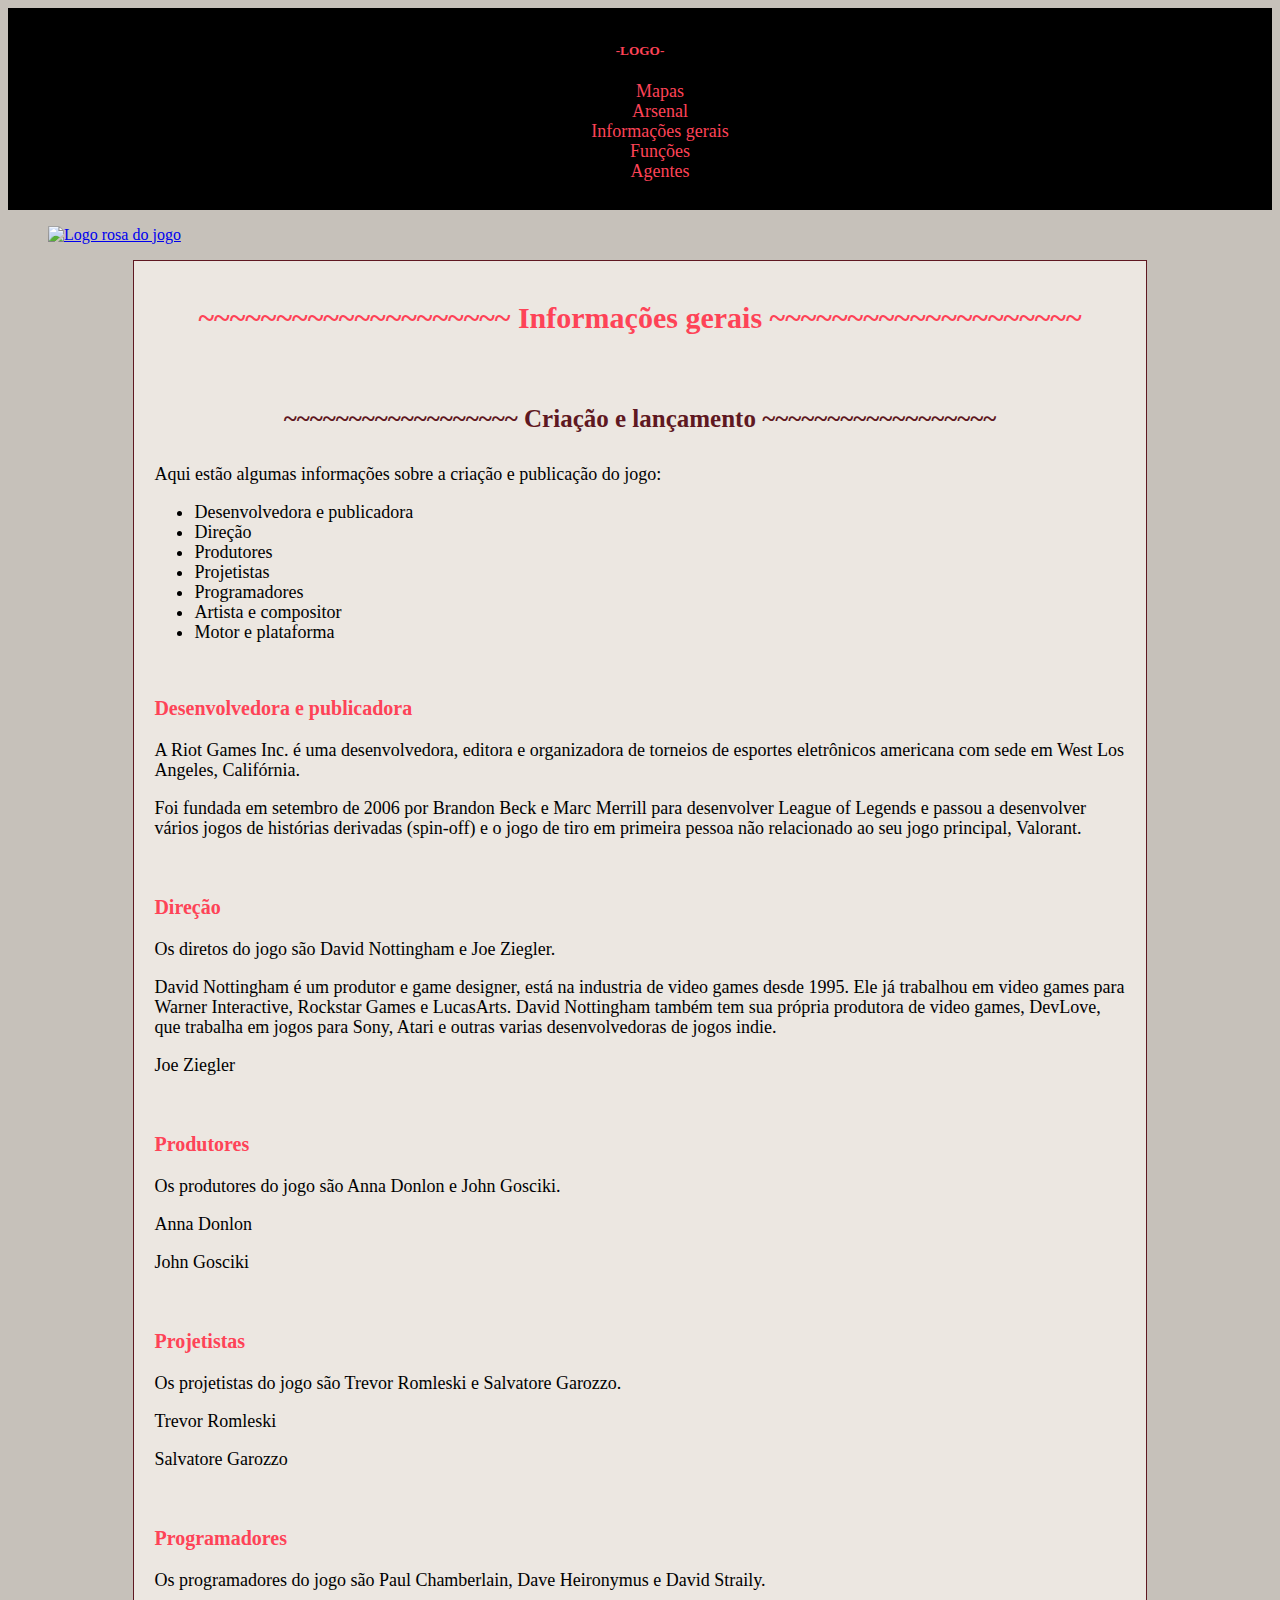
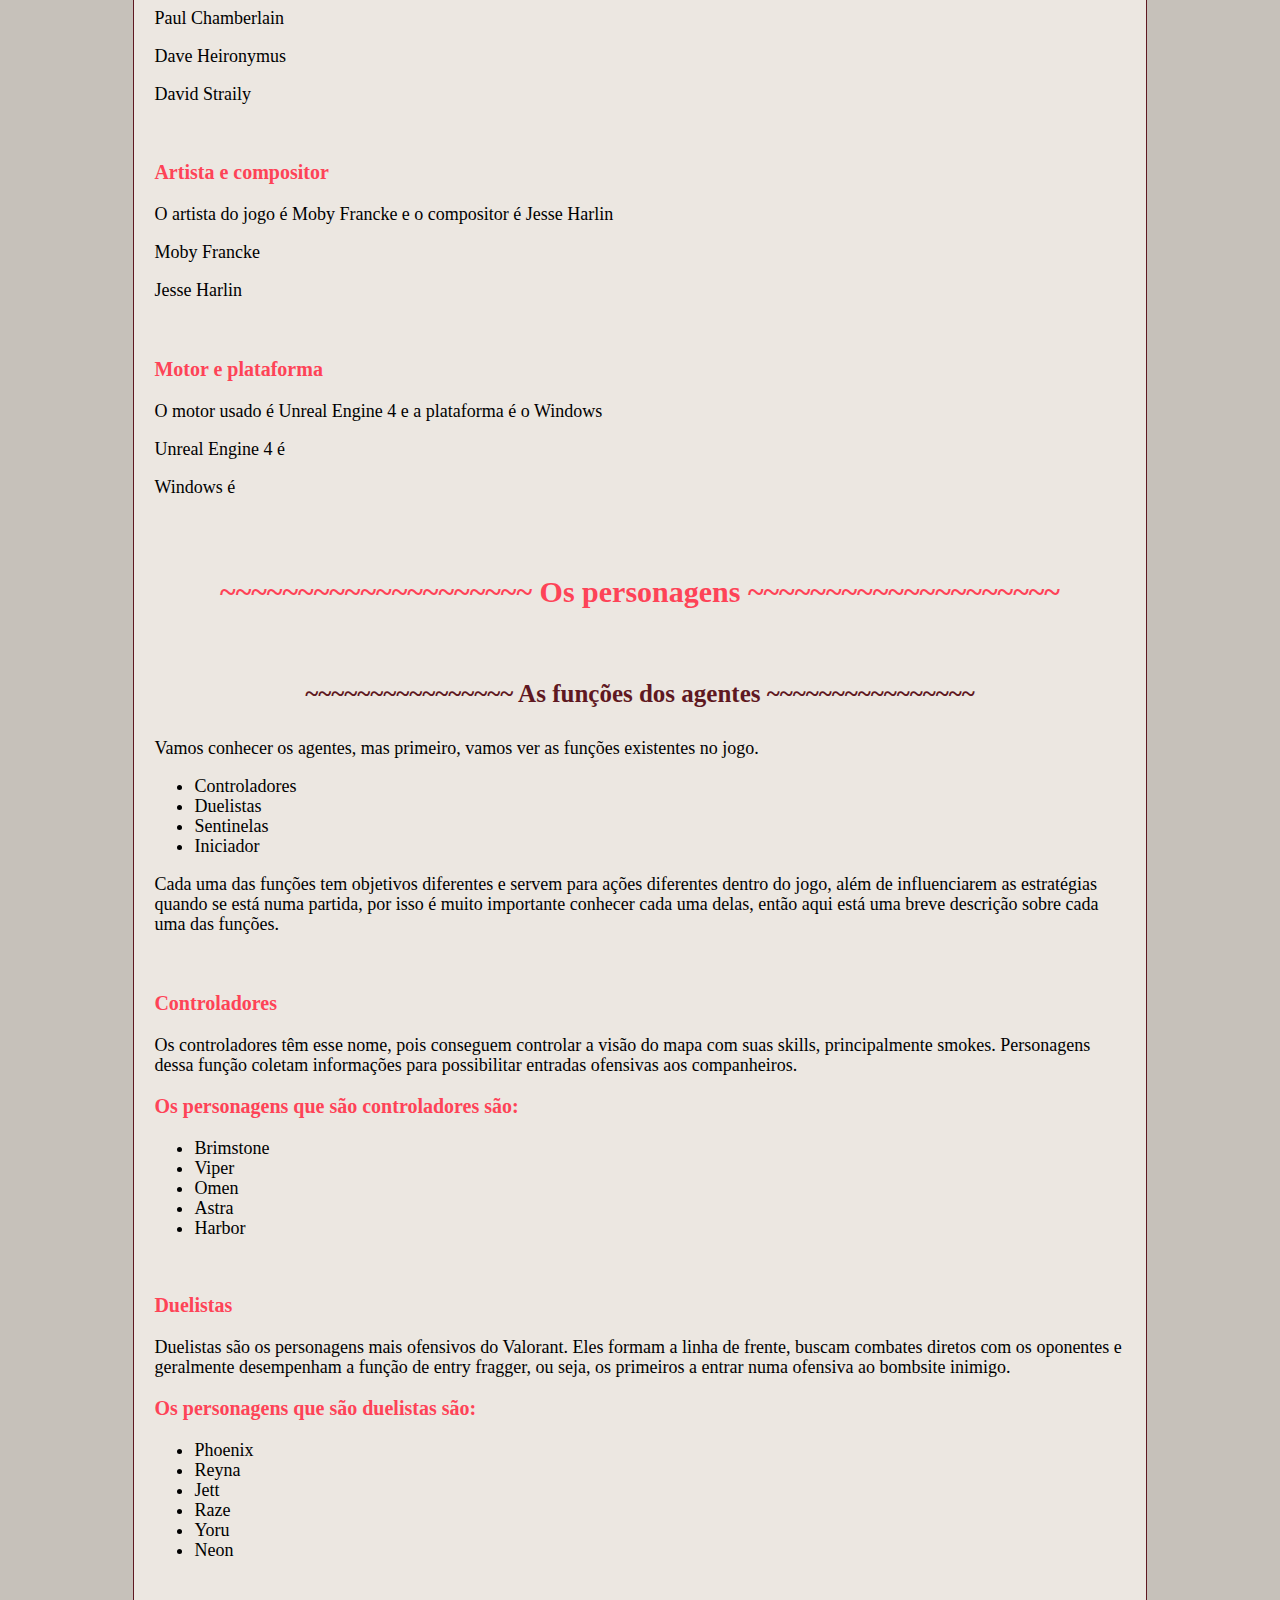
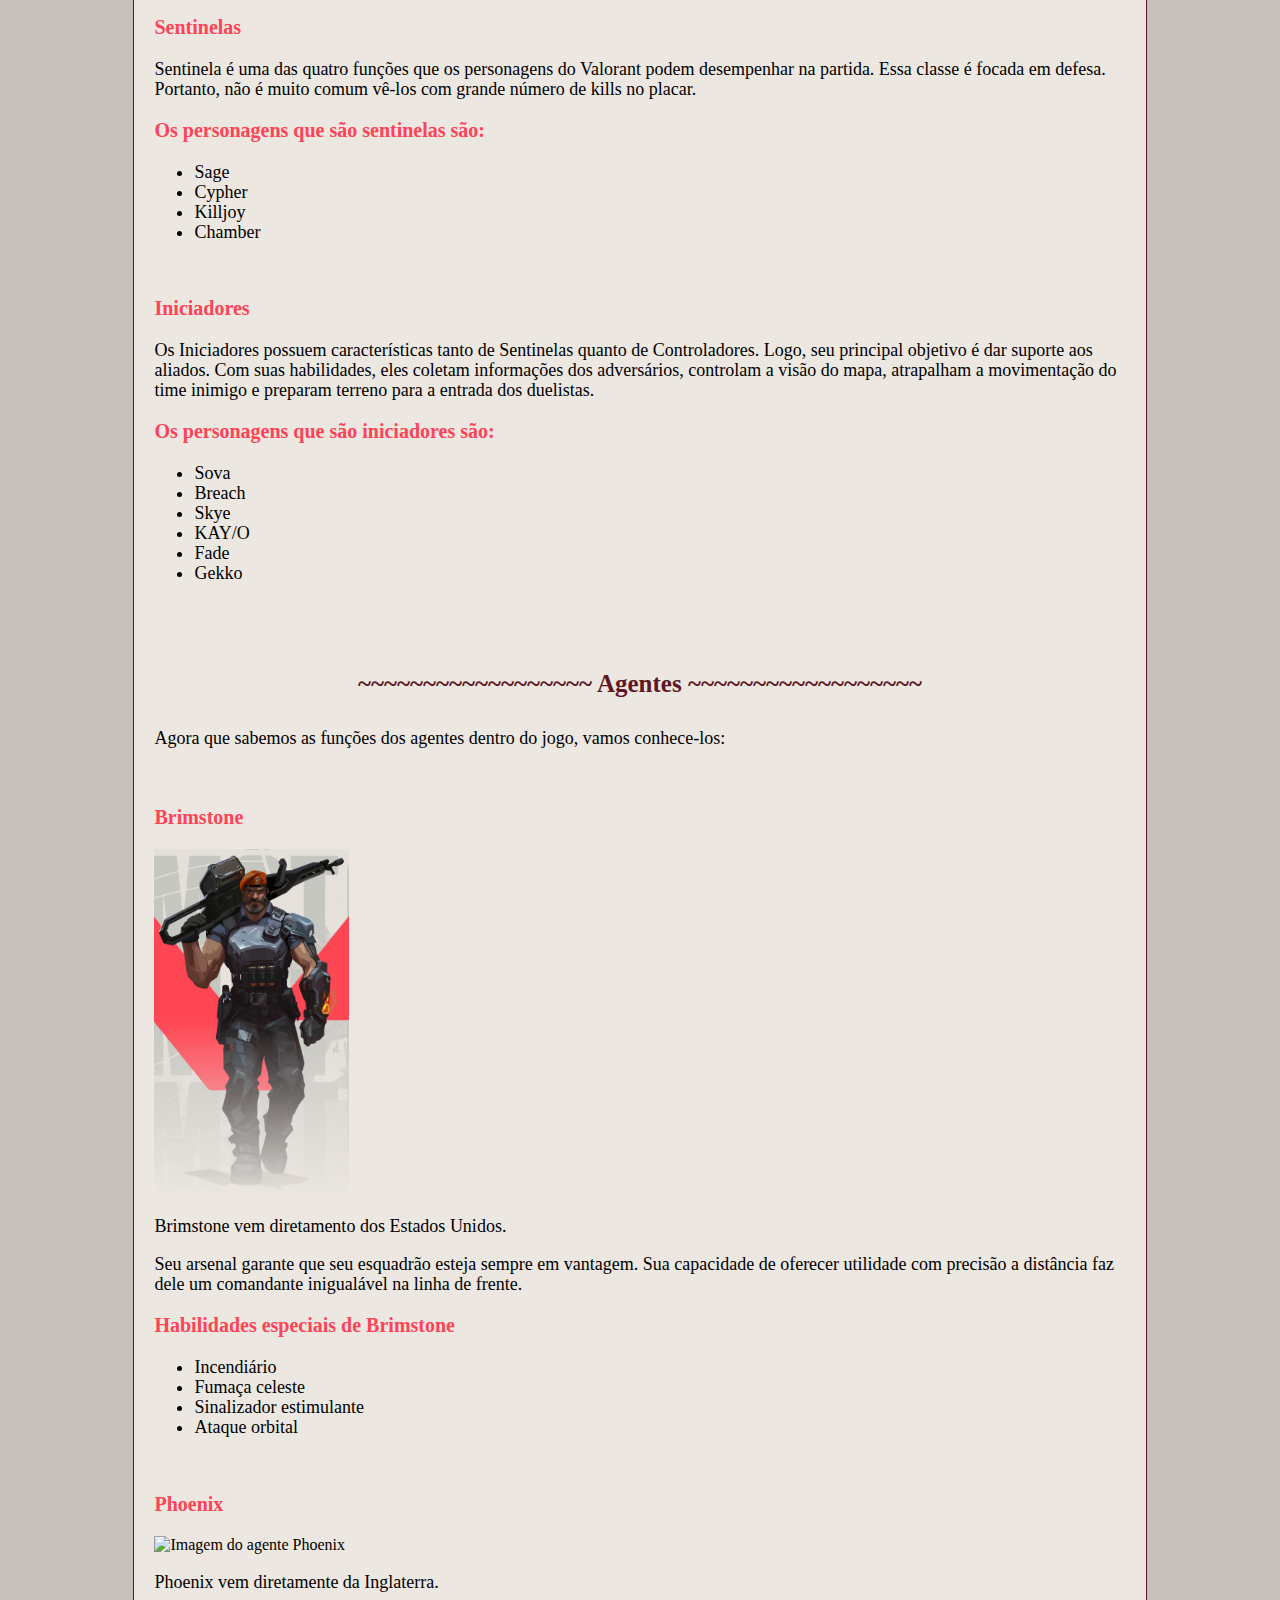
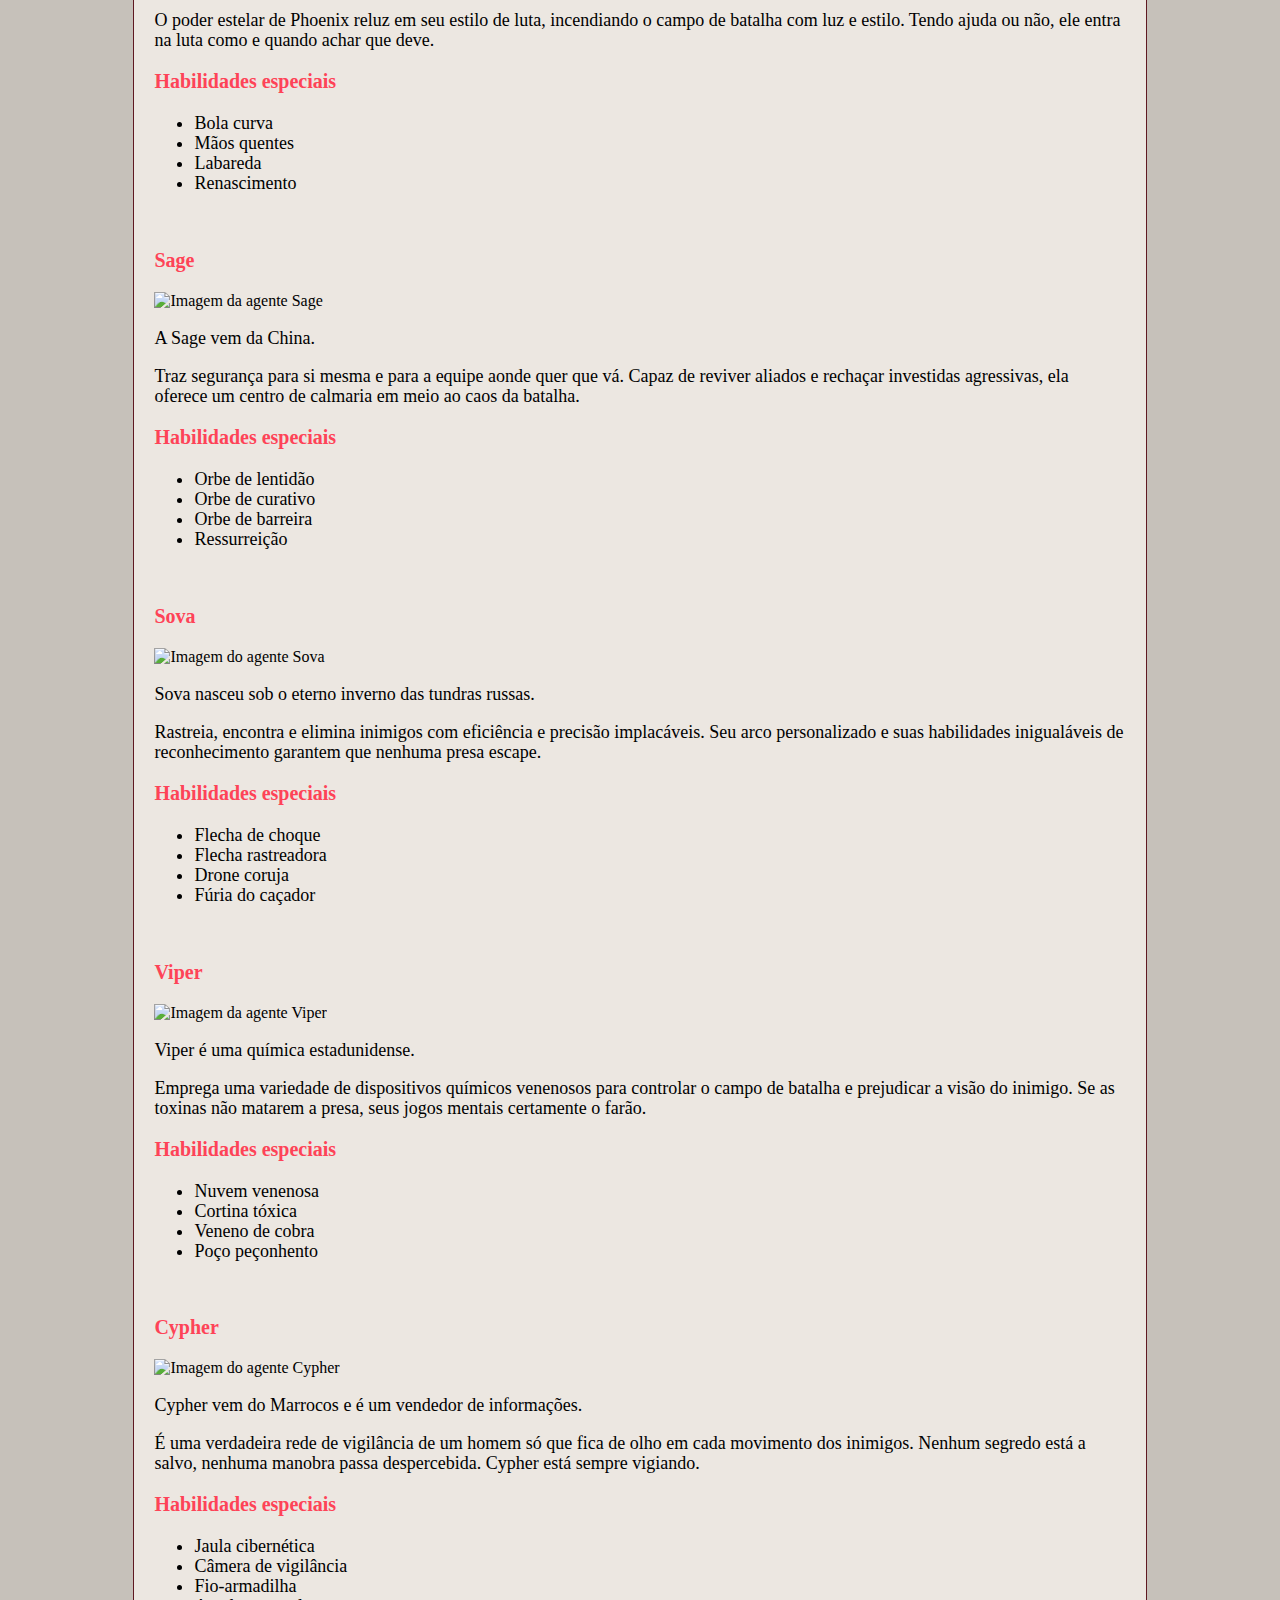
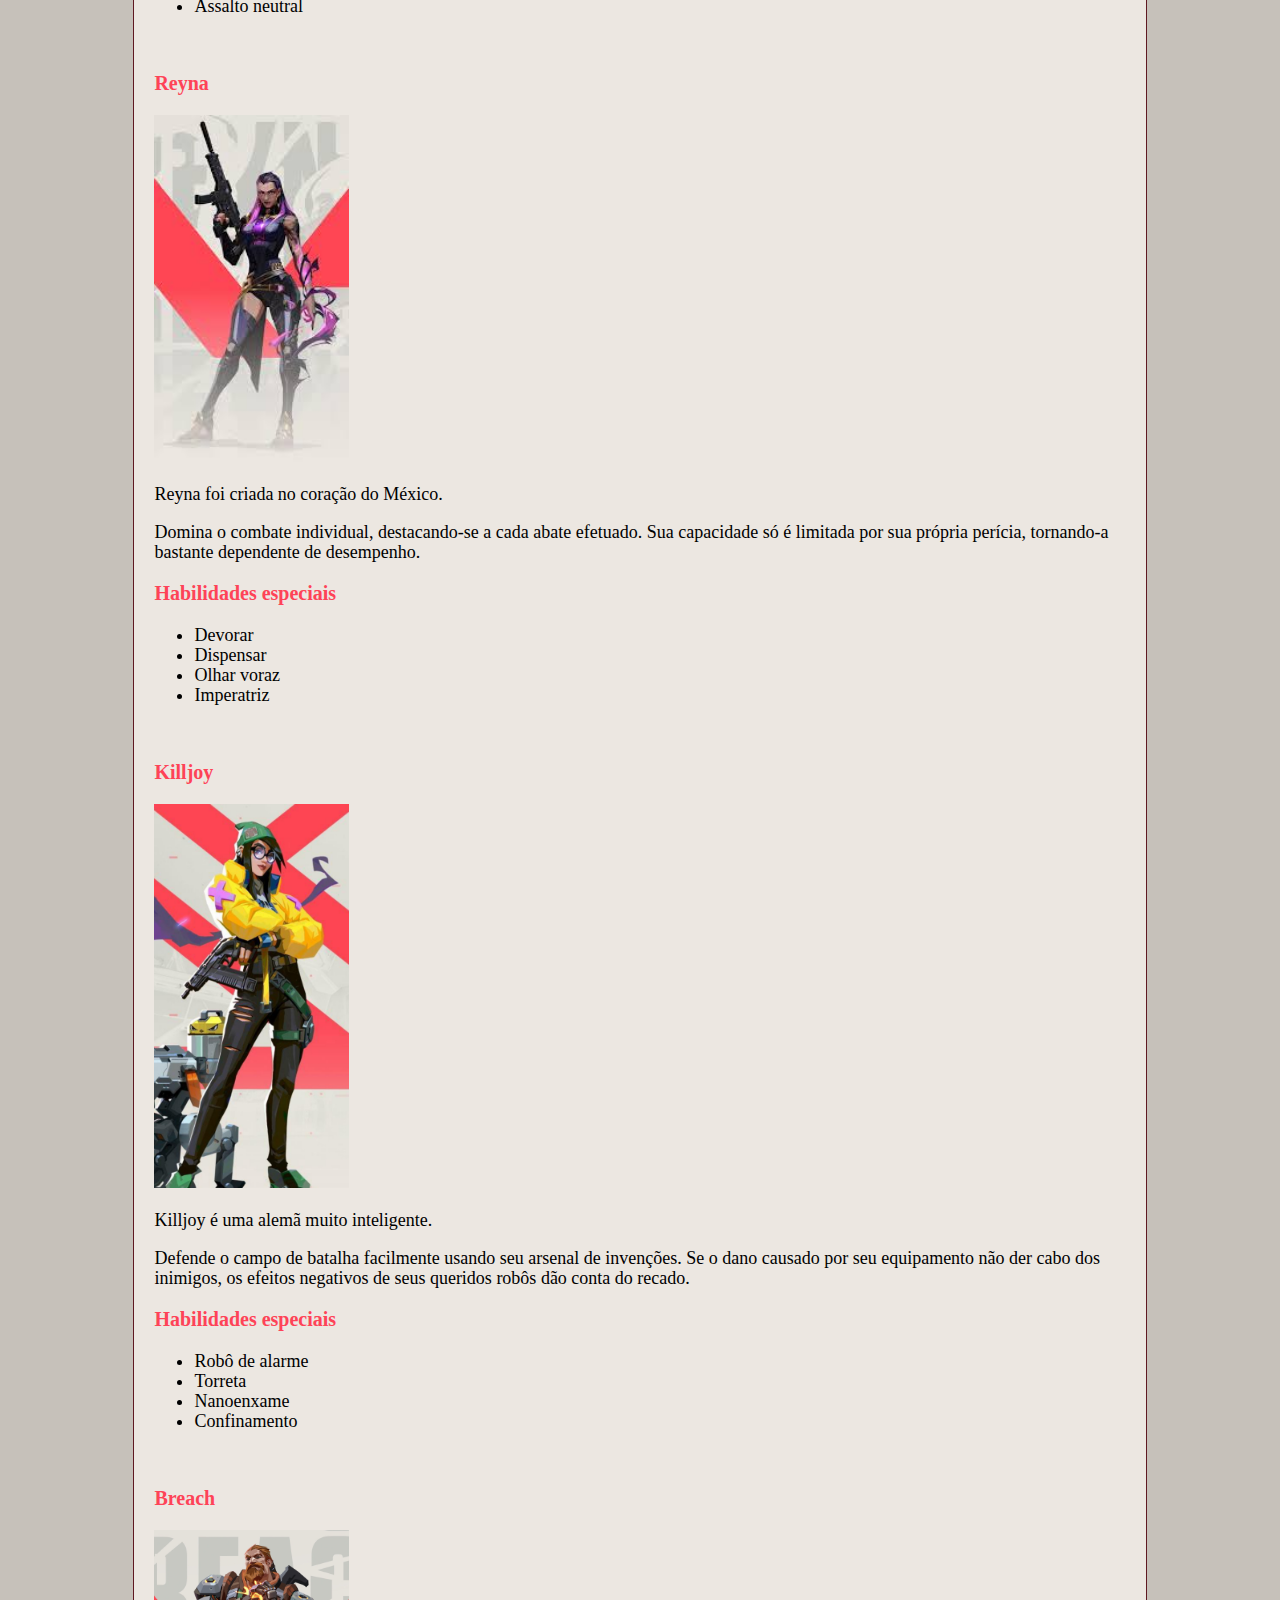
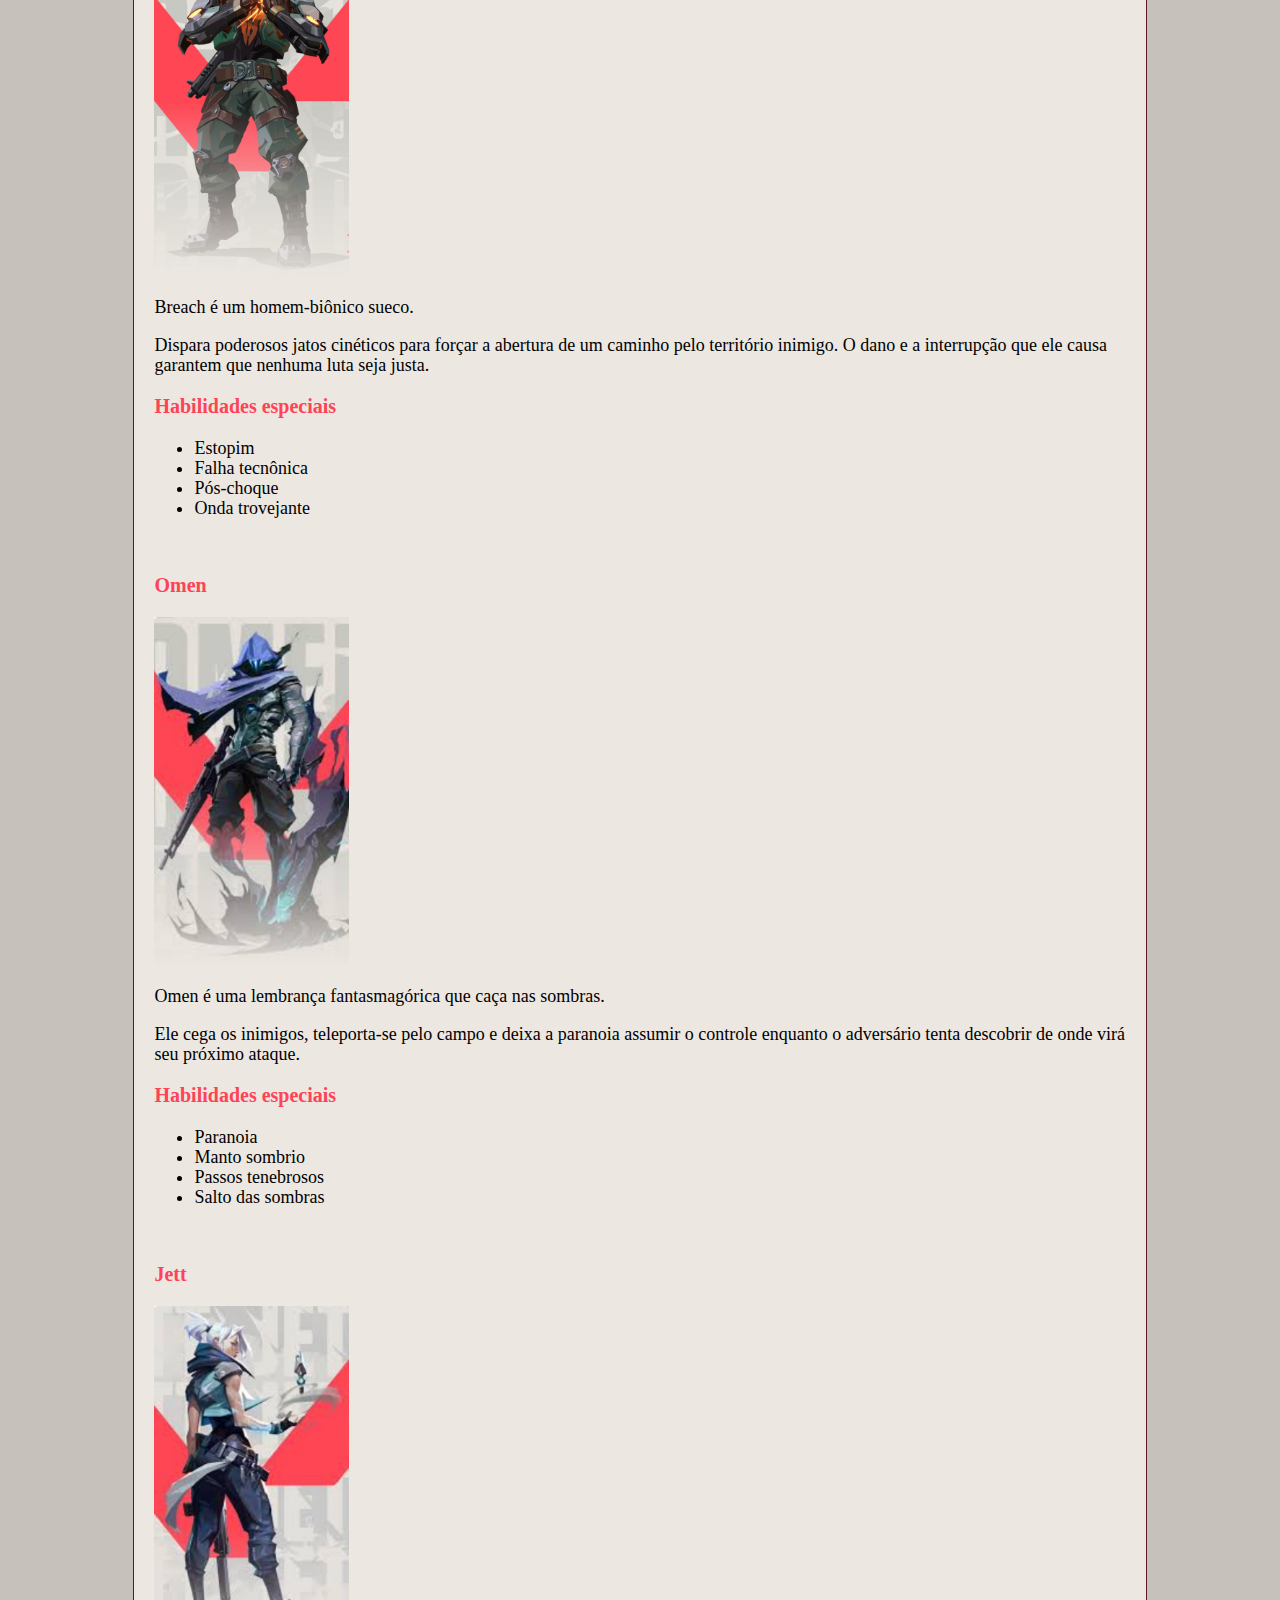
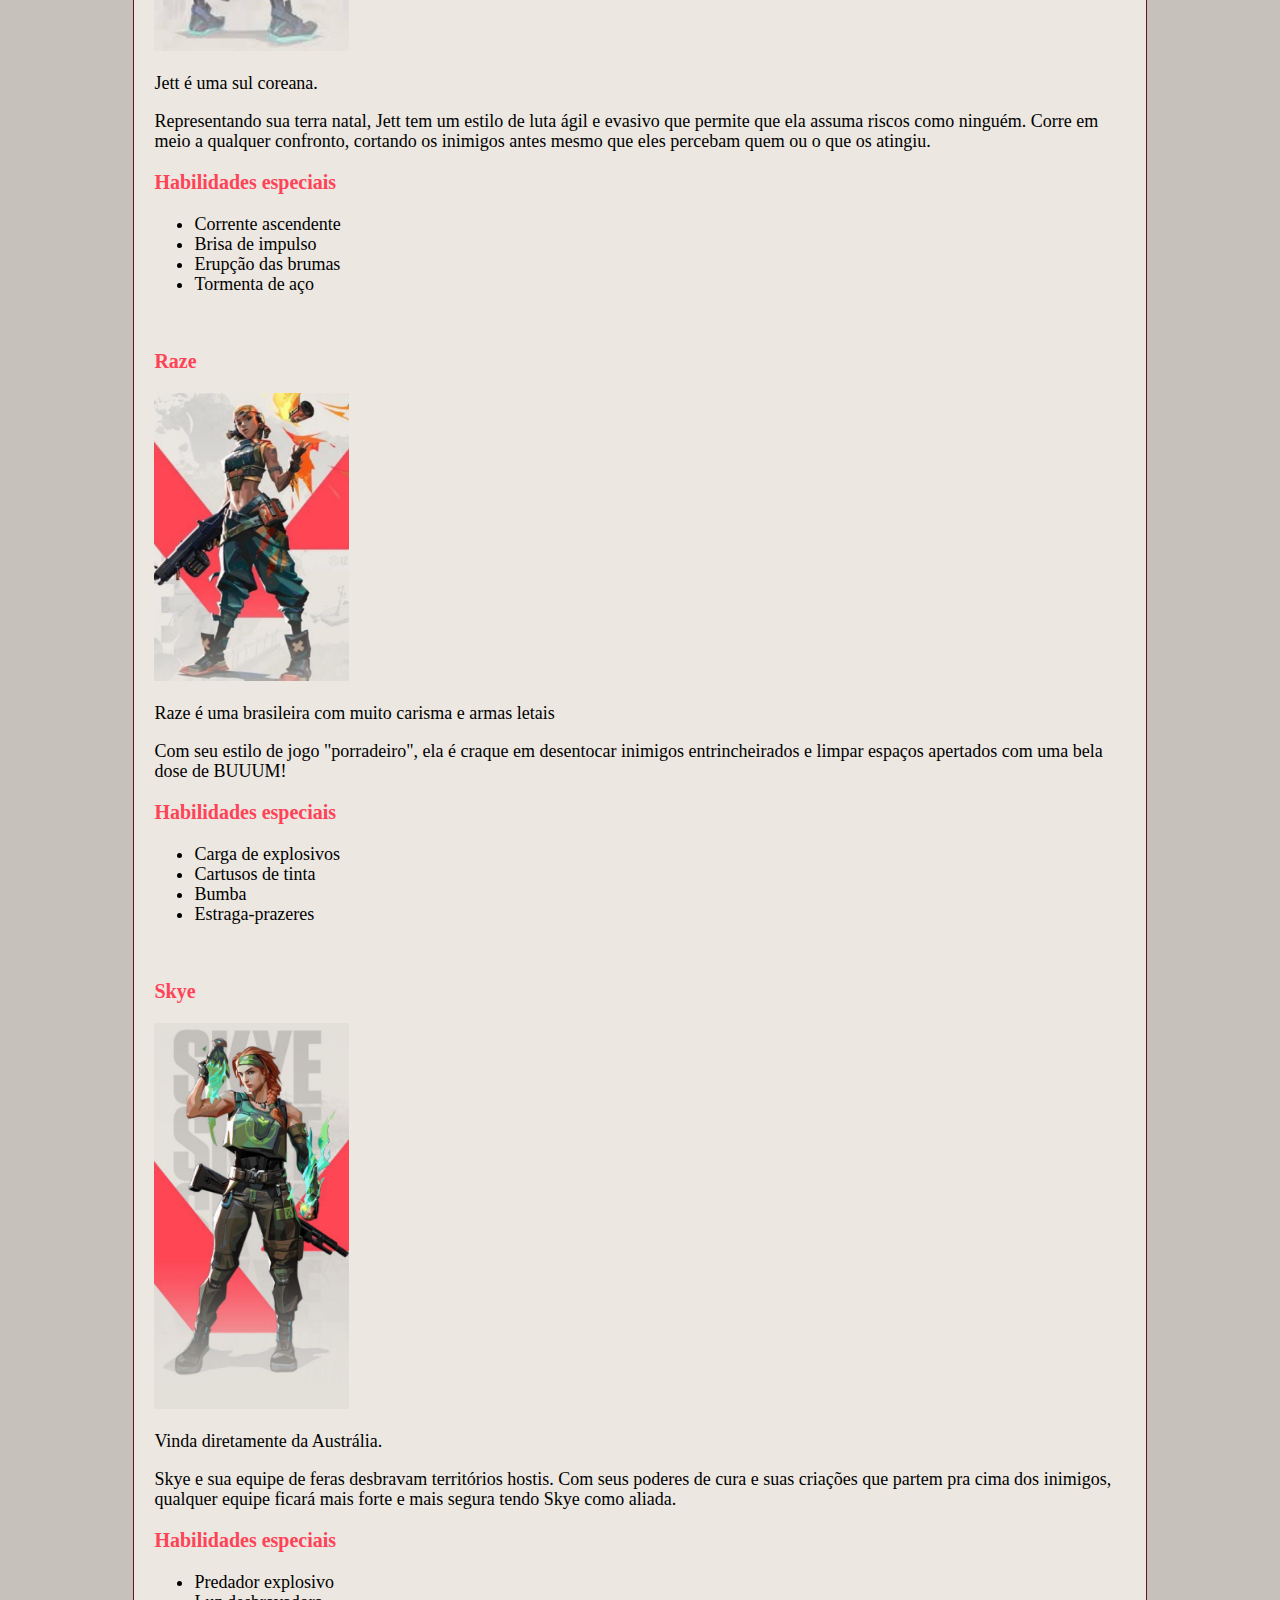
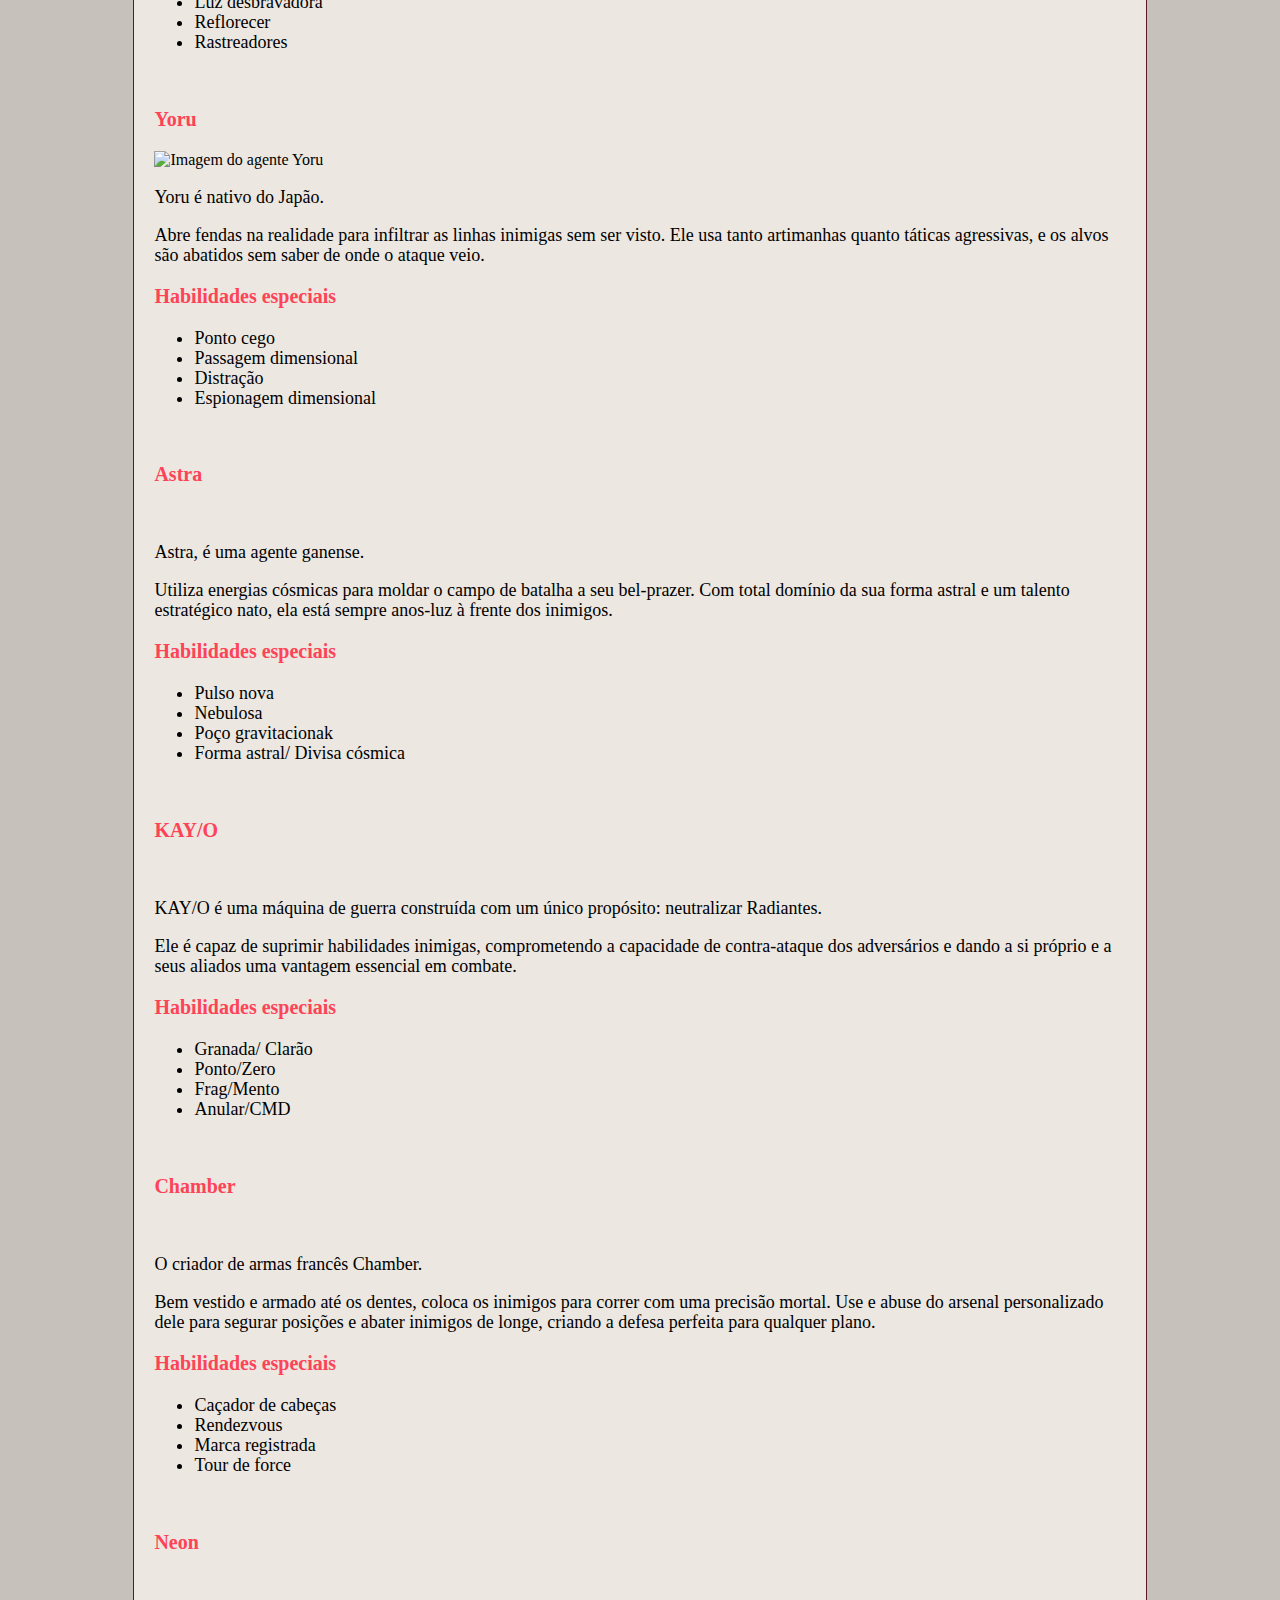
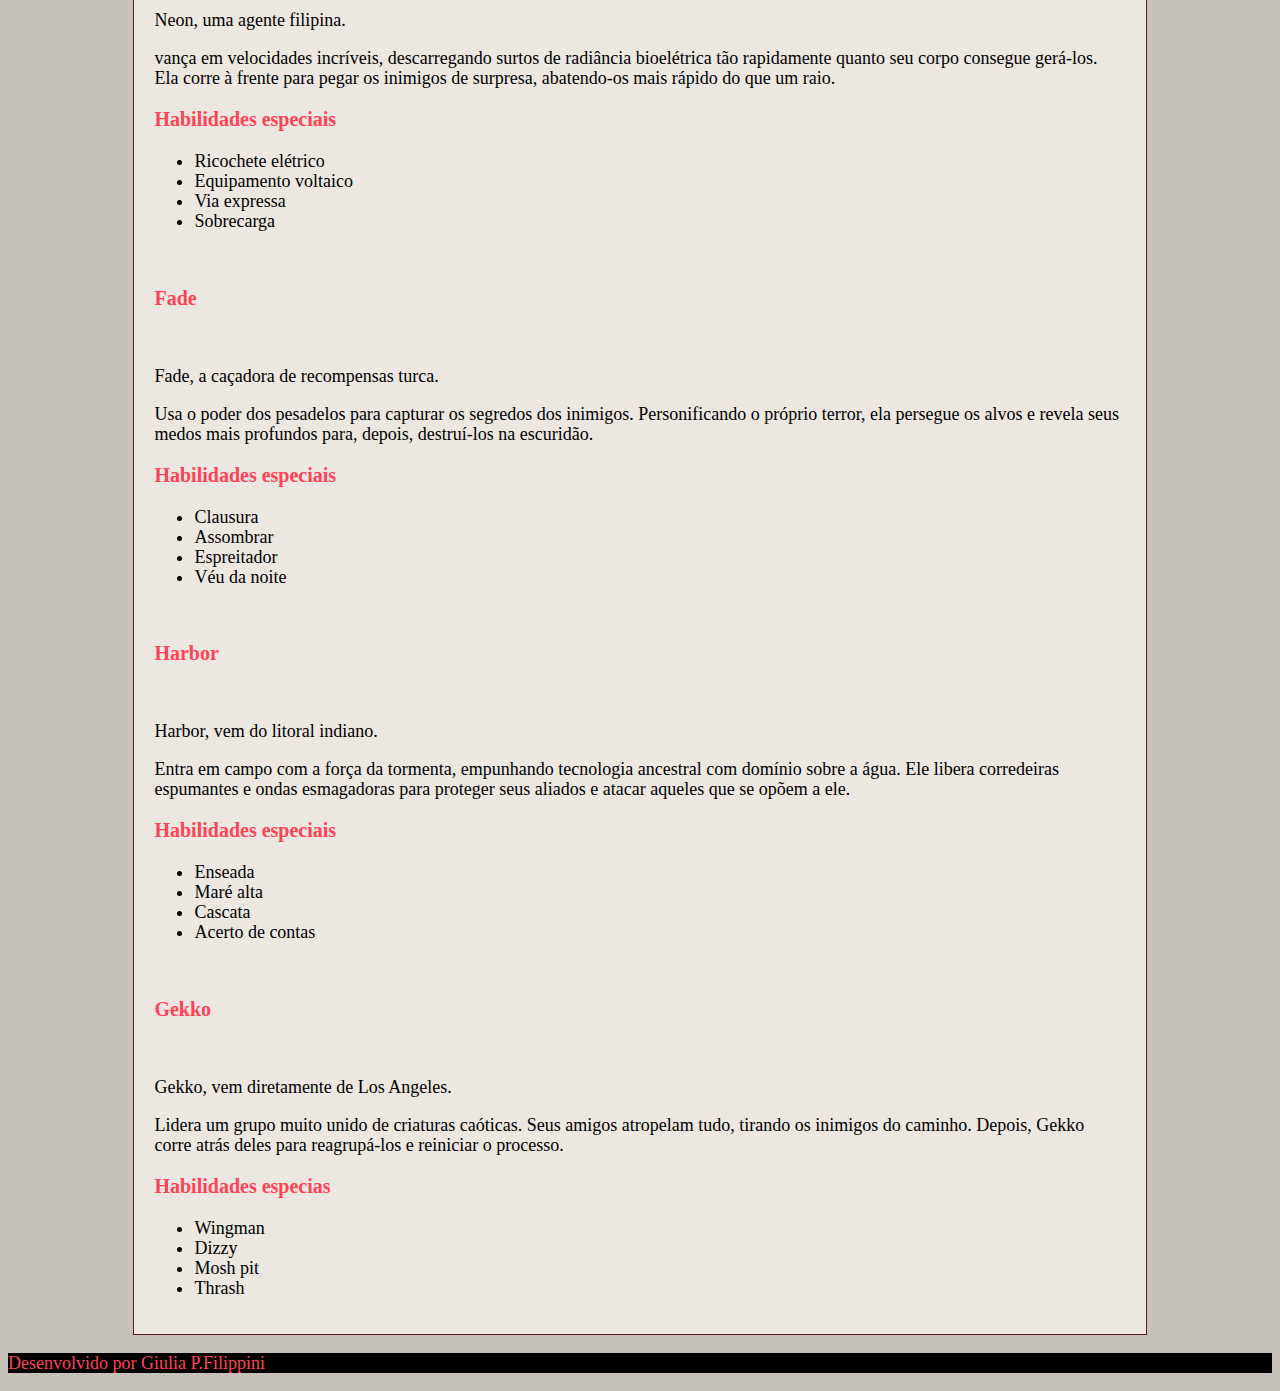
==== index.html @ 2f394bf1 "imagem" ====
<!DOCTYPE html>
<html lang="pt-br">
<head>
	<meta charset="UTF-8">
	<meta http-equiv="X-UA-Compatible" content="IE=edge">
	<meta name="viewport" content="width=device-width, initial-scale=1.0">
	<title>Valorant</title>
	<link rel="stylesheet" href="css/reset.css">
	<link rel="stylesheet" href="css/estilo.css">
	<link rel="shortcut icon" href="favicon.ico" type="image/x-icon">
</head>
<body>
	<!--Header ira representar o logo e o menu do site-->
	<header>
		<div class="logo">
			<h5>-LOGO-</h5>
		</div>
		<!--Nav contém links-->
		<nav>
			<ul>
				<li><a class="menu" href="Mapas.html">Mapas</a></li>
				<li><a class="menu" href="Arsenal.html">Arsenal</a></li>
				<li><a class="menu" href="#info">Informações gerais</a></li>
				<li><a class="menu" href="#funcoes">Funções</a></li>
				<li><a class="menu" href="#agentes">Agentes</a></li>
			</ul>
		</nav>
	</header>
	<!--Figure contém banner-->
	<figure>
		<a href="https://playvalorant.com/pt-br/"><img class="banner" src="Img/Logorosa.jpg" alt="Logo rosa do jogo"></a>
	</figure>
	<div class="container">
	<!--Section irá apresentar informações gerais-->
		<section id="info">
			<article>
				<h1>~~~~~~~~~~~~~~~~~~~~ Informações gerais ~~~~~~~~~~~~~~~~~~~~</h1>
				<section>
					<h2>~~~~~~~~~~~~~~~~~~ Criação e lançamento ~~~~~~~~~~~~~~~~~~</h2>
					<p>Aqui estão algumas informações sobre a criação e publicação do jogo:</p>
					<ul>
						<li>Desenvolvedora e publicadora</li>
						<li>Direção</li>
						<li>Produtores</li>
						<li>Projetistas</li>
						<li>Programadores</li>
						<li>Artista e compositor</li>
						<li>Motor e plataforma</li>
					</ul>
				</section>
				<!--Section apresenta desenvolvedora e pubicadora-->
					<section>
						<h3>Desenvolvedora e publicadora</h3>
						<p>A Riot Games Inc. é uma desenvolvedora, editora e organizadora de torneios de esportes eletrônicos americana com sede em West Los Angeles, Califórnia.</p>
						<p>Foi fundada em setembro de 2006 por Brandon Beck e Marc Merrill para desenvolver League of Legends e passou a desenvolver vários jogos de histórias derivadas (spin-off) e o jogo de tiro em primeira pessoa não relacionado ao seu jogo principal, Valorant.</p>
					</section>
				<!--Section apresenta diracao-->
					<section>
						<h3>Direção</h3>
						<p>Os diretos do jogo são David Nottingham e Joe Ziegler.</p>
						<p>David Nottingham é um produtor e game designer, está na industria de video games desde 1995. Ele já trabalhou em video games para Warner Interactive, Rockstar Games e LucasArts. David Nottingham também tem sua própria produtora de video games, DevLove, que trabalha em jogos para Sony, Atari e outras varias desenvolvedoras de jogos indie.</p>
						<p>Joe Ziegler</p>
					</section>
				<!--Section apresenta produtores-->
					<section>
						<h3>Produtores</h3>
						<p>Os produtores do jogo são Anna Donlon e John Gosciki.</p>
						<p>Anna Donlon</p>
						<p>John Gosciki</p>
					</section>
				<!--Section apresenta projetistas-->
					<section>
						<h3>Projetistas</h3>
						<p>Os projetistas do jogo são Trevor Romleski e Salvatore Garozzo.</p>
						<p>Trevor Romleski</p>
						<p>Salvatore Garozzo</p>
					</section>
				<!--Section apresenta programadores-->
					<section>
						<h3>Programadores</h3>
						<p>Os programadores do jogo são Paul Chamberlain, Dave Heironymus e David Straily.</p>
						<p>Paul Chamberlain</p>
						<p>Dave Heironymus</p>
						<p>David Straily</p>
					</section>
				<!--Section apresenta artista e compositor-->
					<section>
						<h3>Artista e compositor</h3>
						<p>O artista do jogo é Moby Francke e o compositor é Jesse Harlin</p>
						<p>Moby Francke</p>
						<p>Jesse Harlin</p>
					</section>
				<!--Section apresenta motor e plataforma-->
					<section>
						<h3>Motor e plataforma</h3>
						<p>O motor usado é Unreal Engine 4 e a plataforma é o Windows</p>
						<p>Unreal Engine 4 é</p>
						<p>Windows é</p>
					</section>
			</article>
		</section>
	<!--Section irá apresentar as funções dos personagens-->
		<section id="funcoes">
			<article>
				<h1>~~~~~~~~~~~~~~~~~~~~ Os personagens ~~~~~~~~~~~~~~~~~~~~</h1>
				<section>
						<h2>~~~~~~~~~~~~~~~~ As funções dos agentes ~~~~~~~~~~~~~~~~</h2>
						<p>Vamos conhecer os agentes, mas primeiro, vamos ver as funções existentes no jogo.</p>
						<ul>
							<li>Controladores</li>
							<li>Duelistas</li>
							<li>Sentinelas</li>
							<li>Iniciador</li>
						</ul>
						<p>Cada uma das funções tem objetivos diferentes e servem para ações diferentes dentro do jogo, além de influenciarem as estratégias quando se está numa partida, por isso é muito importante conhecer cada uma delas, então aqui está uma breve descrição sobre cada uma das funções.</p>
				</section>
			<!--Controladores-->
				<section>
					<h3>Controladores</h3>
					<p>Os controladores têm esse nome, pois conseguem controlar a visão do mapa com suas skills, principalmente smokes. Personagens dessa função coletam informações para possibilitar entradas ofensivas aos companheiros.</p>
					<h3>Os personagens que são controladores são:</h3>
					<ul>
						<li>Brimstone</li>
						<li>Viper</li>
						<li>Omen</li>
						<li>Astra</li>
						<li>Harbor</li>
					</ul>
				</section>
			<!--Duelistas-->
				<section>
					<h3>Duelistas</h3>
					<p>Duelistas são os personagens mais ofensivos do Valorant. Eles formam a linha de frente, buscam combates diretos com os oponentes e geralmente desempenham a função de entry fragger, ou seja, os primeiros a entrar numa ofensiva ao bombsite inimigo.</p>
					<h3>Os personagens que são duelistas são: </h3>
					<ul>
						<li>Phoenix</li>
						<li>Reyna</li>
						<li>Jett</li>
						<li>Raze</li>
						<li>Yoru</li>
						<li>Neon</li>
					</ul>
				</section>
			<!--Sentinelas-->
				<section>
					<h3>Sentinelas</h3>
					<p>Sentinela é uma das quatro funções que os personagens do Valorant podem desempenhar na partida. Essa classe é focada em defesa. Portanto, não é muito comum vê-los com grande número de kills no placar.</p>
					<h3>Os personagens que são sentinelas são:</h3>
					<ul>
						<li>Sage</li>
						<li>Cypher</li>
						<li>Killjoy</li>
						<li>Chamber</li>
					</ul>
				</section>
			<!--Iniciadores-->
				<section>
					<h3>Iniciadores</h3>
					<p>Os Iniciadores possuem características tanto de Sentinelas quanto de Controladores. Logo, seu principal objetivo é dar suporte aos aliados. Com suas habilidades, eles coletam informações dos adversários, controlam a visão do mapa, atrapalham a movimentação do time inimigo e preparam terreno para a entrada dos duelistas.</p>
					<h3>Os personagens que são iniciadores são:</h3>
					<ul>
						<li>Sova</li>
						<li>Breach</li>
						<li>Skye</li>
						<li>KAY/O</li>
						<li>Fade</li>
						<li>Gekko</li>
					</ul>
				</section>
			</article>
		</section>
	<!--Section irá apresentar os agentes-->
		<section id="agentes">
			<article>
			 	<section>
					<h2>~~~~~~~~~~~~~~~~~~ Agentes ~~~~~~~~~~~~~~~~~~</h2>
					<p>Agora que sabemos as funções dos agentes dentro do jogo, vamos conhece-los:</p>
				</section>
	<!--Agente Brimstone-->
				<section>
					<h3 class="nome">Brimstone</h3>
					<img class="agente" src="Img/Brimagente.jpeg" alt="Imagem do agente Brimstone">
					<p>Brimstone vem diretamento dos Estados Unidos.</p>
					<p>Seu arsenal garante que seu esquadrão esteja sempre em vantagem. Sua capacidade de oferecer utilidade com precisão a distância faz dele um comandante inigualável na linha de frente.</p>
					<h3>Habilidades especiais de Brimstone</h3>
					<ul>
						<li>Incendiário</li>
						<li>Fumaça celeste</li>
						<li>Sinalizador estimulante</li>
						<li>Ataque orbital</li>
					</ul>
				</section>
	<!--Agente Phoenix-->
			 	<section>
					<h3 class="nome">Phoenix</h3>
					<img class="agente" src="img/Phoenix.jpg" alt="Imagem do agente Phoenix">
					<p>Phoenix vem diretamente da Inglaterra.</p>
					<p>O poder estelar de Phoenix reluz em seu estilo de luta, incendiando o campo de batalha com luz e estilo. Tendo ajuda ou não, ele entra na luta como e quando achar que deve.</p>
					<h3>Habilidades especiais</h3>
					<ul>
						<li>Bola curva</li>
						<li>Mãos quentes</li>
						<li>Labareda</li>
						<li>Renascimento</li>
					</ul>
			 	</section>
	<!--Agente Sage-->
				<section>
					<h3 class="nome">Sage</h3>
					<img class="agente" src="Img/Sage.jpg" alt="Imagem da agente Sage">
					<p>A Sage vem da China.</p> 
					<p>Traz segurança para si mesma e para a equipe aonde quer que vá. Capaz de reviver aliados e rechaçar investidas agressivas, ela oferece um centro de calmaria em meio ao caos da batalha. </p>
					<h3>Habilidades especiais</h3>
					<ul>
						<li>Orbe de lentidão</li>
						<li>Orbe de curativo</li>
						<li>Orbe de barreira</li>
						<li>Ressurreição</li>
					</ul>
			 	</section>
	<!--Agente Sova-->
				<section>
					<h3 class="nome">Sova</h3>
					<img class="agente" src="Img/Sova.jpg" alt="Imagem do agente Sova">
					<p>Sova nasceu sob o eterno inverno das tundras russas.</p>
					<p>Rastreia, encontra e elimina inimigos com eficiência e precisão implacáveis. Seu arco personalizado e suas habilidades inigualáveis de reconhecimento garantem que nenhuma presa escape.</p>
					<h3>Habilidades especiais</h3>
					<ul>
						<li>Flecha de choque</li>
						<li>Flecha rastreadora</li>
						<li>Drone coruja</li>
						<li>Fúria do caçador</li>
					</ul>
			 	</section>
	<!--Agente Viper-->
				<section>
					<h3 class="nome">Viper</h3>
					<img class="agente" src="Img/AgenteViper.jpg" alt="Imagem da agente Viper">
					<p>Viper é uma química estadunidense.</p> 
					<p>Emprega uma variedade de dispositivos químicos venenosos para controlar o campo de batalha e prejudicar a visão do inimigo. Se as toxinas não matarem a presa, seus jogos mentais certamente o farão.</p>
					<h3>Habilidades especiais</h3>
					<ul>
						<li>Nuvem venenosa</li>
						<li>Cortina tóxica</li>
						<li>Veneno de cobra</li>
						<li>Poço peçonhento</li>
					</ul>
			 	</section>
	<!--Agente Cypher-->
				<section>
					<h3 class="nome">Cypher</h3>
					<img class="agente" src="Img/Cypher.jpg" alt="Imagem do agente Cypher">
					<p>Cypher vem do Marrocos e é um vendedor de informações.</p> 
					<p>É uma verdadeira rede de vigilância de um homem só que fica de olho em cada movimento dos inimigos. Nenhum segredo está a salvo, nenhuma manobra passa despercebida. Cypher está sempre vigiando. </p>
					<h3>Habilidades especiais</h3>
					<ul>
						<li>Jaula cibernética</li>
						<li>Câmera de vigilância</li>
						<li>Fio-armadilha</li>
						<li>Assalto neutral</li>
					</ul>
			 	</section>
	<!--Agente Reyna-->
				<section>
					<h3 class="nome">Reyna</h3>
					<img class="agente" src="Img/Reyna.jpeg" alt="Imagem da agente Reyna">
					<p>Reyna foi criada no coração do México.</p> 
					<p>Domina o combate individual, destacando-se a cada abate efetuado. Sua capacidade só é limitada por sua própria perícia, tornando-a bastante dependente de desempenho.</p>
					<h3>Habilidades especiais</h3>
					<ul>
						<li>Devorar</li>
						<li>Dispensar</li>
						<li>Olhar voraz</li>
						<li>Imperatriz</li>
					</ul>
			 	</section>
	<!--Agente Killjoy-->
				<section>
					<h3 class="nome">Killjoy</h3>
					<img class="agente" src="Img/Killjoyagente.jpg" alt="Imagem da agente Killjoy">
					<p>Killjoy é uma alemã muito inteligente.</p>
					<p>Defende o campo de batalha facilmente usando seu arsenal de invenções. Se o dano causado por seu equipamento não der cabo dos inimigos, os efeitos negativos de seus queridos robôs dão conta do recado.</p>
					<h3>Habilidades especiais</h3>
					<ul>
						<li>Robô de alarme</li>
						<li>Torreta</li>
						<li>Nanoenxame</li>
						<li>Confinamento</li>
					</ul>
			 	</section>
	<!--Agente Breach-->
				<section>
					<h3 class="nome">Breach</h3>
					<img class="agente" src="Img/Breach.jpg" alt="Imagem do agente Breach">
					<p>Breach é um homem-biônico sueco.</p> 
					<P>Dispara poderosos jatos cinéticos para forçar a abertura de um caminho pelo território inimigo. O dano e a interrupção que ele causa garantem que nenhuma luta seja justa.</p>
					<h3>Habilidades especiais</h3>
					<ul>
						<li>Estopim</li>
						<li>Falha tecnônica</li>
						<li>Pós-choque</li>
						<li>Onda trovejante</li>
					</ul>
			 	</section>
	<!--Agente Omen-->
				<section>
					<h3 class="nome">Omen</h3>
					<img class="agente" src="Img/Omen.jpg" alt="Imagem do agente Omen">
					<p>Omen é uma lembrança fantasmagórica que caça nas sombras.</p>
					<p>Ele cega os inimigos, teleporta-se pelo campo e deixa a paranoia assumir o controle enquanto o adversário tenta descobrir de onde virá seu próximo ataque.</p>
					<h3>Habilidades especiais</h3>
					<ul>
						<li>Paranoia</li>
						<li>Manto sombrio</li>
						<li>Passos tenebrosos</li>
						<li>Salto das sombras</li>
					</ul>
			 	</section>
	<!--Agente Jett-->
				<section>
					<h3 class="nome">Jett</h3>
					<img class="agente" src="Img/Jett.jpg" alt="Imagem da agente Jett">
					<p> Jett é uma sul coreana.</p> 
					<p>Representando sua terra natal, Jett tem um estilo de luta ágil e evasivo que permite que ela assuma riscos como ninguém. Corre em meio a qualquer confronto, cortando os inimigos antes mesmo que eles percebam quem ou o que os atingiu.</p>
					<h3>Habilidades especiais</h3>
					<ul>
						<li>Corrente ascendente</li>
						<li>Brisa de impulso</li>
						<li>Erupção das brumas</li>
						<li>Tormenta de aço</li>
					</ul>
			 	</section>
	<!--Agente Raze-->
				<section>
					<h3 class="nome">Raze</h3>
					<img class="agente" src="Img/raze.jpg" alt="Imagem da agente Raze">
					<p>Raze é uma brasileira com muito carisma e armas letais</p>
					<p>Com seu estilo de jogo "porradeiro", ela é craque em desentocar inimigos entrincheirados e limpar espaços apertados com uma bela dose de BUUUM!</p>
					<h3>Habilidades especiais</h3>
					<ul>
						<li>Carga de explosivos</li>
						<li>Cartusos de tinta</li>
						<li>Bumba</li>
						<li>Estraga-prazeres</li>
					</ul>
			 	</section>
	<!--Agente Skye-->
				<section>
					<h3 class="nome">Skye</h3>
					<img class="agente" src="Img/Skye.jpg" alt="Imagem da agente Skye">
					<p>Vinda diretamente da Austrália.</p>
					<p>Skye e sua equipe de feras desbravam territórios hostis. Com seus poderes de cura e suas criações que partem pra cima dos inimigos, qualquer equipe ficará mais forte e mais segura tendo Skye como aliada.</p>
					<h3>Habilidades especiais</h3>
					<ul>
						<li>Predador explosivo</li>
						<li>Luz desbravadora</li>
						<li>Reflorecer</li>
						<li>Rastreadores</li>
					</ul>
			 	</section>
	<!--Agente Yoru-->
				<section>
					<h3 class="nome">Yoru</h3>
					<img class="agente" src="" alt="Imagem do agente Yoru">
					<p>Yoru é nativo do Japão.</p>
					<p>Abre fendas na realidade para infiltrar as linhas inimigas sem ser visto. Ele usa tanto artimanhas quanto táticas agressivas, e os alvos são abatidos sem saber de onde o ataque veio.</p>
					<h3>Habilidades especiais</h3>
					<ul>
						<li>Ponto cego</li>
						<li>Passagem dimensional</li>
						<li>Distração</li>
						<li>Espionagem dimensional</li>
					</ul>
			 	</section>
	<!--Agente Astra-->
				<section>
					<h3 class="nome">Astra</h3>
					<img class="agente" src="" alt="">
					<p>Astra, é uma agente ganense.</p>
					<p>Utiliza energias cósmicas para moldar o campo de batalha a seu bel-prazer. Com total domínio da sua forma astral e um talento estratégico nato, ela está sempre anos-luz à frente dos inimigos.</p>
					<h3>Habilidades especiais</h3>
					<ul>
						<li>Pulso nova</li>
						<li>Nebulosa</li>
						<li>Poço gravitacionak</li>
						<li>Forma astral/ Divisa cósmica</li>
					</ul>
			 	</section>
	<!--Agente KAY/O-->
				<section>
					<h3 class="nome">KAY/O</h3>
					<img class="agente" src="" alt="">
					<p>KAY/O é uma máquina de guerra construída com um único propósito: neutralizar Radiantes.</P> 
					<P>Ele é capaz de suprimir habilidades inimigas, comprometendo a capacidade de contra-ataque dos adversários e dando a si próprio e a seus aliados uma vantagem essencial em combate.</p>
					<h3>Habilidades especiais</h3>
					<ul>
						<li>Granada/ Clarão</li>
						<li>Ponto/Zero</li>
						<li>Frag/Mento</li>
						<li>Anular/CMD</li>
					</ul>
			 	</section>
	<!--Agente Chamber-->
				<section>
					<h3 class="nome">Chamber</h3>
					<img class="agente" src="" alt="">
					<p>O criador de armas francês Chamber.
					<p>Bem vestido e armado até os dentes, coloca os inimigos para correr com uma precisão mortal. Use e abuse do arsenal personalizado dele para segurar posições e abater inimigos de longe, criando a defesa perfeita para qualquer plano.</p>
					<h3>Habilidades especiais</h3>
					<ul>
						<li>Caçador de cabeças</li>
						<li>Rendezvous</li>
						<li>Marca registrada</li>
						<li>Tour de force</li>
					</ul>
			 	</section>
	<!--Agente Neon-->
				<section>
					<h3 class="nome">Neon</h3>
					<img class="agente" src="" alt="">
					<p>Neon, uma agente filipina.</p> 
					<p>vança em velocidades incríveis, descarregando surtos de radiância bioelétrica tão rapidamente quanto seu corpo consegue gerá-los. Ela corre à frente para pegar os inimigos de surpresa, abatendo-os mais rápido do que um raio.</p>
					<h3>Habilidades especiais</h3>
					<ul>
						<li>Ricochete elétrico</li>
						<li>Equipamento voltaico</li>
						<li>Via expressa</li>
						<li>Sobrecarga</li>
					</ul>
			 	</section>
	<!--Agente Fade-->
				<section>
					<h3 class="nome">Fade</h3>
					<img class="agente" src="" alt="">
					<p>Fade, a caçadora de recompensas turca.</p> 
					<p>Usa o poder dos pesadelos para capturar os segredos dos inimigos. Personificando o próprio terror, ela persegue os alvos e revela seus medos mais profundos para, depois, destruí-los na escuridão.</p>
					<h3>Habilidades especiais</h3>
					<ul>
						<li>Clausura</li>
						<li>Assombrar</li>
						<li>Espreitador</li>
						<li>Véu da noite</li>
					</ul>
			 	</section>
	<!--Agente Habor-->
				<section>
					<h3 class="nome">Harbor</h3>
					<img class="agente" src="" alt="">
					<p>Harbor, vem do litoral indiano.</p> 
					<p>Entra em campo com a força da tormenta, empunhando tecnologia ancestral com domínio sobre a água. Ele libera corredeiras espumantes e ondas esmagadoras para proteger seus aliados e atacar aqueles que se opõem a ele.</p>
					<h3>Habilidades especiais</h3>
					<ul>
						<li>Enseada</li>
						<li>Maré alta</li>
						<li>Cascata</li>
						<li>Acerto de contas</li>
					</ul>
			 	</section>
	<!--Agente Gekko-->
				<section>
					<h3 class="nome">Gekko</h3>
					<img class="agente" src="" alt="">
					<p>Gekko, vem diretamente de Los Angeles.</p> 
					<p>Lidera um grupo muito unido de criaturas caóticas. Seus amigos atropelam tudo, tirando os inimigos do caminho. Depois, Gekko corre atrás deles para reagrupá-los e reiniciar o processo.</p>
					<h3>Habilidades especias</h3>
					<ul>
						<li>Wingman</li>
						<li>Dizzy</li>
						<li>Mosh pit</li>
						<li>Thrash</li>
					</ul>
			 	</section>
			</article>
		</section>
	</div>
	<footer>
		<p class="final">Desenvolvido por Giulia P.Filippini </p>
	</footer>
</body>
</html>
---- css/estilo.css ----
header{
    width: 100%;
    background-color: rgb(0, 0, 0);
    padding-bottom: 1%;
    padding-top: 1%;
}

body{
    background-color: rgb(198, 193, 186);
}

/*links*/
nav{
    text-align: center;
    color: rgb(254, 67, 87);
    font-size: 1em;
}

/*Em section estao os articles e informacoes sobre personagens e funcoes*/ 
section{
    padding: 1%;
}

/*titulo*/
h1{
    color: rgb(254, 67, 87);
    text-align: center;
    font-size: 30px;
    padding-top: 1%;
    padding-bottom: 1%;
}

/*subtitulo*/
h2{
    color: rgb(95, 24, 33);
    text-align: center;
    font-size: 25px;
    padding-top: 1%;
    padding-bottom: 1%;
}

/*segundo subtitulo*/
h3{
    color: rgb(254, 67, 87);
    font-size: 20px;
}

p{
    color: rgb(0, 0, 0);
    font-size: 18px;
    line-height: 20px;
}

li{
    color: rgb(0, 0, 0);
    line-height: 20px;
    font-size: 18px;
}

footer{
    background-color:rgb(0, 0, 0);
}

/*Classe do paragrafo no footer*/
.final{
    color: rgb(254, 67, 87);
}

/*Classe do div para a logo*/
.logo{
    text-align: center;
    color: rgb(254, 67, 87);
    font-size: 1em;
}

/*Classe do div para conter as informacoes*/
.container{
    background-color: rgb(236, 231, 225);
    width: 80%;
    margin: auto;
    border: 1px solid rgb(95, 24, 33);
}

/*Classe para o nome dos personagens*/
.nome{
    color: rgb(254, 67, 87)
}

/*Classe para imagem dos personagens*/
.agente{
    width: 20%;
}

/*Classe da imagem do banner*/
.banner{
    width: 100%;
}

.mapa{
    display: block;
    margin-left: auto;
    margin-right: auto;
    width: 50%;
  }

/*Estilo dos links*/

/*Link ser ter sido visitado*/
a.menu:link{
    color: rgb(254, 67, 87);
    text-decoration: none;
}

/*Link visitado*/
a.menu:visited{
    color: rgb(95, 24, 33);
}

/*Quando o mouse passar por cima do link*/
a.menu:hover{
    color: rgb(254, 67, 87);
}

/*Quando o link é ativadoc*/
a.menu:active{
    color: rgb(236, 231, 225);
}
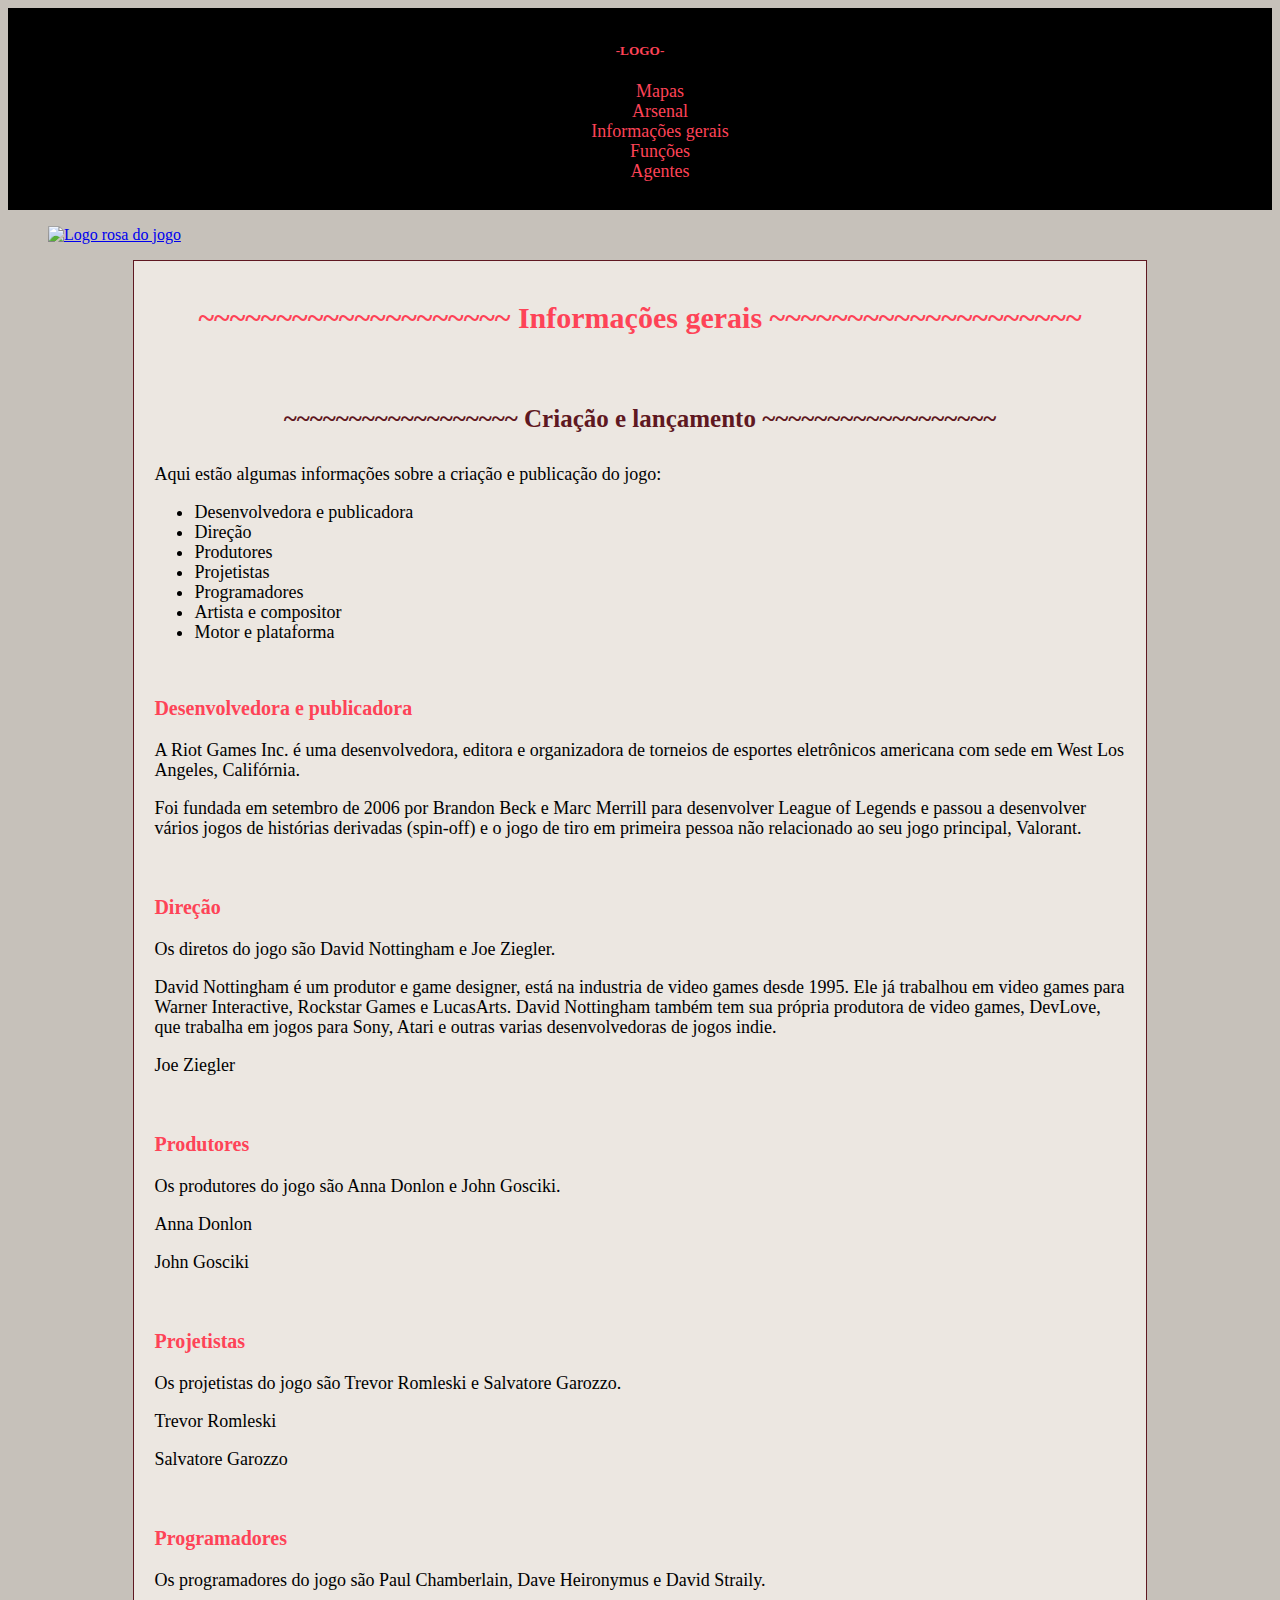
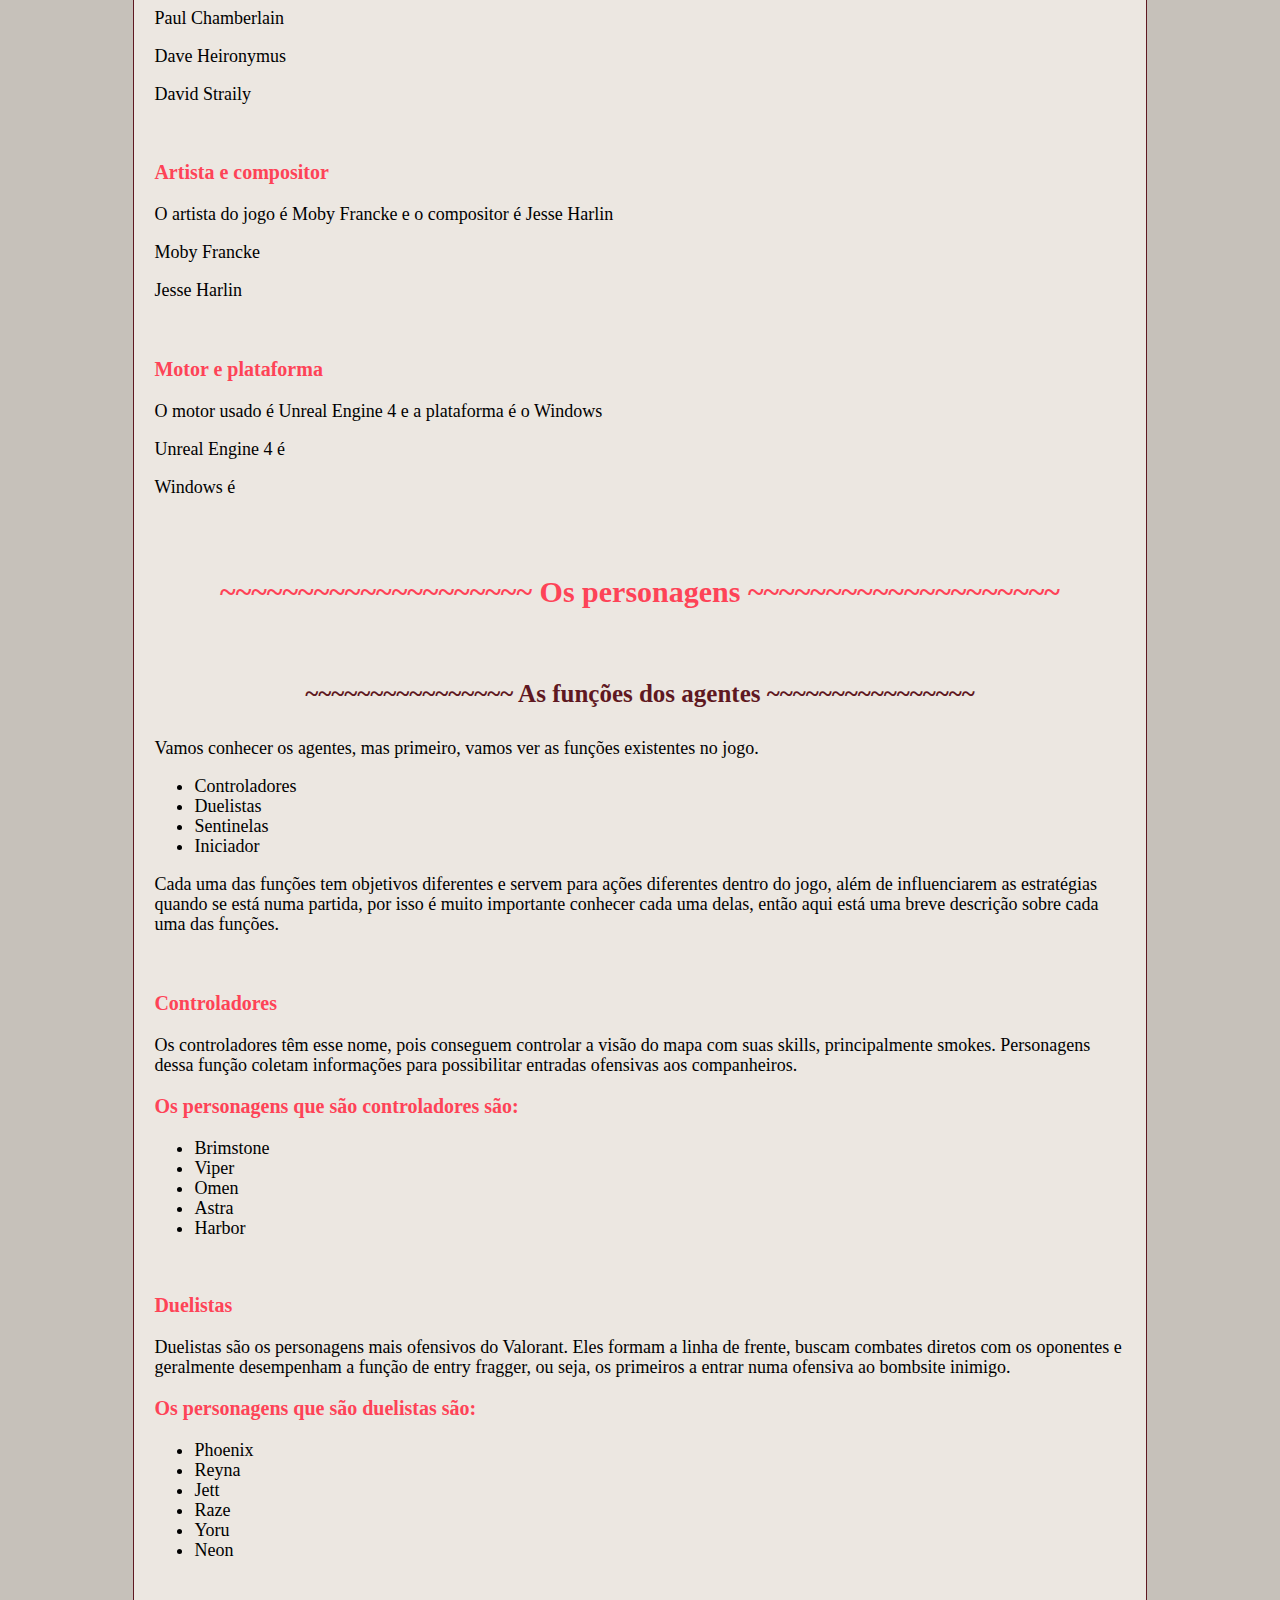
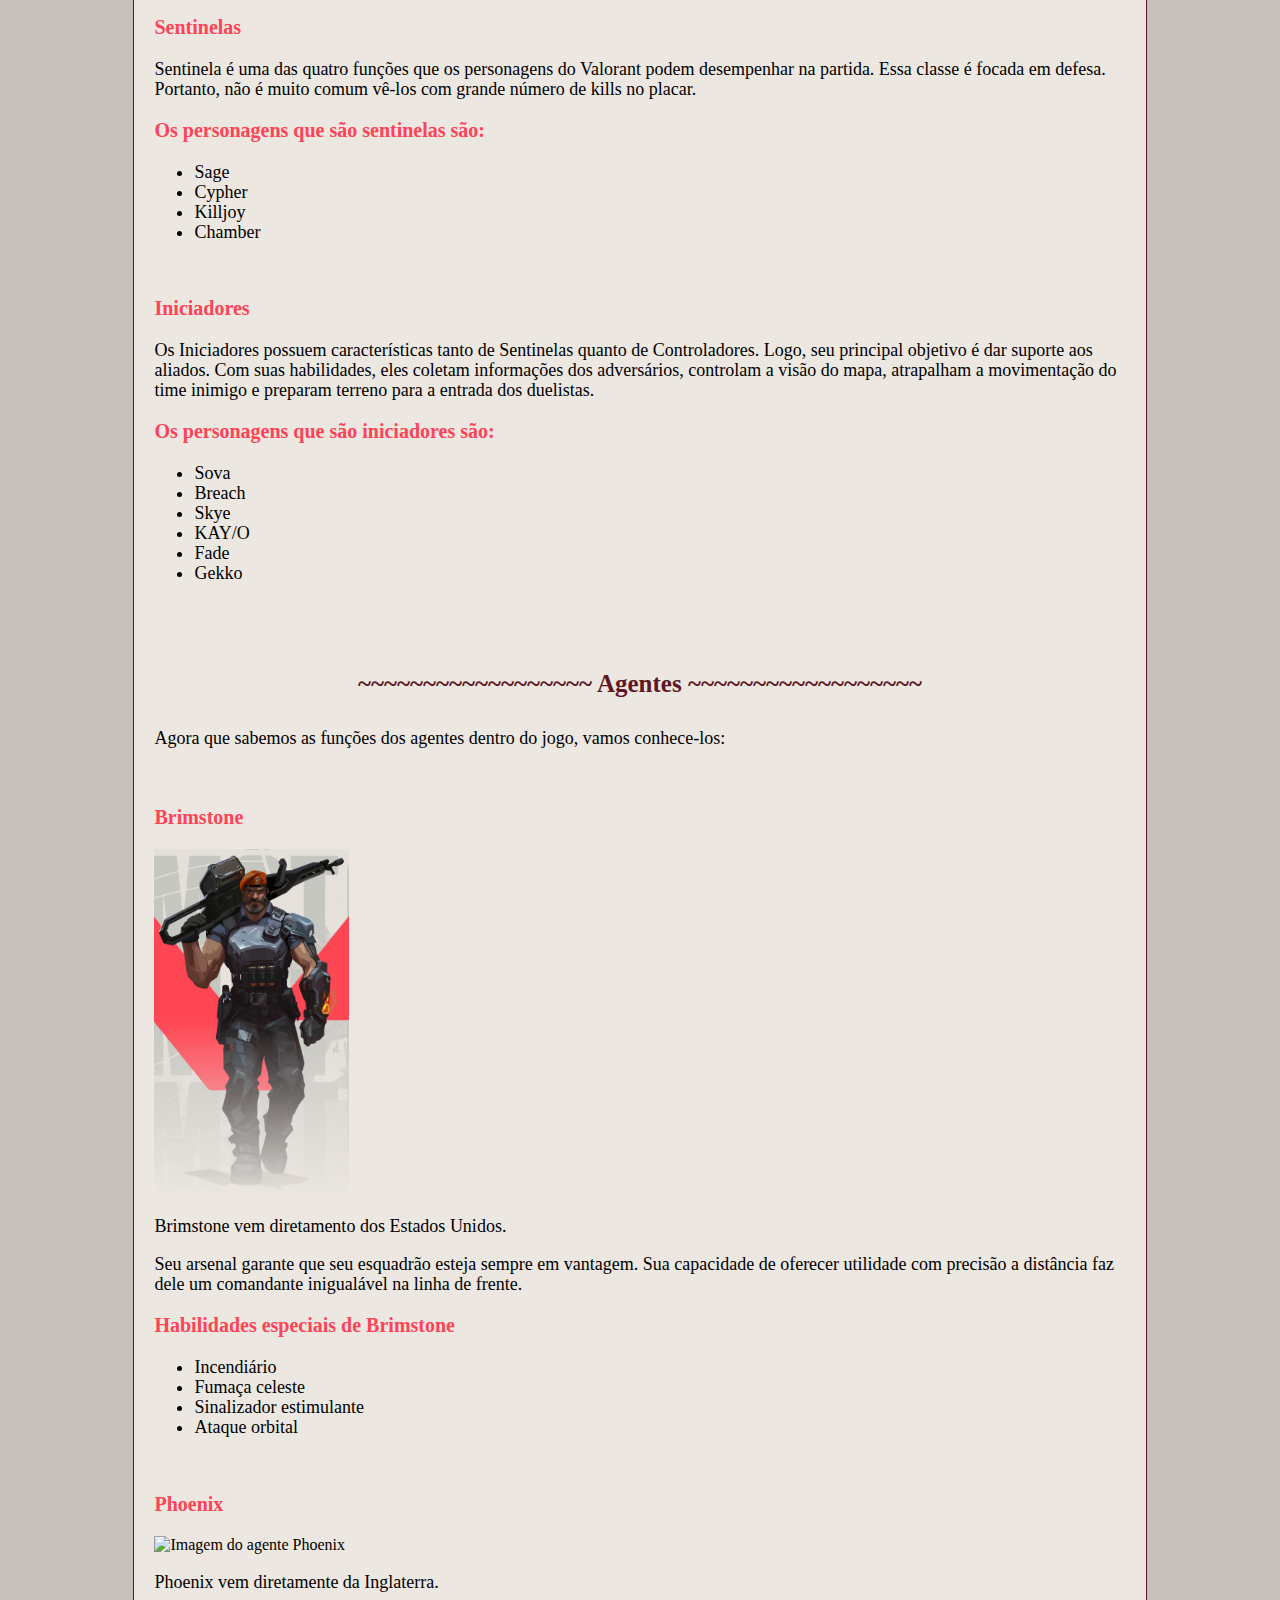
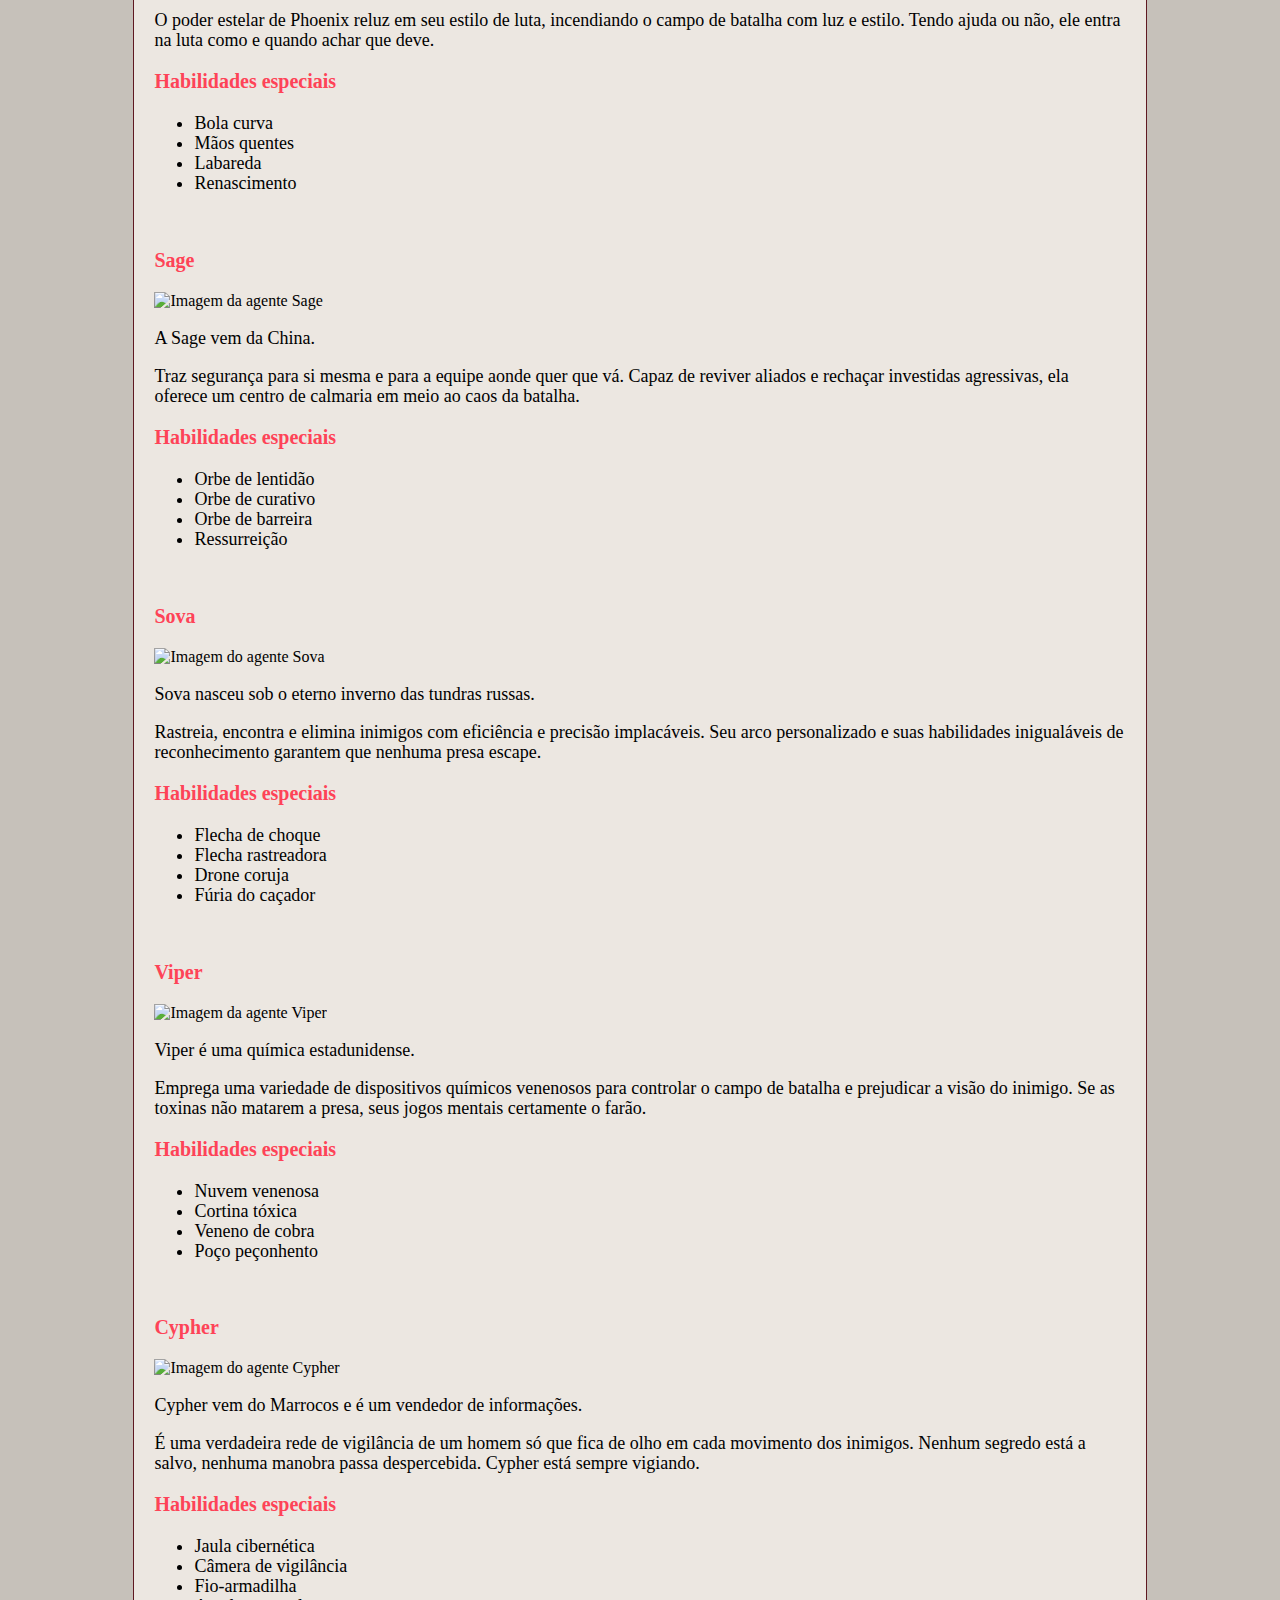
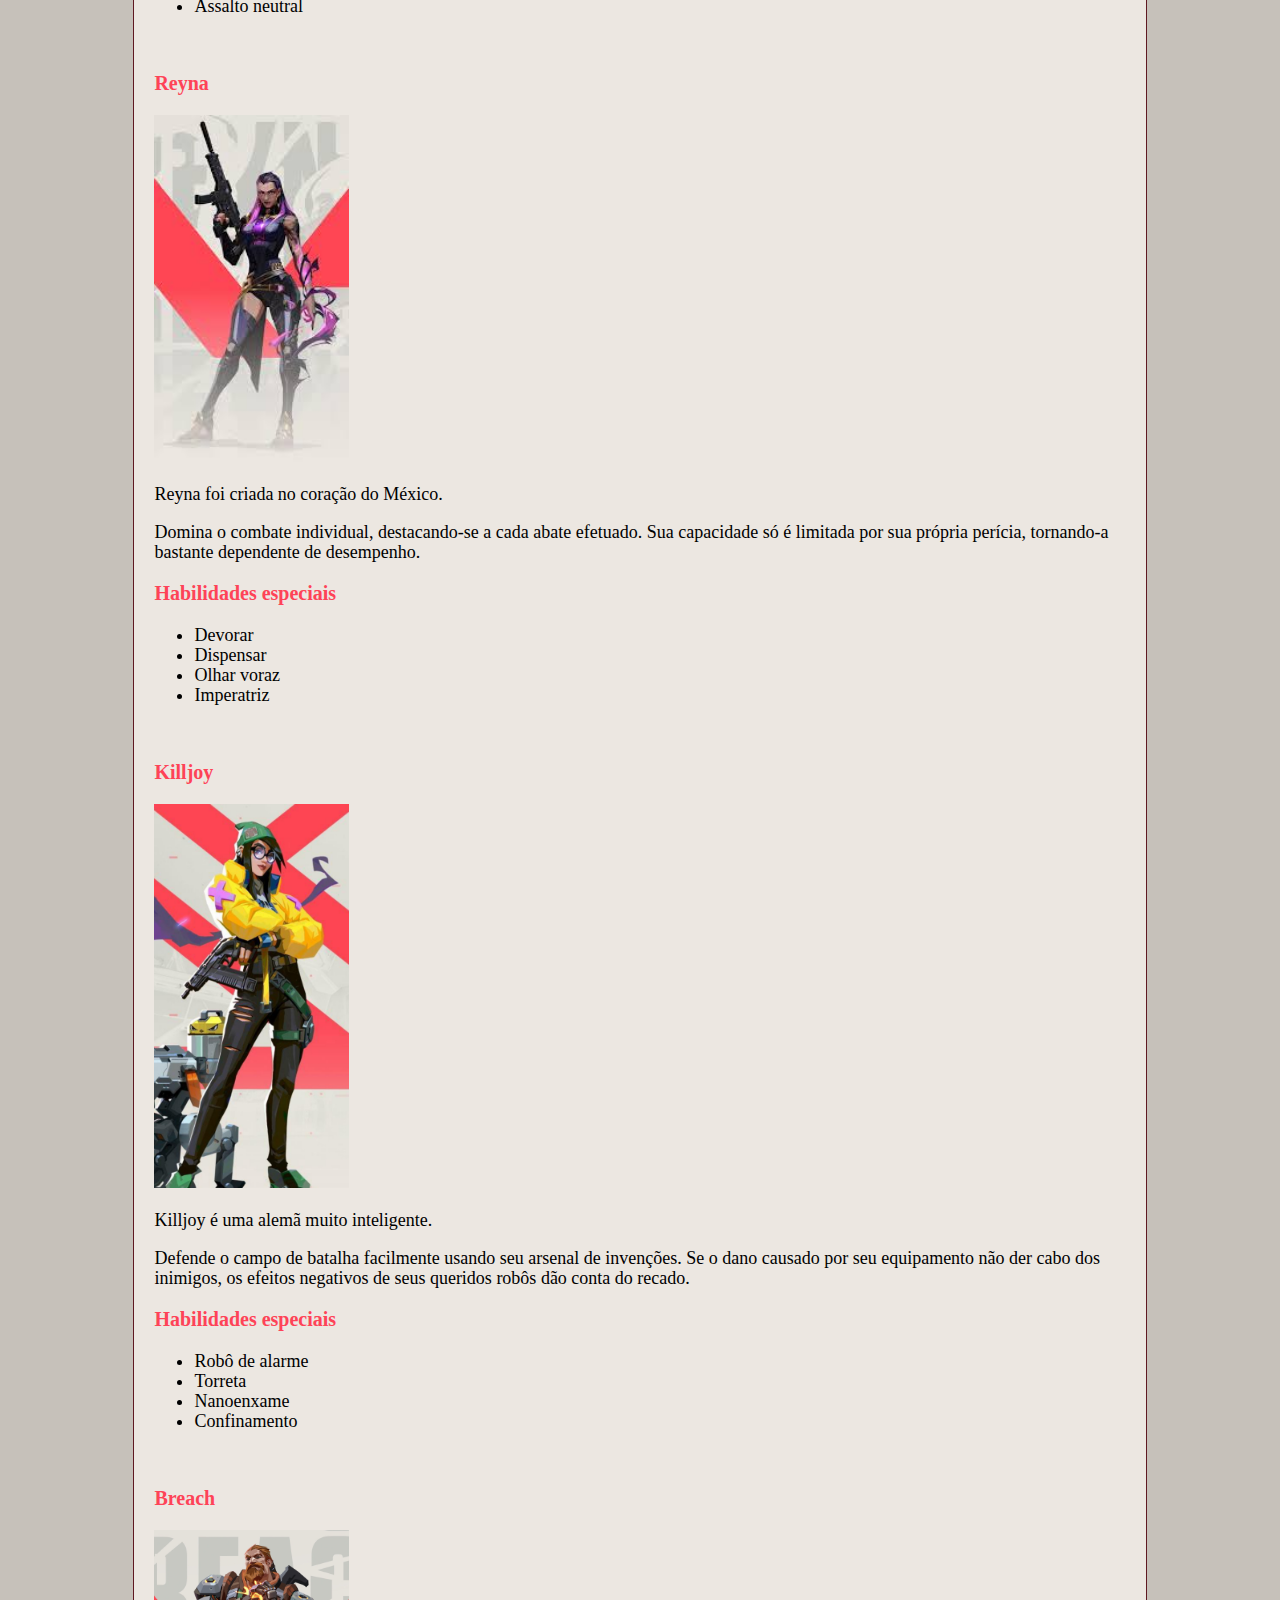
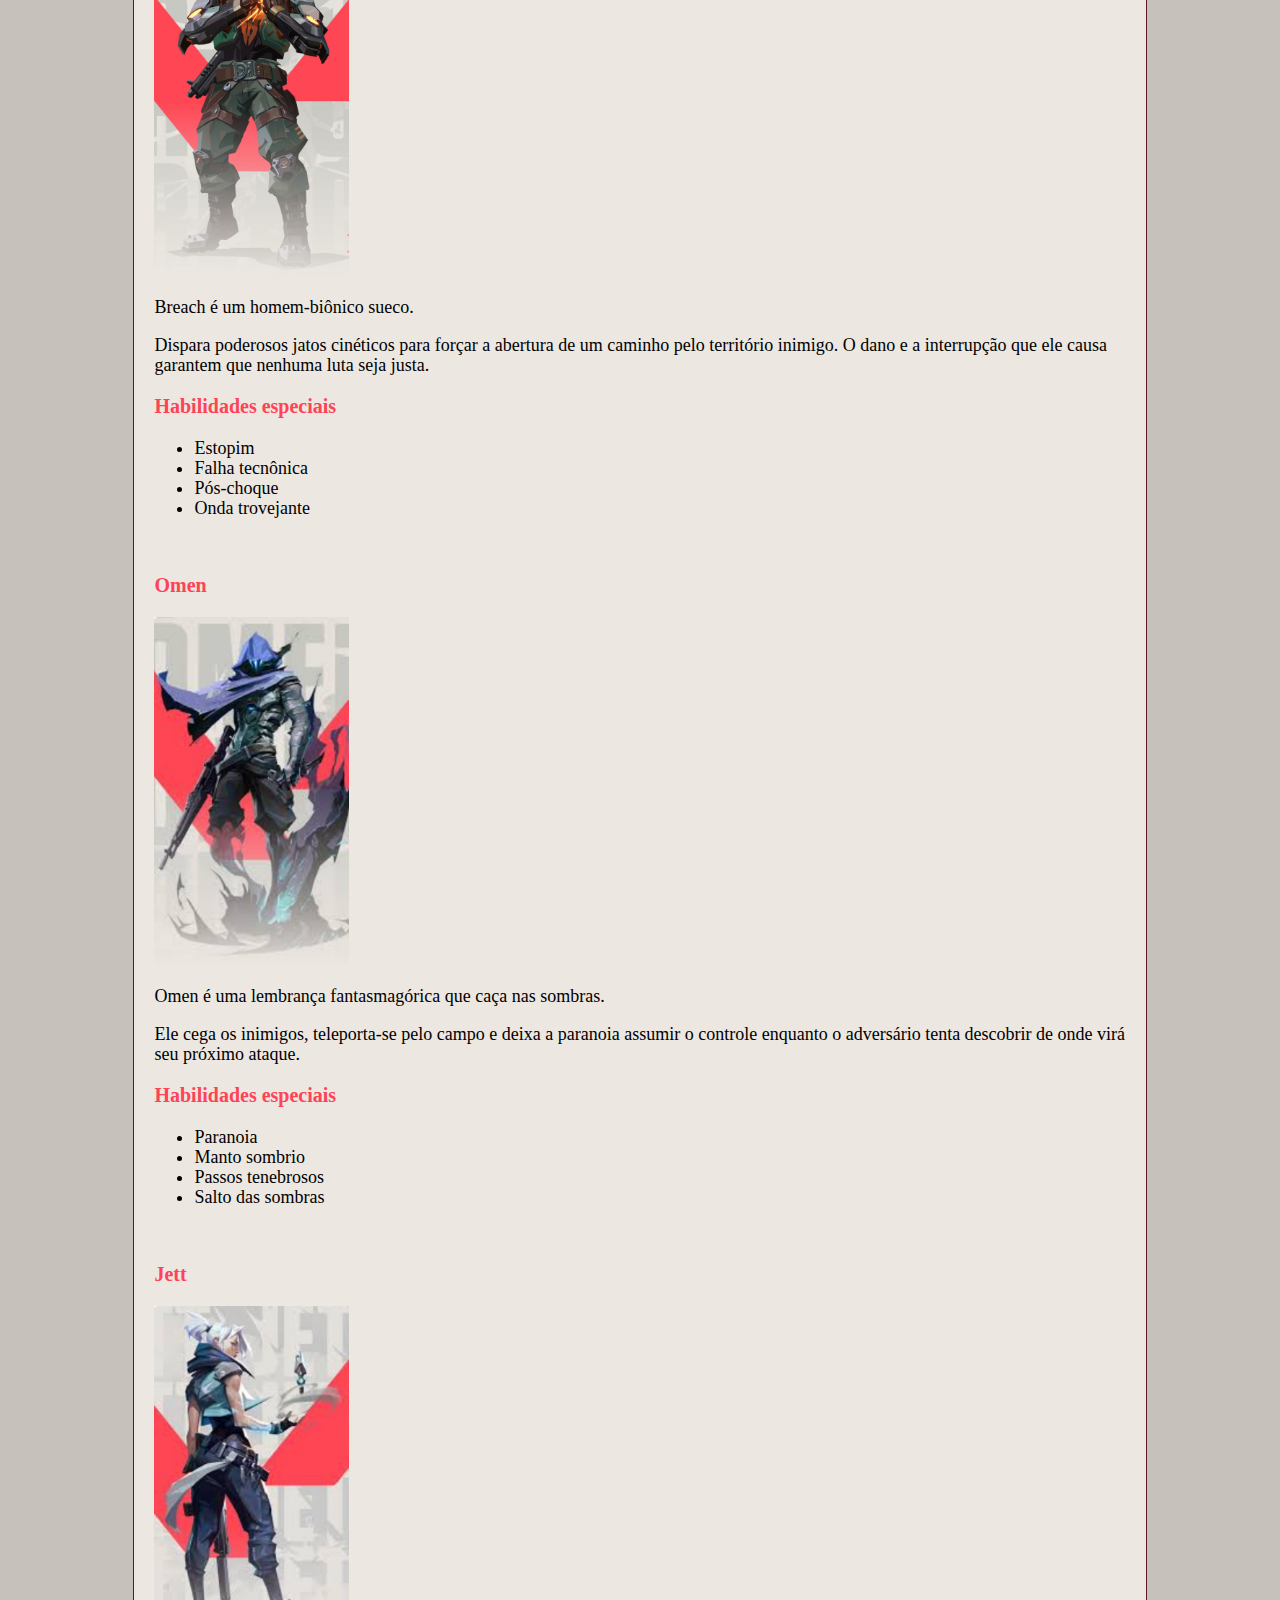
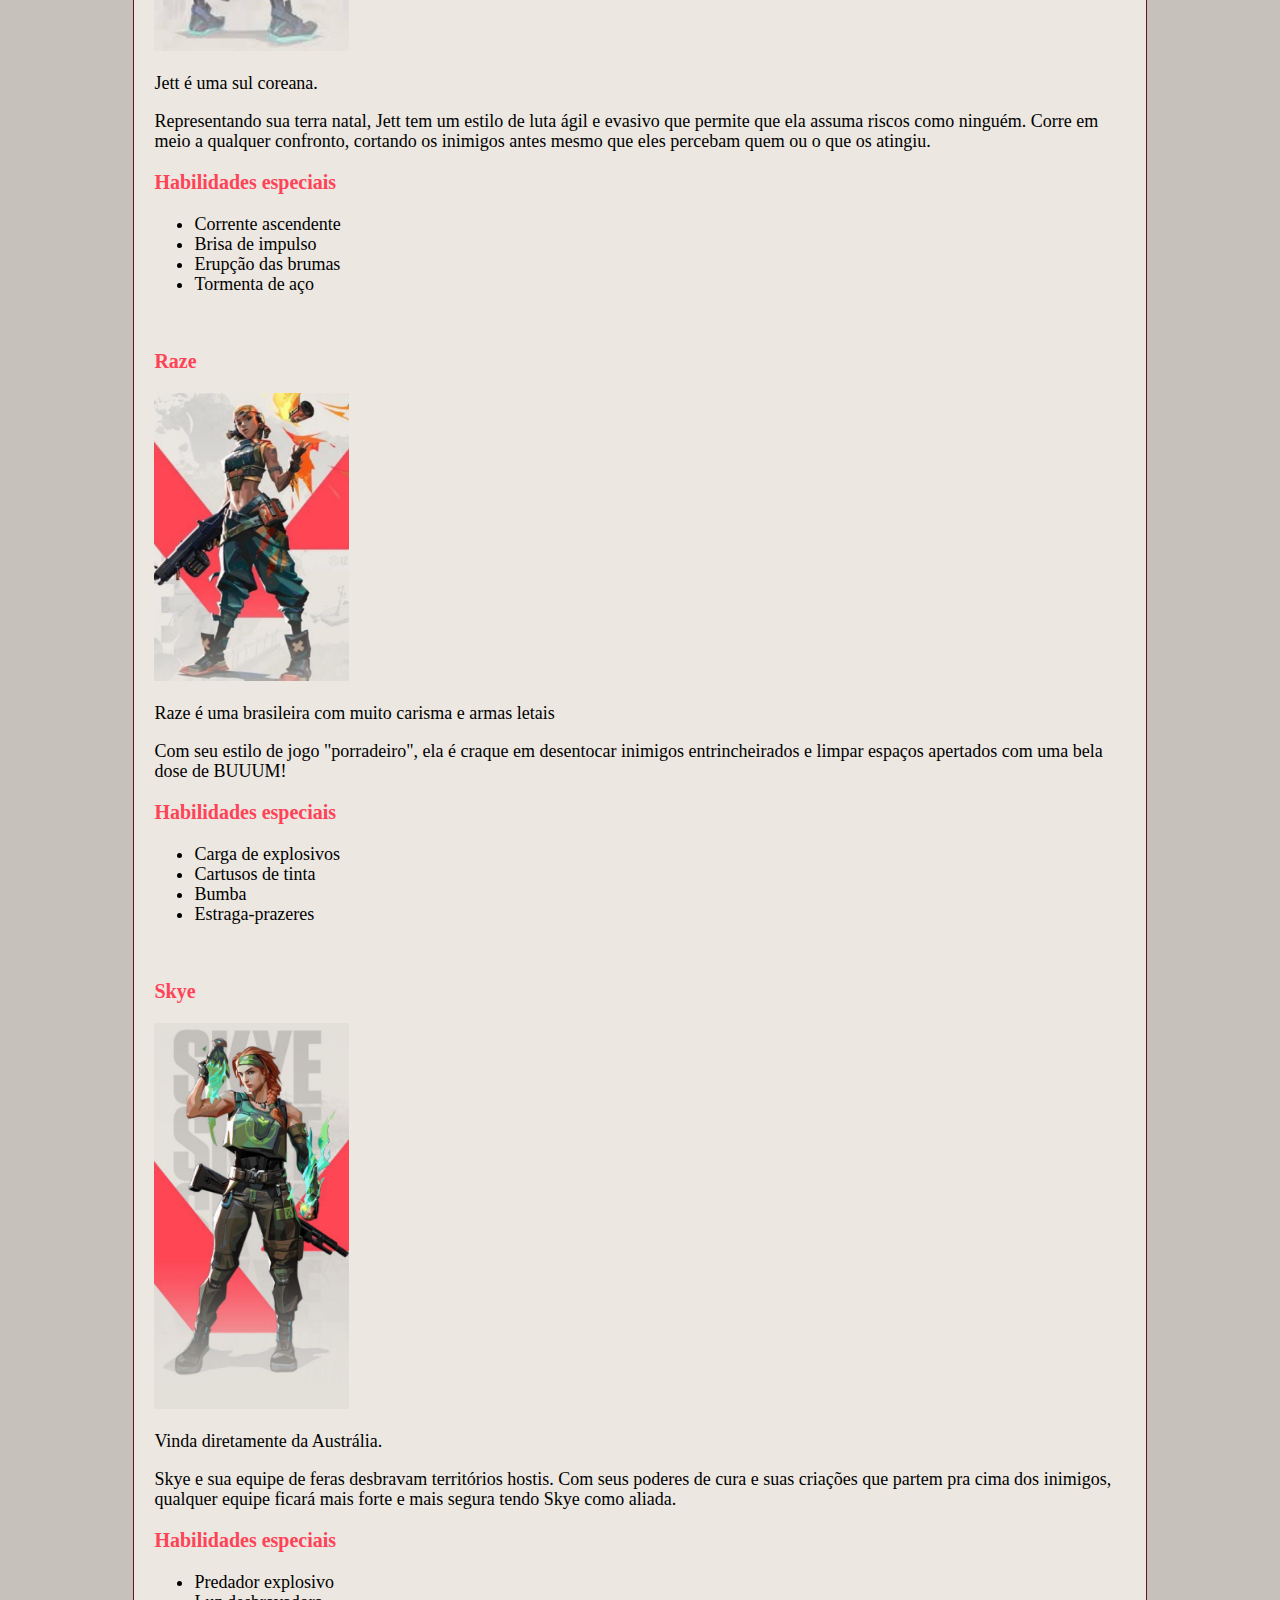
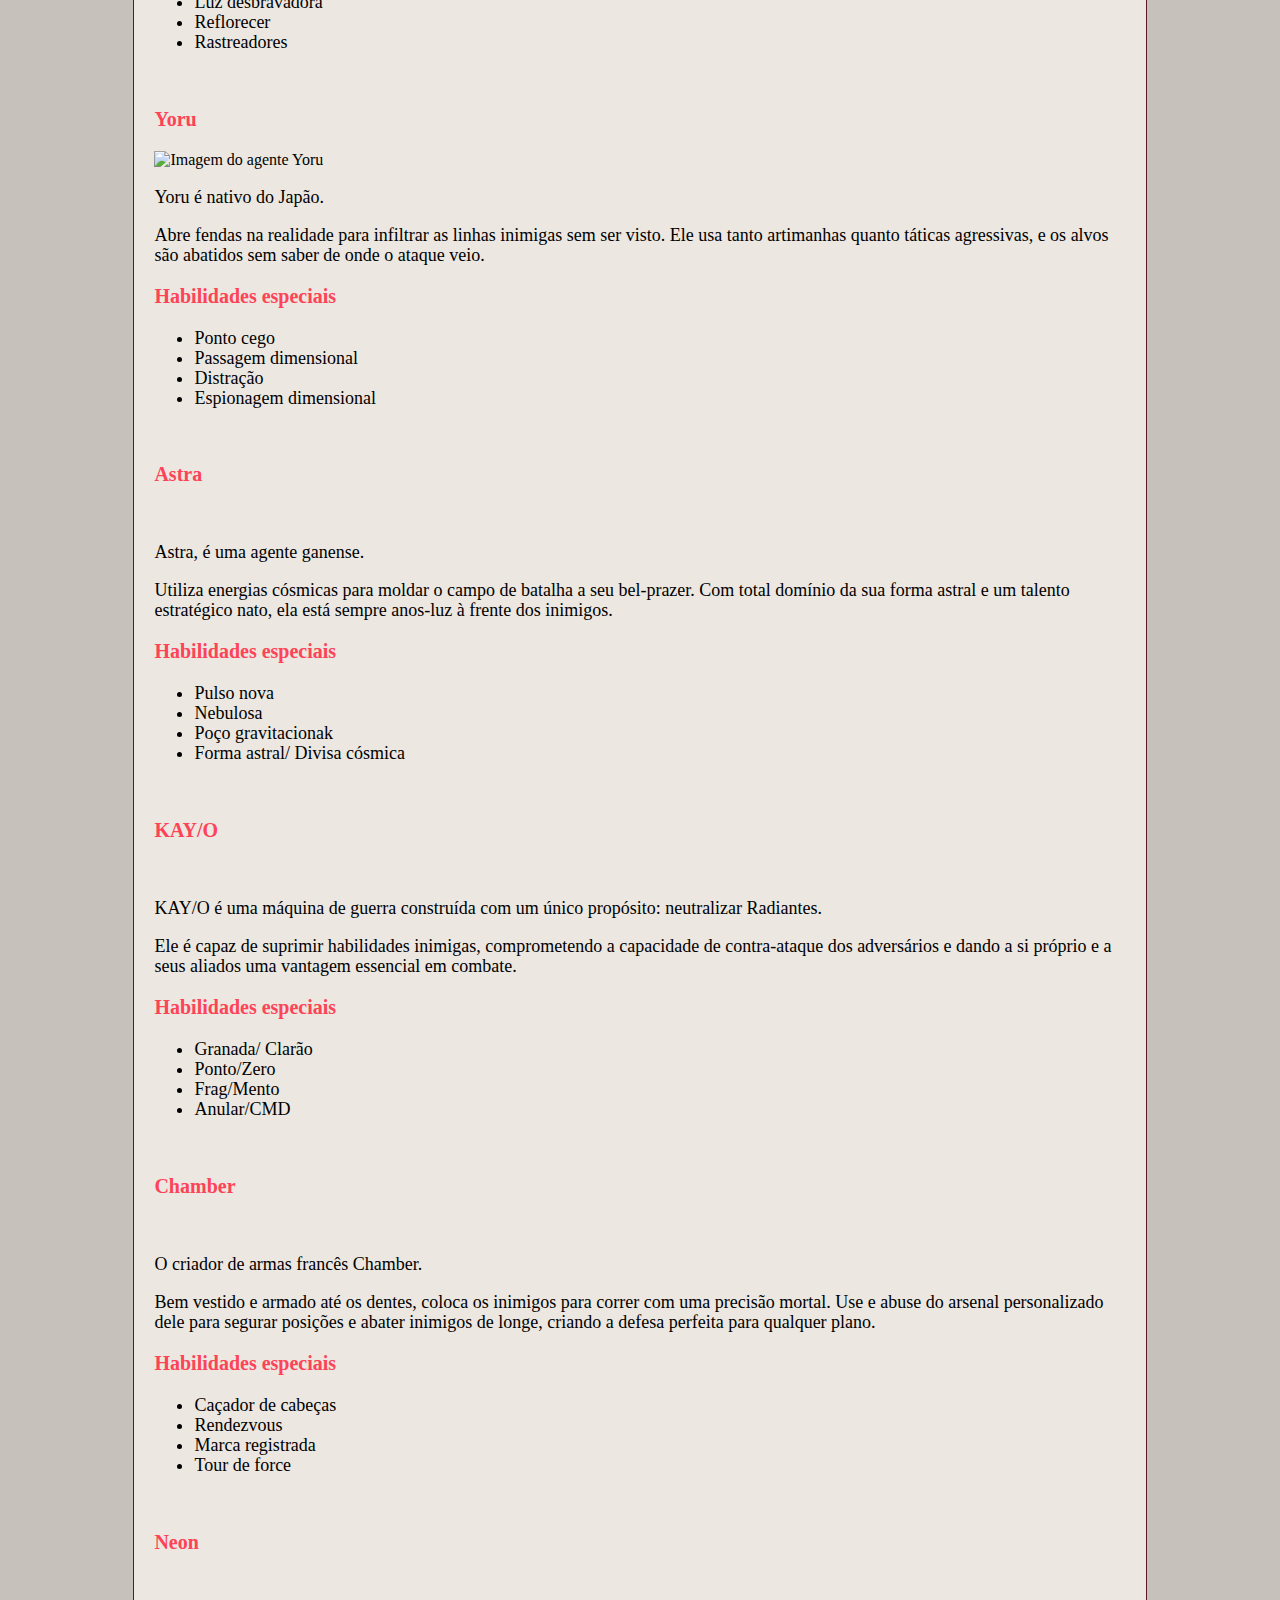
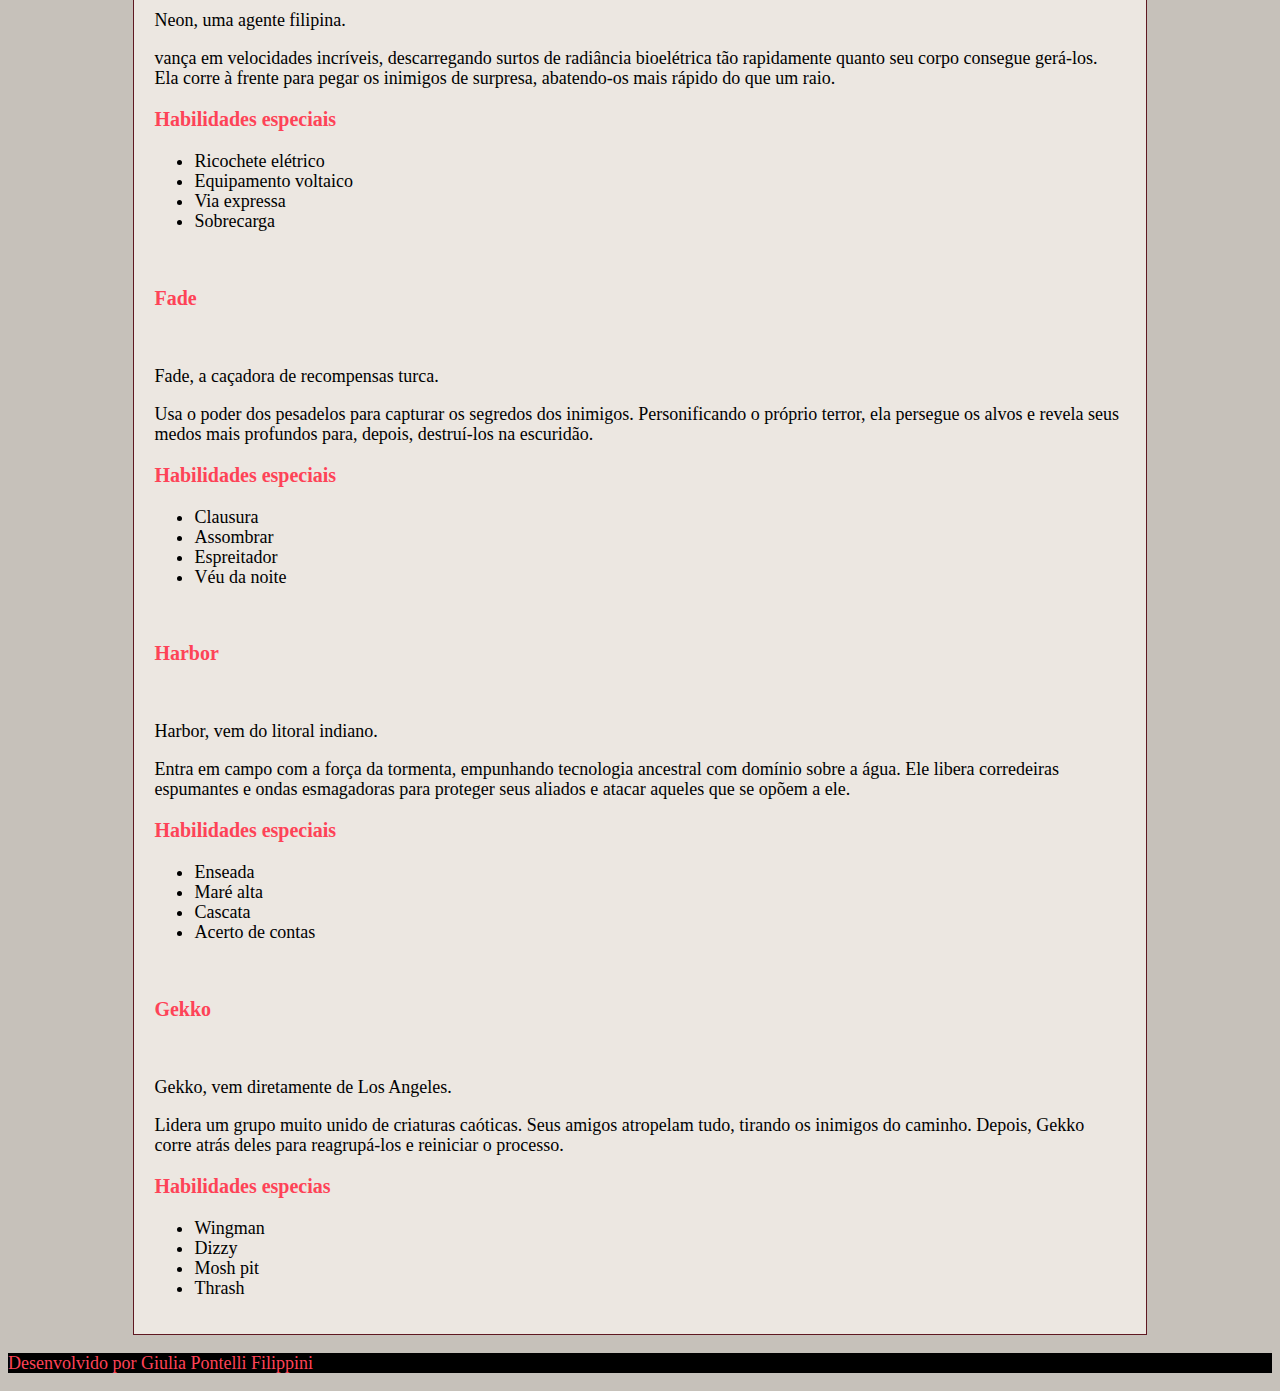
==== commit 4c50dd2d: "footer" ====
--- a/index.html
+++ b/index.html
@@ -474,7 +474,7 @@
 		</section>
 	</div>
 	<footer>
-		<p class="final">Desenvolvido por Giulia P.Filippini </p>
+		<p class="final">Desenvolvido por Giulia Pontelli Filippini </p>
 	</footer>
 </body>
 </html>--- a/css/estilo.css
+++ b/css/estilo.css
@@ -119,6 +119,7 @@
 /*Quando o mouse passar por cima do link*/
 a.menu:hover{
     color: rgb(254, 67, 87);
+    font-size: 150%;
 }
 
 /*Quando o link é ativadoc*/
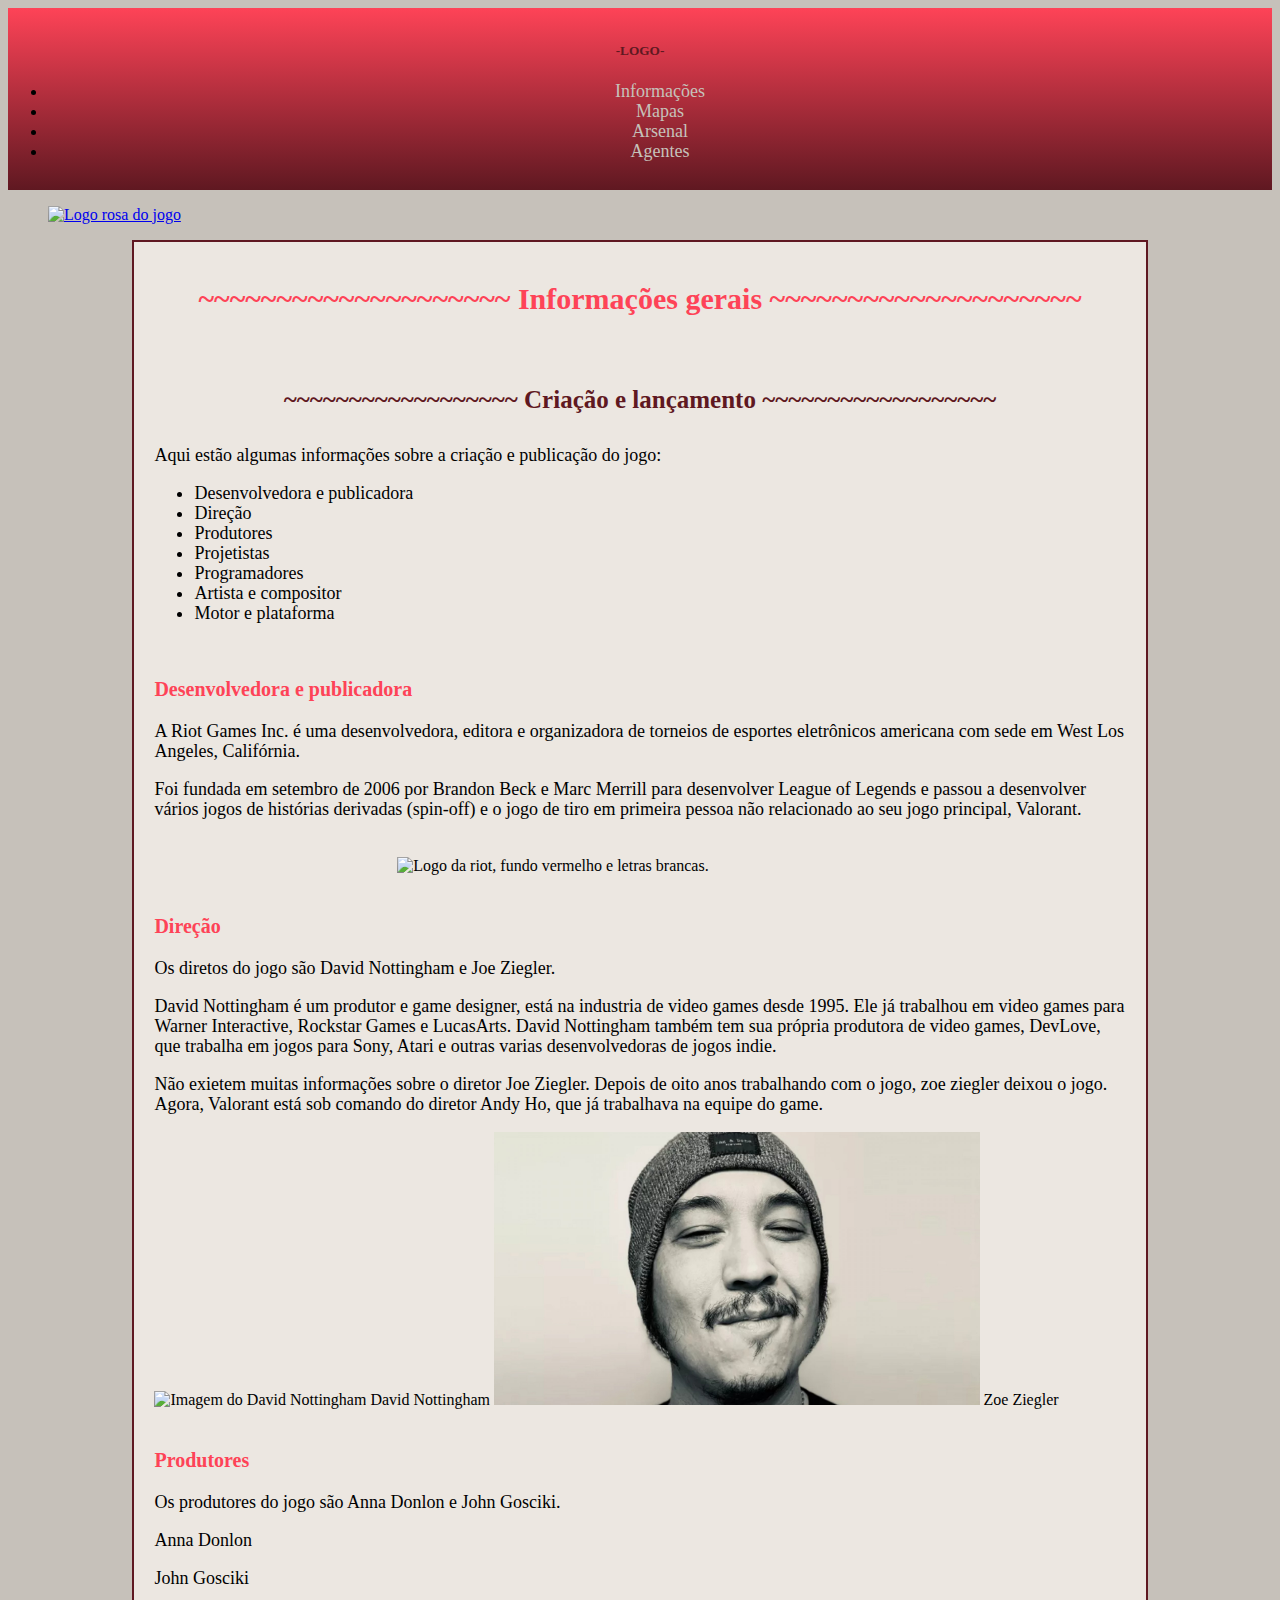
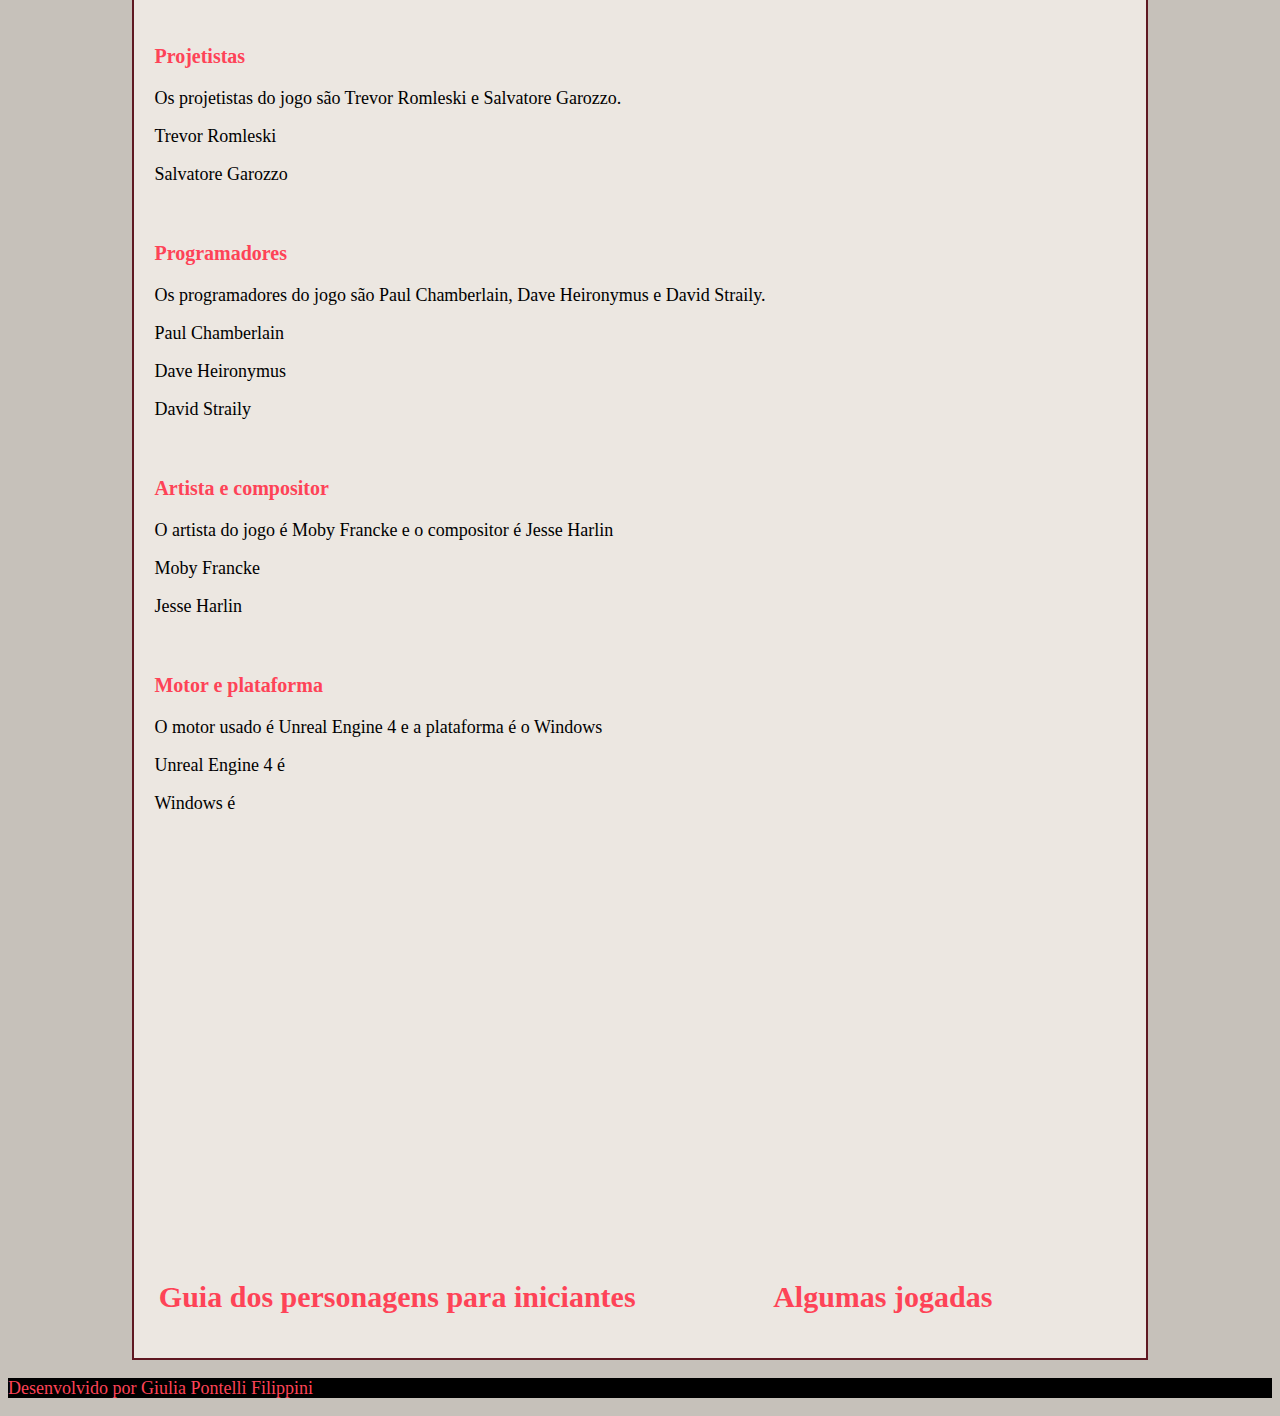
==== commit b027fea3: "tabela" ====
--- a/index.html
+++ b/index.html
@@ -18,11 +18,10 @@
 		<!--Nav contém links-->
 		<nav>
 			<ul>
+				<li><a class="menu" href="index.html">Informações</a></li>
 				<li><a class="menu" href="Mapas.html">Mapas</a></li>
 				<li><a class="menu" href="Arsenal.html">Arsenal</a></li>
-				<li><a class="menu" href="#info">Informações gerais</a></li>
-				<li><a class="menu" href="#funcoes">Funções</a></li>
-				<li><a class="menu" href="#agentes">Agentes</a></li>
+                <li><a class="menu" href="Personagens.html">Agentes</a></li>
 			</ul>
 		</nav>
 	</header>
@@ -32,7 +31,7 @@
 	</figure>
 	<div class="container">
 	<!--Section irá apresentar informações gerais-->
-		<section id="info">
+		<section>
 			<article>
 				<h1>~~~~~~~~~~~~~~~~~~~~ Informações gerais ~~~~~~~~~~~~~~~~~~~~</h1>
 				<section>
@@ -53,13 +52,18 @@
 						<h3>Desenvolvedora e publicadora</h3>
 						<p>A Riot Games Inc. é uma desenvolvedora, editora e organizadora de torneios de esportes eletrônicos americana com sede em West Los Angeles, Califórnia.</p>
 						<p>Foi fundada em setembro de 2006 por Brandon Beck e Marc Merrill para desenvolver League of Legends e passou a desenvolver vários jogos de histórias derivadas (spin-off) e o jogo de tiro em primeira pessoa não relacionado ao seu jogo principal, Valorant.</p>
+						<img class="center" src="Img/Logoriot.png" alt="Logo da riot, fundo vermelho e letras brancas.">
 					</section>
 				<!--Section apresenta diracao-->
 					<section>
 						<h3>Direção</h3>
 						<p>Os diretos do jogo são David Nottingham e Joe Ziegler.</p>
 						<p>David Nottingham é um produtor e game designer, está na industria de video games desde 1995. Ele já trabalhou em video games para Warner Interactive, Rockstar Games e LucasArts. David Nottingham também tem sua própria produtora de video games, DevLove, que trabalha em jogos para Sony, Atari e outras varias desenvolvedoras de jogos indie.</p>
-						<p>Joe Ziegler</p>
+						<p>Não exietem muitas informações sobre o diretor Joe Ziegler. Depois de oito anos trabalhando com o jogo, zoe ziegler deixou o jogo. Agora, Valorant está sob comando do diretor Andy Ho, que já trabalhava na equipe do game.</p>
+						<img class="col-6" src="Img/DavidNottingham.jpg" alt="Imagem do David Nottingham">
+						<span>David Nottingham</span>
+						<img class="col-6" src="Img/joeziegler.jpg" alt="Imagem do Zoe Ziegler">
+						<span>Zoe Ziegler</span>
 					</section>
 				<!--Section apresenta produtores-->
 					<section>
@@ -98,380 +102,25 @@
 						<p>Windows é</p>
 					</section>
 			</article>
-		</section>
-	<!--Section irá apresentar as funções dos personagens-->
-		<section id="funcoes">
 			<article>
-				<h1>~~~~~~~~~~~~~~~~~~~~ Os personagens ~~~~~~~~~~~~~~~~~~~~</h1>
+			<!--Vídeos-->
 				<section>
-						<h2>~~~~~~~~~~~~~~~~ As funções dos agentes ~~~~~~~~~~~~~~~~</h2>
-						<p>Vamos conhecer os agentes, mas primeiro, vamos ver as funções existentes no jogo.</p>
-						<ul>
-							<li>Controladores</li>
-							<li>Duelistas</li>
-							<li>Sentinelas</li>
-							<li>Iniciador</li>
-						</ul>
-						<p>Cada uma das funções tem objetivos diferentes e servem para ações diferentes dentro do jogo, além de influenciarem as estratégias quando se está numa partida, por isso é muito importante conhecer cada uma delas, então aqui está uma breve descrição sobre cada uma das funções.</p>
-				</section>
-			<!--Controladores-->
-				<section>
-					<h3>Controladores</h3>
-					<p>Os controladores têm esse nome, pois conseguem controlar a visão do mapa com suas skills, principalmente smokes. Personagens dessa função coletam informações para possibilitar entradas ofensivas aos companheiros.</p>
-					<h3>Os personagens que são controladores são:</h3>
-					<ul>
-						<li>Brimstone</li>
-						<li>Viper</li>
-						<li>Omen</li>
-						<li>Astra</li>
-						<li>Harbor</li>
-					</ul>
-				</section>
-			<!--Duelistas-->
-				<section>
-					<h3>Duelistas</h3>
-					<p>Duelistas são os personagens mais ofensivos do Valorant. Eles formam a linha de frente, buscam combates diretos com os oponentes e geralmente desempenham a função de entry fragger, ou seja, os primeiros a entrar numa ofensiva ao bombsite inimigo.</p>
-					<h3>Os personagens que são duelistas são: </h3>
-					<ul>
-						<li>Phoenix</li>
-						<li>Reyna</li>
-						<li>Jett</li>
-						<li>Raze</li>
-						<li>Yoru</li>
-						<li>Neon</li>
-					</ul>
-				</section>
-			<!--Sentinelas-->
-				<section>
-					<h3>Sentinelas</h3>
-					<p>Sentinela é uma das quatro funções que os personagens do Valorant podem desempenhar na partida. Essa classe é focada em defesa. Portanto, não é muito comum vê-los com grande número de kills no placar.</p>
-					<h3>Os personagens que são sentinelas são:</h3>
-					<ul>
-						<li>Sage</li>
-						<li>Cypher</li>
-						<li>Killjoy</li>
-						<li>Chamber</li>
-					</ul>
-				</section>
-			<!--Iniciadores-->
-				<section>
-					<h3>Iniciadores</h3>
-					<p>Os Iniciadores possuem características tanto de Sentinelas quanto de Controladores. Logo, seu principal objetivo é dar suporte aos aliados. Com suas habilidades, eles coletam informações dos adversários, controlam a visão do mapa, atrapalham a movimentação do time inimigo e preparam terreno para a entrada dos duelistas.</p>
-					<h3>Os personagens que são iniciadores são:</h3>
-					<ul>
-						<li>Sova</li>
-						<li>Breach</li>
-						<li>Skye</li>
-						<li>KAY/O</li>
-						<li>Fade</li>
-						<li>Gekko</li>
-					</ul>
+					<div class="linha">
+						<div class="col-6">
+							<iframe width="80%" height="400" src="https://www.youtube.com/embed/AIsGhJbgvxA" title="GUIA DE TODOS PERSONAGENS DO VALORANT (HABILIDADES e ULT) 2022 | VALORANT INICIANTES" frameborder="0" allow="accelerometer; autoplay; clipboard-write; encrypted-media; gyroscope; picture-in-picture; web-share" allowfullscreen></iframe>
+							<div>
+								<h1>Guia dos personagens para iniciantes</h1>
+							</div>
+						</div>
+						<div class="col-6">
+							<iframe width="80%" height="400" src="https://www.youtube.com/embed/_SNxyHhAUbI" title="jogadas tão espertas que nem parecem reais..." frameborder="0" allow="accelerometer; autoplay; clipboard-write; encrypted-media; gyroscope; picture-in-picture; web-share" allowfullscreen></iframe>
+							<div>
+								<h1>Algumas jogadas</h1>
+							</div>
+						</div>
+					</div>
 				</section>
 			</article>
-		</section>
-	<!--Section irá apresentar os agentes-->
-		<section id="agentes">
-			<article>
-			 	<section>
-					<h2>~~~~~~~~~~~~~~~~~~ Agentes ~~~~~~~~~~~~~~~~~~</h2>
-					<p>Agora que sabemos as funções dos agentes dentro do jogo, vamos conhece-los:</p>
-				</section>
-	<!--Agente Brimstone-->
-				<section>
-					<h3 class="nome">Brimstone</h3>
-					<img class="agente" src="Img/Brimagente.jpeg" alt="Imagem do agente Brimstone">
-					<p>Brimstone vem diretamento dos Estados Unidos.</p>
-					<p>Seu arsenal garante que seu esquadrão esteja sempre em vantagem. Sua capacidade de oferecer utilidade com precisão a distância faz dele um comandante inigualável na linha de frente.</p>
-					<h3>Habilidades especiais de Brimstone</h3>
-					<ul>
-						<li>Incendiário</li>
-						<li>Fumaça celeste</li>
-						<li>Sinalizador estimulante</li>
-						<li>Ataque orbital</li>
-					</ul>
-				</section>
-	<!--Agente Phoenix-->
-			 	<section>
-					<h3 class="nome">Phoenix</h3>
-					<img class="agente" src="img/Phoenix.jpg" alt="Imagem do agente Phoenix">
-					<p>Phoenix vem diretamente da Inglaterra.</p>
-					<p>O poder estelar de Phoenix reluz em seu estilo de luta, incendiando o campo de batalha com luz e estilo. Tendo ajuda ou não, ele entra na luta como e quando achar que deve.</p>
-					<h3>Habilidades especiais</h3>
-					<ul>
-						<li>Bola curva</li>
-						<li>Mãos quentes</li>
-						<li>Labareda</li>
-						<li>Renascimento</li>
-					</ul>
-			 	</section>
-	<!--Agente Sage-->
-				<section>
-					<h3 class="nome">Sage</h3>
-					<img class="agente" src="Img/Sage.jpg" alt="Imagem da agente Sage">
-					<p>A Sage vem da China.</p> 
-					<p>Traz segurança para si mesma e para a equipe aonde quer que vá. Capaz de reviver aliados e rechaçar investidas agressivas, ela oferece um centro de calmaria em meio ao caos da batalha. </p>
-					<h3>Habilidades especiais</h3>
-					<ul>
-						<li>Orbe de lentidão</li>
-						<li>Orbe de curativo</li>
-						<li>Orbe de barreira</li>
-						<li>Ressurreição</li>
-					</ul>
-			 	</section>
-	<!--Agente Sova-->
-				<section>
-					<h3 class="nome">Sova</h3>
-					<img class="agente" src="Img/Sova.jpg" alt="Imagem do agente Sova">
-					<p>Sova nasceu sob o eterno inverno das tundras russas.</p>
-					<p>Rastreia, encontra e elimina inimigos com eficiência e precisão implacáveis. Seu arco personalizado e suas habilidades inigualáveis de reconhecimento garantem que nenhuma presa escape.</p>
-					<h3>Habilidades especiais</h3>
-					<ul>
-						<li>Flecha de choque</li>
-						<li>Flecha rastreadora</li>
-						<li>Drone coruja</li>
-						<li>Fúria do caçador</li>
-					</ul>
-			 	</section>
-	<!--Agente Viper-->
-				<section>
-					<h3 class="nome">Viper</h3>
-					<img class="agente" src="Img/AgenteViper.jpg" alt="Imagem da agente Viper">
-					<p>Viper é uma química estadunidense.</p> 
-					<p>Emprega uma variedade de dispositivos químicos venenosos para controlar o campo de batalha e prejudicar a visão do inimigo. Se as toxinas não matarem a presa, seus jogos mentais certamente o farão.</p>
-					<h3>Habilidades especiais</h3>
-					<ul>
-						<li>Nuvem venenosa</li>
-						<li>Cortina tóxica</li>
-						<li>Veneno de cobra</li>
-						<li>Poço peçonhento</li>
-					</ul>
-			 	</section>
-	<!--Agente Cypher-->
-				<section>
-					<h3 class="nome">Cypher</h3>
-					<img class="agente" src="Img/Cypher.jpg" alt="Imagem do agente Cypher">
-					<p>Cypher vem do Marrocos e é um vendedor de informações.</p> 
-					<p>É uma verdadeira rede de vigilância de um homem só que fica de olho em cada movimento dos inimigos. Nenhum segredo está a salvo, nenhuma manobra passa despercebida. Cypher está sempre vigiando. </p>
-					<h3>Habilidades especiais</h3>
-					<ul>
-						<li>Jaula cibernética</li>
-						<li>Câmera de vigilância</li>
-						<li>Fio-armadilha</li>
-						<li>Assalto neutral</li>
-					</ul>
-			 	</section>
-	<!--Agente Reyna-->
-				<section>
-					<h3 class="nome">Reyna</h3>
-					<img class="agente" src="Img/Reyna.jpeg" alt="Imagem da agente Reyna">
-					<p>Reyna foi criada no coração do México.</p> 
-					<p>Domina o combate individual, destacando-se a cada abate efetuado. Sua capacidade só é limitada por sua própria perícia, tornando-a bastante dependente de desempenho.</p>
-					<h3>Habilidades especiais</h3>
-					<ul>
-						<li>Devorar</li>
-						<li>Dispensar</li>
-						<li>Olhar voraz</li>
-						<li>Imperatriz</li>
-					</ul>
-			 	</section>
-	<!--Agente Killjoy-->
-				<section>
-					<h3 class="nome">Killjoy</h3>
-					<img class="agente" src="Img/Killjoyagente.jpg" alt="Imagem da agente Killjoy">
-					<p>Killjoy é uma alemã muito inteligente.</p>
-					<p>Defende o campo de batalha facilmente usando seu arsenal de invenções. Se o dano causado por seu equipamento não der cabo dos inimigos, os efeitos negativos de seus queridos robôs dão conta do recado.</p>
-					<h3>Habilidades especiais</h3>
-					<ul>
-						<li>Robô de alarme</li>
-						<li>Torreta</li>
-						<li>Nanoenxame</li>
-						<li>Confinamento</li>
-					</ul>
-			 	</section>
-	<!--Agente Breach-->
-				<section>
-					<h3 class="nome">Breach</h3>
-					<img class="agente" src="Img/Breach.jpg" alt="Imagem do agente Breach">
-					<p>Breach é um homem-biônico sueco.</p> 
-					<P>Dispara poderosos jatos cinéticos para forçar a abertura de um caminho pelo território inimigo. O dano e a interrupção que ele causa garantem que nenhuma luta seja justa.</p>
-					<h3>Habilidades especiais</h3>
-					<ul>
-						<li>Estopim</li>
-						<li>Falha tecnônica</li>
-						<li>Pós-choque</li>
-						<li>Onda trovejante</li>
-					</ul>
-			 	</section>
-	<!--Agente Omen-->
-				<section>
-					<h3 class="nome">Omen</h3>
-					<img class="agente" src="Img/Omen.jpg" alt="Imagem do agente Omen">
-					<p>Omen é uma lembrança fantasmagórica que caça nas sombras.</p>
-					<p>Ele cega os inimigos, teleporta-se pelo campo e deixa a paranoia assumir o controle enquanto o adversário tenta descobrir de onde virá seu próximo ataque.</p>
-					<h3>Habilidades especiais</h3>
-					<ul>
-						<li>Paranoia</li>
-						<li>Manto sombrio</li>
-						<li>Passos tenebrosos</li>
-						<li>Salto das sombras</li>
-					</ul>
-			 	</section>
-	<!--Agente Jett-->
-				<section>
-					<h3 class="nome">Jett</h3>
-					<img class="agente" src="Img/Jett.jpg" alt="Imagem da agente Jett">
-					<p> Jett é uma sul coreana.</p> 
-					<p>Representando sua terra natal, Jett tem um estilo de luta ágil e evasivo que permite que ela assuma riscos como ninguém. Corre em meio a qualquer confronto, cortando os inimigos antes mesmo que eles percebam quem ou o que os atingiu.</p>
-					<h3>Habilidades especiais</h3>
-					<ul>
-						<li>Corrente ascendente</li>
-						<li>Brisa de impulso</li>
-						<li>Erupção das brumas</li>
-						<li>Tormenta de aço</li>
-					</ul>
-			 	</section>
-	<!--Agente Raze-->
-				<section>
-					<h3 class="nome">Raze</h3>
-					<img class="agente" src="Img/raze.jpg" alt="Imagem da agente Raze">
-					<p>Raze é uma brasileira com muito carisma e armas letais</p>
-					<p>Com seu estilo de jogo "porradeiro", ela é craque em desentocar inimigos entrincheirados e limpar espaços apertados com uma bela dose de BUUUM!</p>
-					<h3>Habilidades especiais</h3>
-					<ul>
-						<li>Carga de explosivos</li>
-						<li>Cartusos de tinta</li>
-						<li>Bumba</li>
-						<li>Estraga-prazeres</li>
-					</ul>
-			 	</section>
-	<!--Agente Skye-->
-				<section>
-					<h3 class="nome">Skye</h3>
-					<img class="agente" src="Img/Skye.jpg" alt="Imagem da agente Skye">
-					<p>Vinda diretamente da Austrália.</p>
-					<p>Skye e sua equipe de feras desbravam territórios hostis. Com seus poderes de cura e suas criações que partem pra cima dos inimigos, qualquer equipe ficará mais forte e mais segura tendo Skye como aliada.</p>
-					<h3>Habilidades especiais</h3>
-					<ul>
-						<li>Predador explosivo</li>
-						<li>Luz desbravadora</li>
-						<li>Reflorecer</li>
-						<li>Rastreadores</li>
-					</ul>
-			 	</section>
-	<!--Agente Yoru-->
-				<section>
-					<h3 class="nome">Yoru</h3>
-					<img class="agente" src="" alt="Imagem do agente Yoru">
-					<p>Yoru é nativo do Japão.</p>
-					<p>Abre fendas na realidade para infiltrar as linhas inimigas sem ser visto. Ele usa tanto artimanhas quanto táticas agressivas, e os alvos são abatidos sem saber de onde o ataque veio.</p>
-					<h3>Habilidades especiais</h3>
-					<ul>
-						<li>Ponto cego</li>
-						<li>Passagem dimensional</li>
-						<li>Distração</li>
-						<li>Espionagem dimensional</li>
-					</ul>
-			 	</section>
-	<!--Agente Astra-->
-				<section>
-					<h3 class="nome">Astra</h3>
-					<img class="agente" src="" alt="">
-					<p>Astra, é uma agente ganense.</p>
-					<p>Utiliza energias cósmicas para moldar o campo de batalha a seu bel-prazer. Com total domínio da sua forma astral e um talento estratégico nato, ela está sempre anos-luz à frente dos inimigos.</p>
-					<h3>Habilidades especiais</h3>
-					<ul>
-						<li>Pulso nova</li>
-						<li>Nebulosa</li>
-						<li>Poço gravitacionak</li>
-						<li>Forma astral/ Divisa cósmica</li>
-					</ul>
-			 	</section>
-	<!--Agente KAY/O-->
-				<section>
-					<h3 class="nome">KAY/O</h3>
-					<img class="agente" src="" alt="">
-					<p>KAY/O é uma máquina de guerra construída com um único propósito: neutralizar Radiantes.</P> 
-					<P>Ele é capaz de suprimir habilidades inimigas, comprometendo a capacidade de contra-ataque dos adversários e dando a si próprio e a seus aliados uma vantagem essencial em combate.</p>
-					<h3>Habilidades especiais</h3>
-					<ul>
-						<li>Granada/ Clarão</li>
-						<li>Ponto/Zero</li>
-						<li>Frag/Mento</li>
-						<li>Anular/CMD</li>
-					</ul>
-			 	</section>
-	<!--Agente Chamber-->
-				<section>
-					<h3 class="nome">Chamber</h3>
-					<img class="agente" src="" alt="">
-					<p>O criador de armas francês Chamber.
-					<p>Bem vestido e armado até os dentes, coloca os inimigos para correr com uma precisão mortal. Use e abuse do arsenal personalizado dele para segurar posições e abater inimigos de longe, criando a defesa perfeita para qualquer plano.</p>
-					<h3>Habilidades especiais</h3>
-					<ul>
-						<li>Caçador de cabeças</li>
-						<li>Rendezvous</li>
-						<li>Marca registrada</li>
-						<li>Tour de force</li>
-					</ul>
-			 	</section>
-	<!--Agente Neon-->
-				<section>
-					<h3 class="nome">Neon</h3>
-					<img class="agente" src="" alt="">
-					<p>Neon, uma agente filipina.</p> 
-					<p>vança em velocidades incríveis, descarregando surtos de radiância bioelétrica tão rapidamente quanto seu corpo consegue gerá-los. Ela corre à frente para pegar os inimigos de surpresa, abatendo-os mais rápido do que um raio.</p>
-					<h3>Habilidades especiais</h3>
-					<ul>
-						<li>Ricochete elétrico</li>
-						<li>Equipamento voltaico</li>
-						<li>Via expressa</li>
-						<li>Sobrecarga</li>
-					</ul>
-			 	</section>
-	<!--Agente Fade-->
-				<section>
-					<h3 class="nome">Fade</h3>
-					<img class="agente" src="" alt="">
-					<p>Fade, a caçadora de recompensas turca.</p> 
-					<p>Usa o poder dos pesadelos para capturar os segredos dos inimigos. Personificando o próprio terror, ela persegue os alvos e revela seus medos mais profundos para, depois, destruí-los na escuridão.</p>
-					<h3>Habilidades especiais</h3>
-					<ul>
-						<li>Clausura</li>
-						<li>Assombrar</li>
-						<li>Espreitador</li>
-						<li>Véu da noite</li>
-					</ul>
-			 	</section>
-	<!--Agente Habor-->
-				<section>
-					<h3 class="nome">Harbor</h3>
-					<img class="agente" src="" alt="">
-					<p>Harbor, vem do litoral indiano.</p> 
-					<p>Entra em campo com a força da tormenta, empunhando tecnologia ancestral com domínio sobre a água. Ele libera corredeiras espumantes e ondas esmagadoras para proteger seus aliados e atacar aqueles que se opõem a ele.</p>
-					<h3>Habilidades especiais</h3>
-					<ul>
-						<li>Enseada</li>
-						<li>Maré alta</li>
-						<li>Cascata</li>
-						<li>Acerto de contas</li>
-					</ul>
-			 	</section>
-	<!--Agente Gekko-->
-				<section>
-					<h3 class="nome">Gekko</h3>
-					<img class="agente" src="" alt="">
-					<p>Gekko, vem diretamente de Los Angeles.</p> 
-					<p>Lidera um grupo muito unido de criaturas caóticas. Seus amigos atropelam tudo, tirando os inimigos do caminho. Depois, Gekko corre atrás deles para reagrupá-los e reiniciar o processo.</p>
-					<h3>Habilidades especias</h3>
-					<ul>
-						<li>Wingman</li>
-						<li>Dizzy</li>
-						<li>Mosh pit</li>
-						<li>Thrash</li>
-					</ul>
-			 	</section>
-			</article>
-		</section>
 	</div>
 	<footer>
 		<p class="final">Desenvolvido por Giulia Pontelli Filippini </p>
--- a/css/estilo.css
+++ b/css/estilo.css
@@ -1,8 +1,13 @@
+html{
+    scroll-behavior: smooth;
+}
+
 header{
     width: 100%;
     background-color: rgb(0, 0, 0);
     padding-bottom: 1%;
     padding-top: 1%;
+    background-image: linear-gradient(rgb(254, 67, 87), rgb(95, 24, 33));
 }
 
 body{
@@ -61,6 +66,16 @@
     background-color:rgb(0, 0, 0);
 }
 
+.linha{
+    display: flex;
+    flex-flow: row wrap;
+    text-align: center;
+}
+
+.col-6 {
+    width: 50%;
+}
+
 /*Classe do paragrafo no footer*/
 .final{
     color: rgb(254, 67, 87);
@@ -69,7 +84,7 @@
 /*Classe do div para a logo*/
 .logo{
     text-align: center;
-    color: rgb(254, 67, 87);
+    color: rgb(95, 24, 33);
     font-size: 1em;
 }
 
@@ -78,7 +93,7 @@
     background-color: rgb(236, 231, 225);
     width: 80%;
     margin: auto;
-    border: 1px solid rgb(95, 24, 33);
+    border: 2px solid rgb(95, 24, 33);
 }
 
 /*Classe para o nome dos personagens*/
@@ -96,6 +111,20 @@
     width: 100%;
 }
 
+.center {
+    display: block;
+    margin-left: auto;
+    margin-right: auto;
+    padding-top: 2%;
+    width: 50%;
+  }
+
+.primapa{
+    float: left;
+    width: 40%;
+    box-shadow: -2px 2px 5px rgb(254, 67, 87);
+}
+
 .mapa{
     display: block;
     margin-left: auto;
@@ -103,26 +132,48 @@
     width: 50%;
   }
 
+.mapap{
+    padding-left: 45%;
+}
+
 /*Estilo dos links*/
 
 /*Link ser ter sido visitado*/
 a.menu:link{
-    color: rgb(254, 67, 87);
+    color: rgb(198, 193, 186);
     text-decoration: none;
 }
 
 /*Link visitado*/
 a.menu:visited{
-    color: rgb(95, 24, 33);
+    color: rgb(236, 231, 225);
 }
 
 /*Quando o mouse passar por cima do link*/
 a.menu:hover{
-    color: rgb(254, 67, 87);
+    color: rgb(198, 193, 186);
     font-size: 150%;
 }
 
 /*Quando o link é ativadoc*/
 a.menu:active{
     color: rgb(236, 231, 225);
-}+}
+
+/*Tabelas*/
+
+table {
+    font-family: arial, sans-serif;
+    border-collapse: collapse;
+    width: 100%;
+  }
+  
+  td, th {
+    border: 1px solid rgb(95, 24, 33);
+    text-align: left;
+    padding: 8px;
+  }
+  
+  tr:nth-child(even) {
+    background-color: rgb(198, 193, 186);
+  }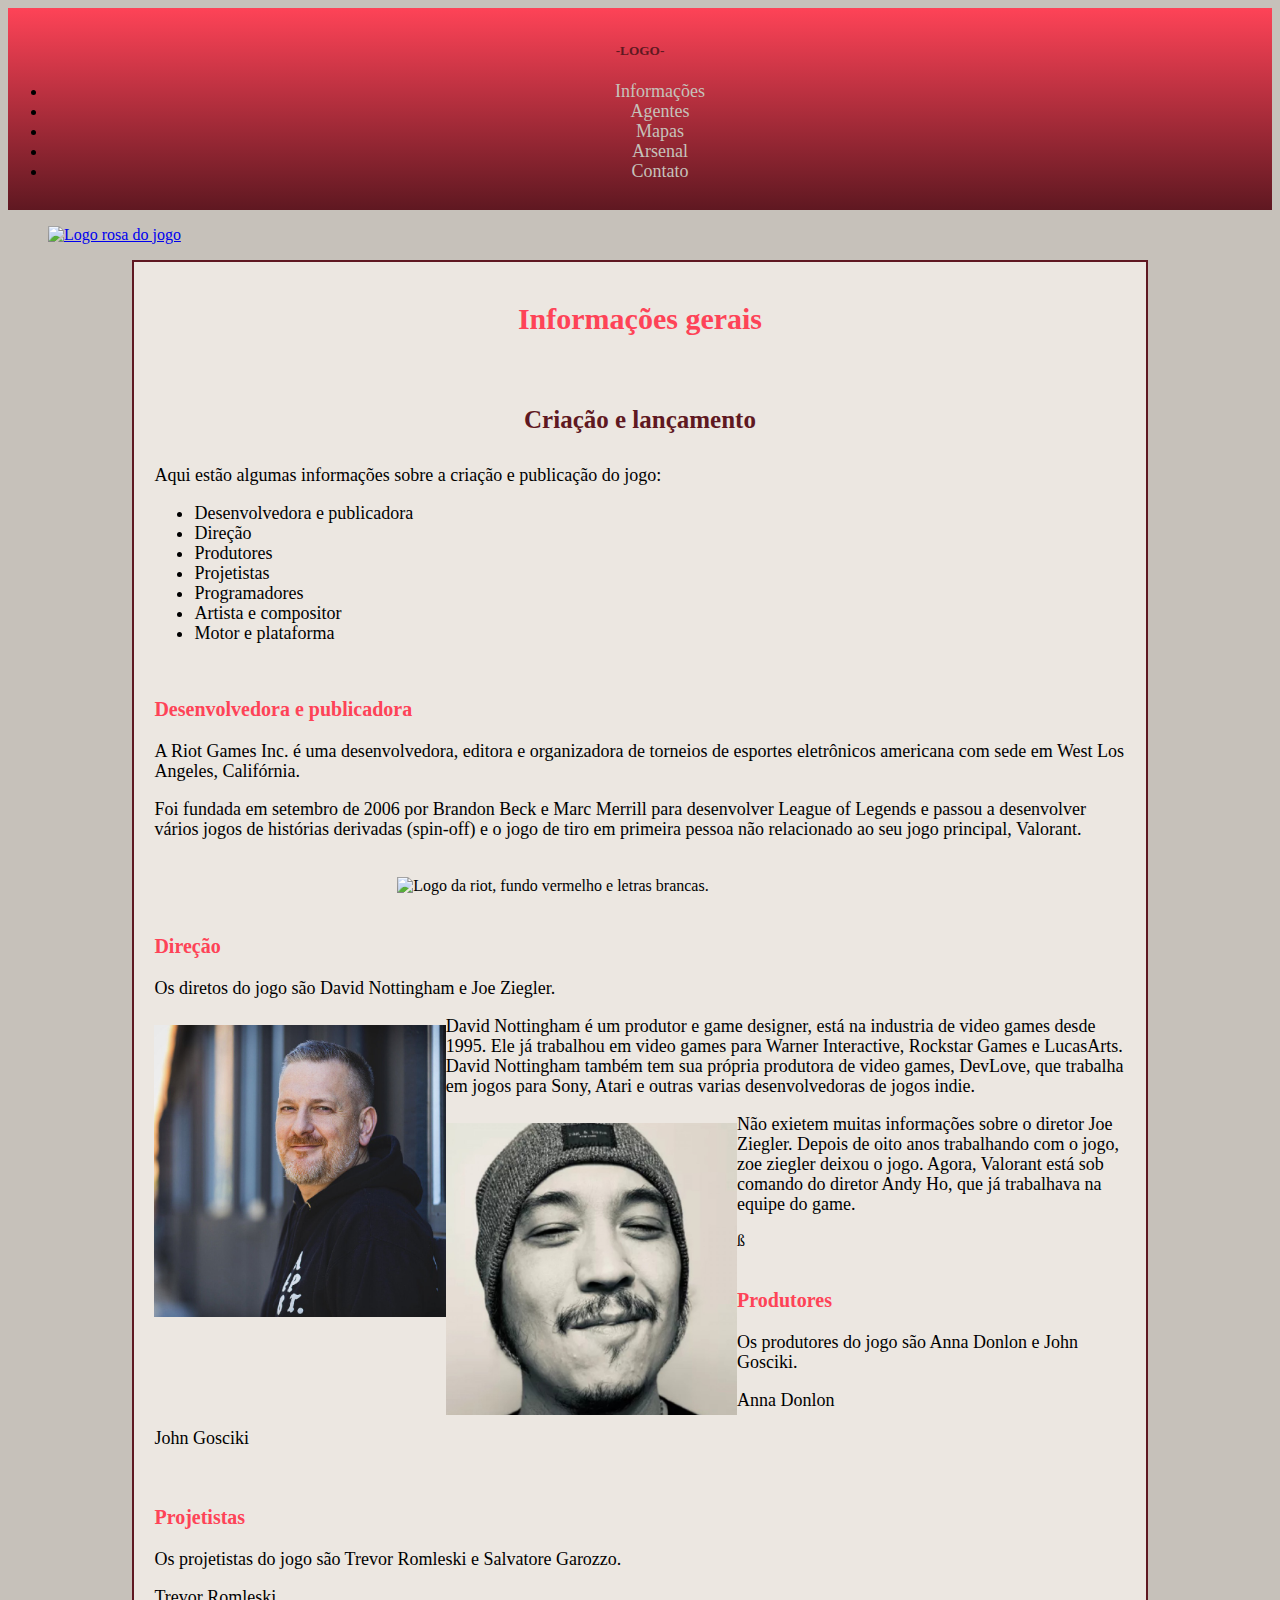
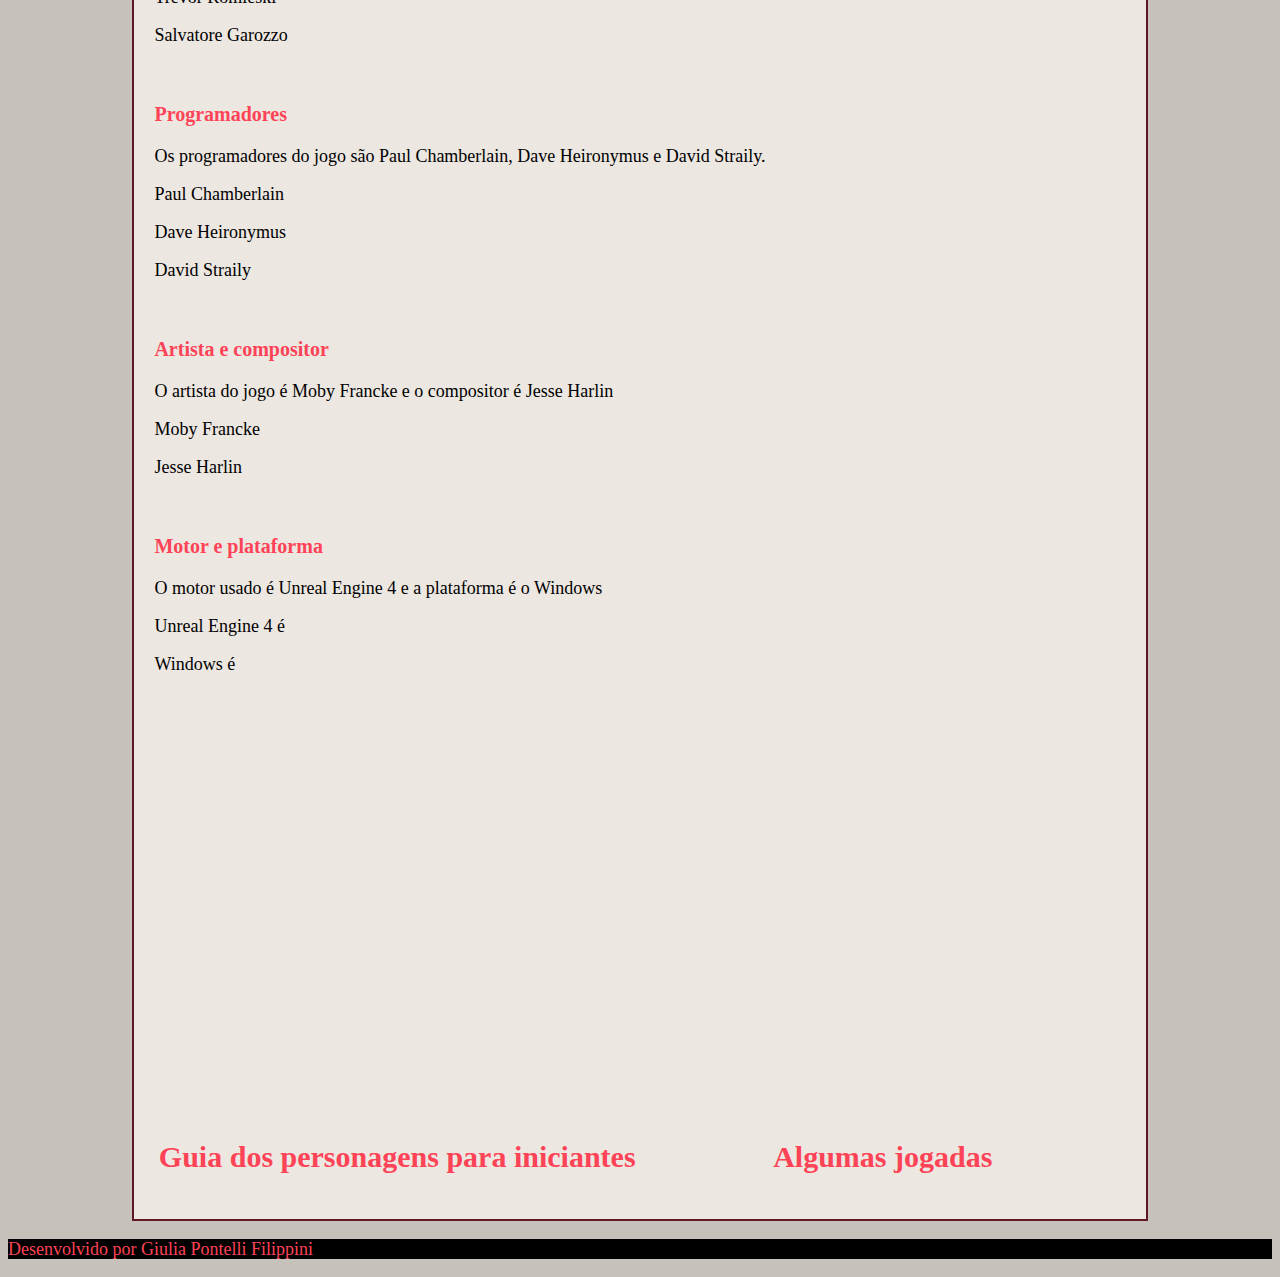
==== commit 0ee27fbf: "imagem" ====
--- a/index.html
+++ b/index.html
@@ -19,9 +19,10 @@
 		<nav>
 			<ul>
 				<li><a class="menu" href="index.html">Informações</a></li>
+				<li><a class="menu" href="Personagens.html">Agentes</a></li>
 				<li><a class="menu" href="Mapas.html">Mapas</a></li>
 				<li><a class="menu" href="Arsenal.html">Arsenal</a></li>
-                <li><a class="menu" href="Personagens.html">Agentes</a></li>
+                <li><a class="menu" href="contato.html">Contato</a></li>
 			</ul>
 		</nav>
 	</header>
@@ -33,9 +34,9 @@
 	<!--Section irá apresentar informações gerais-->
 		<section>
 			<article>
-				<h1>~~~~~~~~~~~~~~~~~~~~ Informações gerais ~~~~~~~~~~~~~~~~~~~~</h1>
+				<h1> Informações gerais </h1>
 				<section>
-					<h2>~~~~~~~~~~~~~~~~~~ Criação e lançamento ~~~~~~~~~~~~~~~~~~</h2>
+					<h2> Criação e lançamento </h2>
 					<p>Aqui estão algumas informações sobre a criação e publicação do jogo:</p>
 					<ul>
 						<li>Desenvolvedora e publicadora</li>
@@ -58,12 +59,10 @@
 					<section>
 						<h3>Direção</h3>
 						<p>Os diretos do jogo são David Nottingham e Joe Ziegler.</p>
+						<img class="pessoa" src="Img/David.jpg" alt="Imagem do David Nottingham">
 						<p>David Nottingham é um produtor e game designer, está na industria de video games desde 1995. Ele já trabalhou em video games para Warner Interactive, Rockstar Games e LucasArts. David Nottingham também tem sua própria produtora de video games, DevLove, que trabalha em jogos para Sony, Atari e outras varias desenvolvedoras de jogos indie.</p>
-						<p>Não exietem muitas informações sobre o diretor Joe Ziegler. Depois de oito anos trabalhando com o jogo, zoe ziegler deixou o jogo. Agora, Valorant está sob comando do diretor Andy Ho, que já trabalhava na equipe do game.</p>
-						<img class="col-6" src="Img/DavidNottingham.jpg" alt="Imagem do David Nottingham">
-						<span>David Nottingham</span>
-						<img class="col-6" src="Img/joeziegler.jpg" alt="Imagem do Zoe Ziegler">
-						<span>Zoe Ziegler</span>
+						<img class="pessoa" src="Img/ZZ.jpg" alt="Imagem do Zoe Ziegler">
+						<p>Não exietem muitas informações sobre o diretor Joe Ziegler. Depois de oito anos trabalhando com o jogo, zoe ziegler deixou o jogo. Agora, Valorant está sob comando do diretor Andy Ho, que já trabalhava na equipe do game.</p>ß
 					</section>
 				<!--Section apresenta produtores-->
 					<section>
--- a/css/estilo.css
+++ b/css/estilo.css
@@ -74,6 +74,13 @@
 
 .col-6 {
     width: 50%;
+}
+
+.pessoa{
+    width: 30%;
+    padding-top: 1%;
+    padding-bottom: 1%;
+    float: left;
 }
 
 /*Classe do paragrafo no footer*/
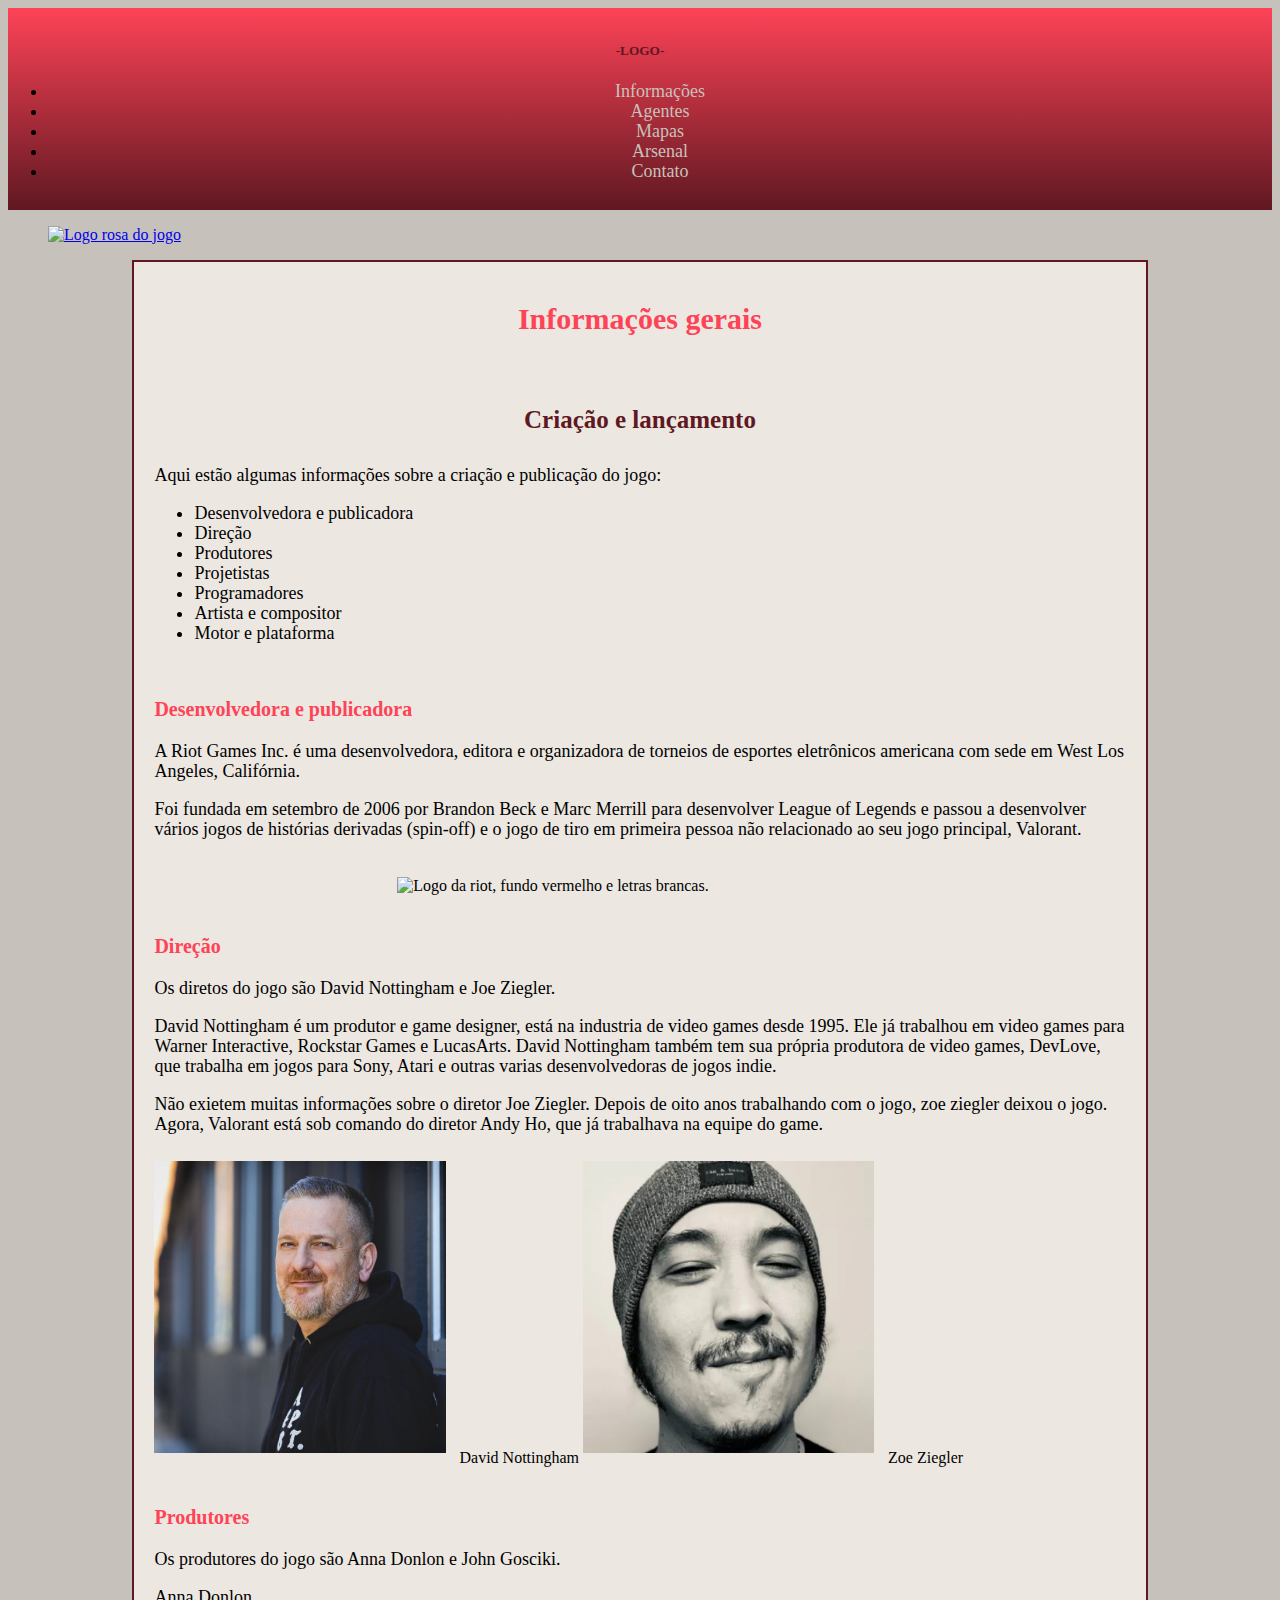
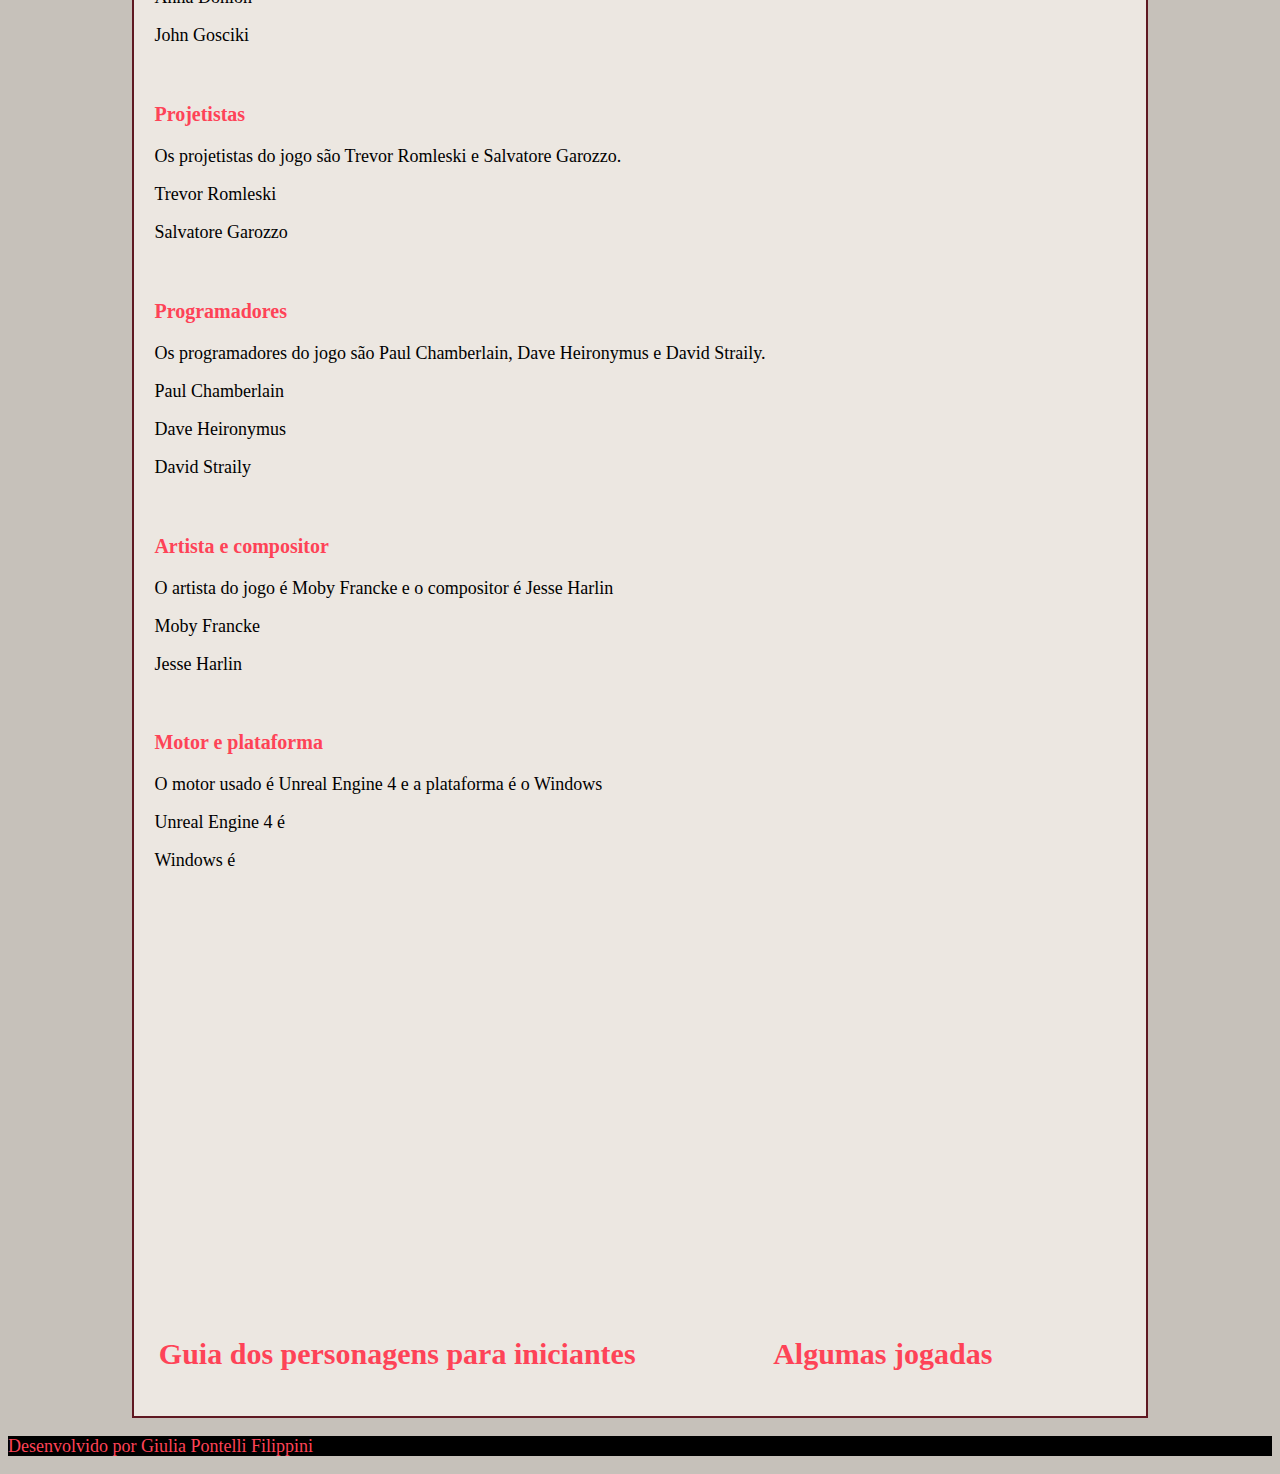
==== commit 2abd5208: "informacao" ====
--- a/index.html
+++ b/index.html
@@ -59,10 +59,12 @@
 					<section>
 						<h3>Direção</h3>
 						<p>Os diretos do jogo são David Nottingham e Joe Ziegler.</p>
+						<p>David Nottingham é um produtor e game designer, está na industria de video games desde 1995. Ele já trabalhou em video games para Warner Interactive, Rockstar Games e LucasArts. David Nottingham também tem sua própria produtora de video games, DevLove, que trabalha em jogos para Sony, Atari e outras varias desenvolvedoras de jogos indie.</p>
+						<p>Não exietem muitas informações sobre o diretor Joe Ziegler. Depois de oito anos trabalhando com o jogo, zoe ziegler deixou o jogo. Agora, Valorant está sob comando do diretor Andy Ho, que já trabalhava na equipe do game.</p>
 						<img class="pessoa" src="Img/David.jpg" alt="Imagem do David Nottingham">
-						<p>David Nottingham é um produtor e game designer, está na industria de video games desde 1995. Ele já trabalhou em video games para Warner Interactive, Rockstar Games e LucasArts. David Nottingham também tem sua própria produtora de video games, DevLove, que trabalha em jogos para Sony, Atari e outras varias desenvolvedoras de jogos indie.</p>
+						<span>David Nottingham</span>
 						<img class="pessoa" src="Img/ZZ.jpg" alt="Imagem do Zoe Ziegler">
-						<p>Não exietem muitas informações sobre o diretor Joe Ziegler. Depois de oito anos trabalhando com o jogo, zoe ziegler deixou o jogo. Agora, Valorant está sob comando do diretor Andy Ho, que já trabalhava na equipe do game.</p>ß
+						<span>Zoe Ziegler</span>
 					</section>
 				<!--Section apresenta produtores-->
 					<section>
--- a/css/estilo.css
+++ b/css/estilo.css
@@ -80,7 +80,7 @@
     width: 30%;
     padding-top: 1%;
     padding-bottom: 1%;
-    float: left;
+    padding-right: 1%;
 }
 
 /*Classe do paragrafo no footer*/
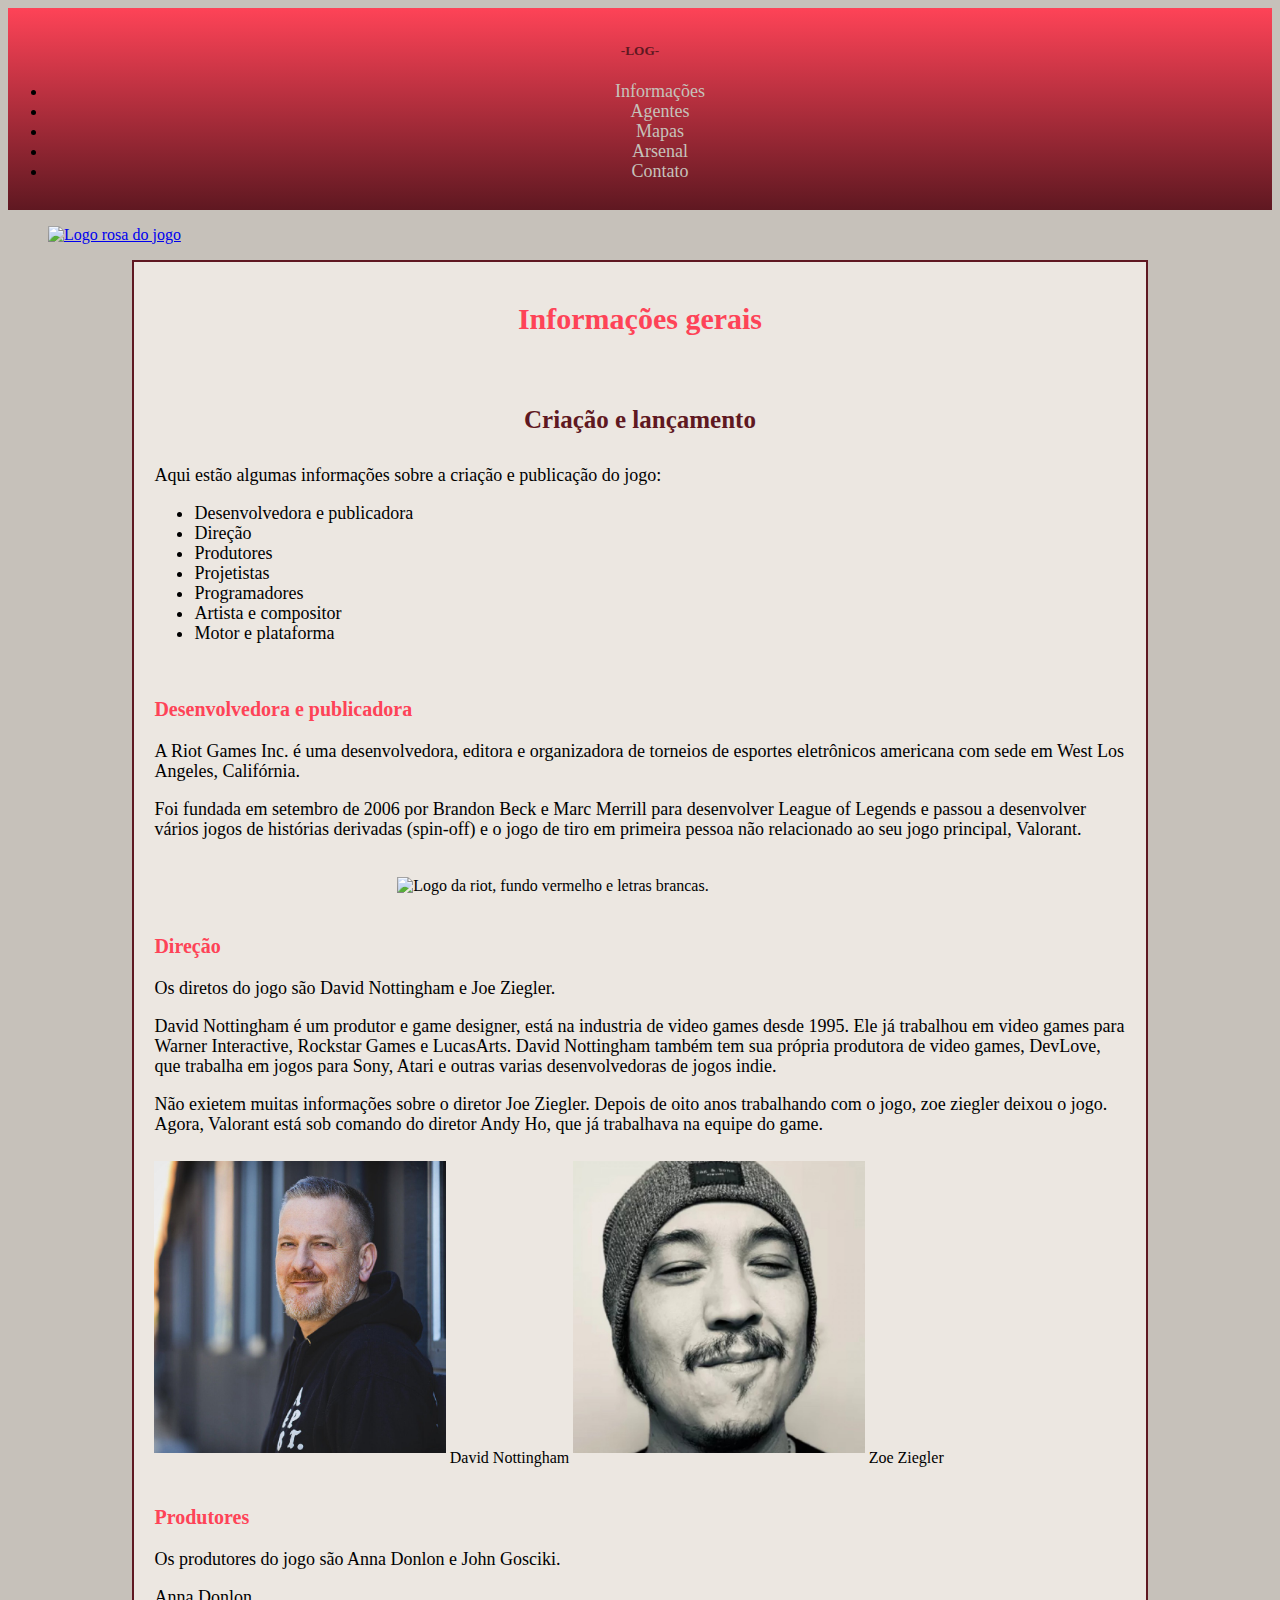
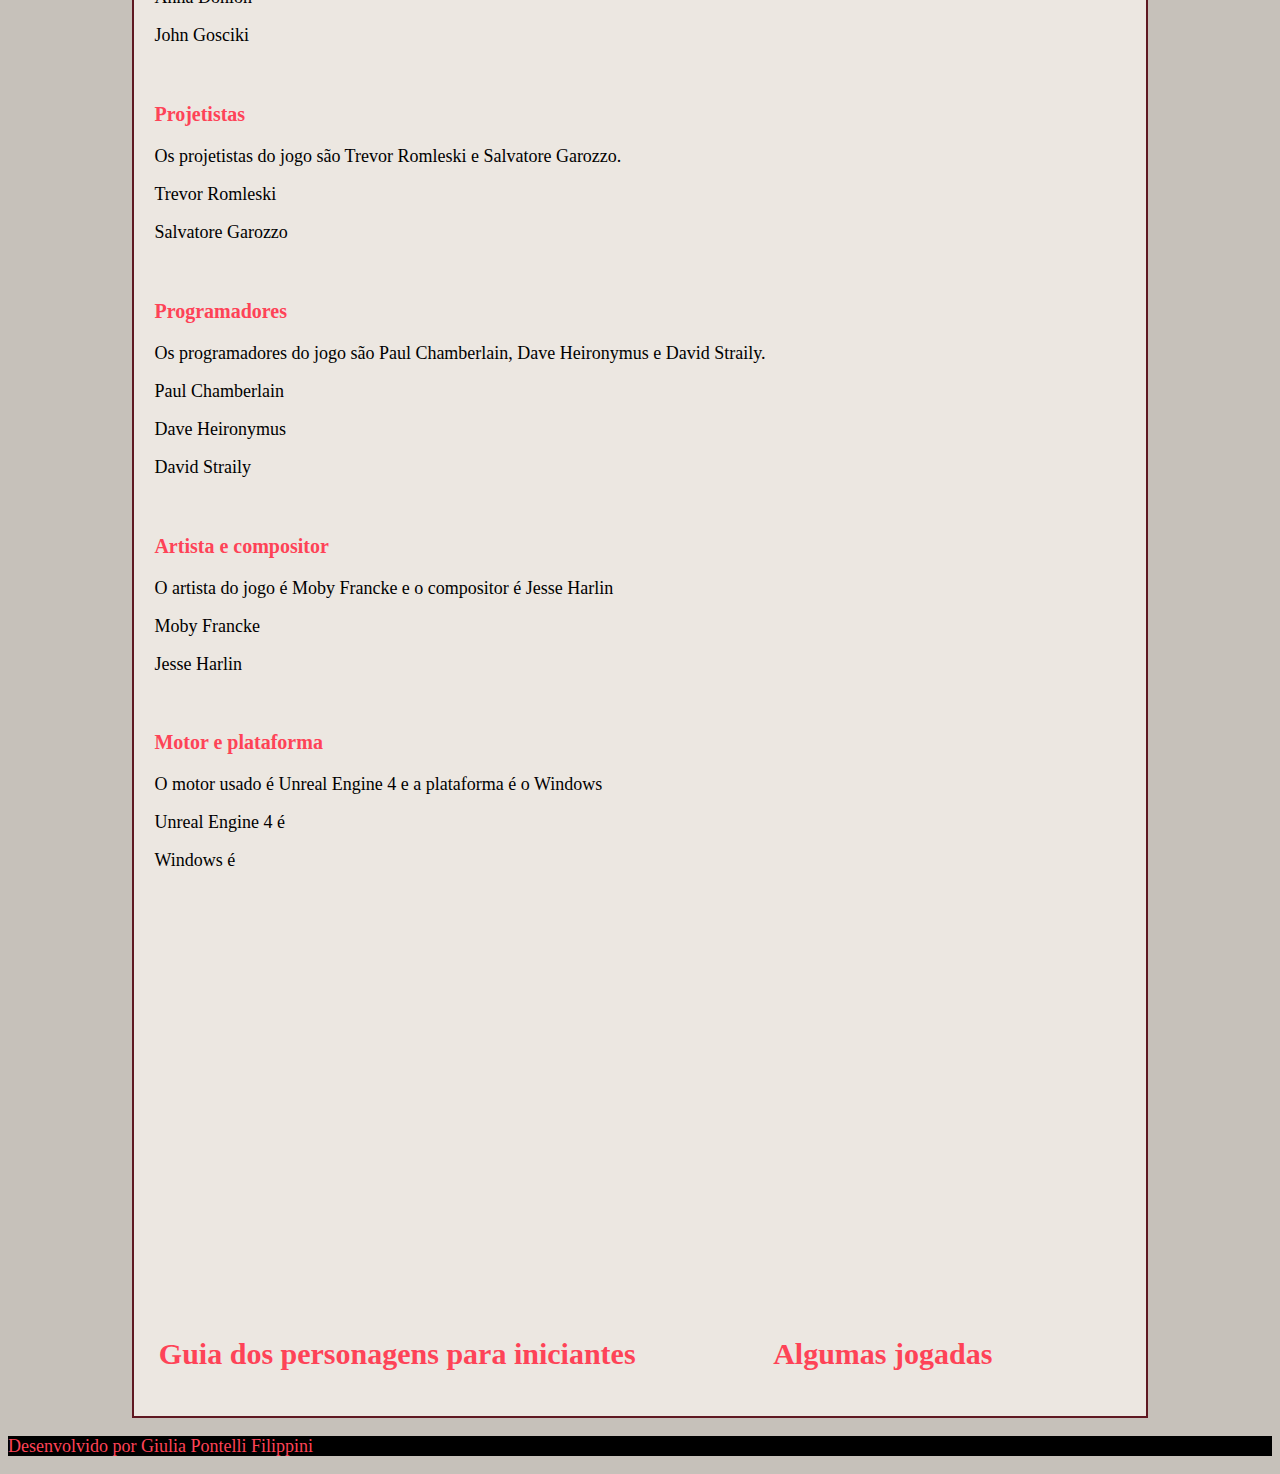
==== commit ecff30f0: "letra" ====
--- a/index.html
+++ b/index.html
@@ -7,13 +7,13 @@
 	<title>Valorant</title>
 	<link rel="stylesheet" href="css/reset.css">
 	<link rel="stylesheet" href="css/estilo.css">
-	<link rel="shortcut icon" href="favicon.ico" type="image/x-icon">
+	<link rel="shortcut icon" href="Img/Gekko_ability_Icon_Wingman_.png" type="image/x-icon">
 </head>
 <body>
 	<!--Header ira representar o logo e o menu do site-->
 	<header>
 		<div class="logo">
-			<h5>-LOGO-</h5>
+			<h5>-LOG-</h5>
 		</div>
 		<!--Nav contém links-->
 		<nav>
@@ -38,7 +38,7 @@
 				<section>
 					<h2> Criação e lançamento </h2>
 					<p>Aqui estão algumas informações sobre a criação e publicação do jogo:</p>
-					<ul>
+					<ul class="meio">
 						<li>Desenvolvedora e publicadora</li>
 						<li>Direção</li>
 						<li>Produtores</li>
--- a/css/estilo.css
+++ b/css/estilo.css
@@ -80,7 +80,6 @@
     width: 30%;
     padding-top: 1%;
     padding-bottom: 1%;
-    padding-right: 1%;
 }
 
 /*Classe do paragrafo no footer*/
@@ -143,6 +142,7 @@
     padding-left: 45%;
 }
 
+
 /*Estilo dos links*/
 
 /*Link ser ter sido visitado*/
@@ -183,4 +183,13 @@
   
   tr:nth-child(even) {
     background-color: rgb(198, 193, 186);
+  }
+
+  /*Form*/
+  input[type=text] {
+    width: 100%;
+    padding: 12px 20px;
+    margin: 8px 0;
+    box-sizing: border-box;
+    border: 2px solid rgb(95, 24, 33);
   }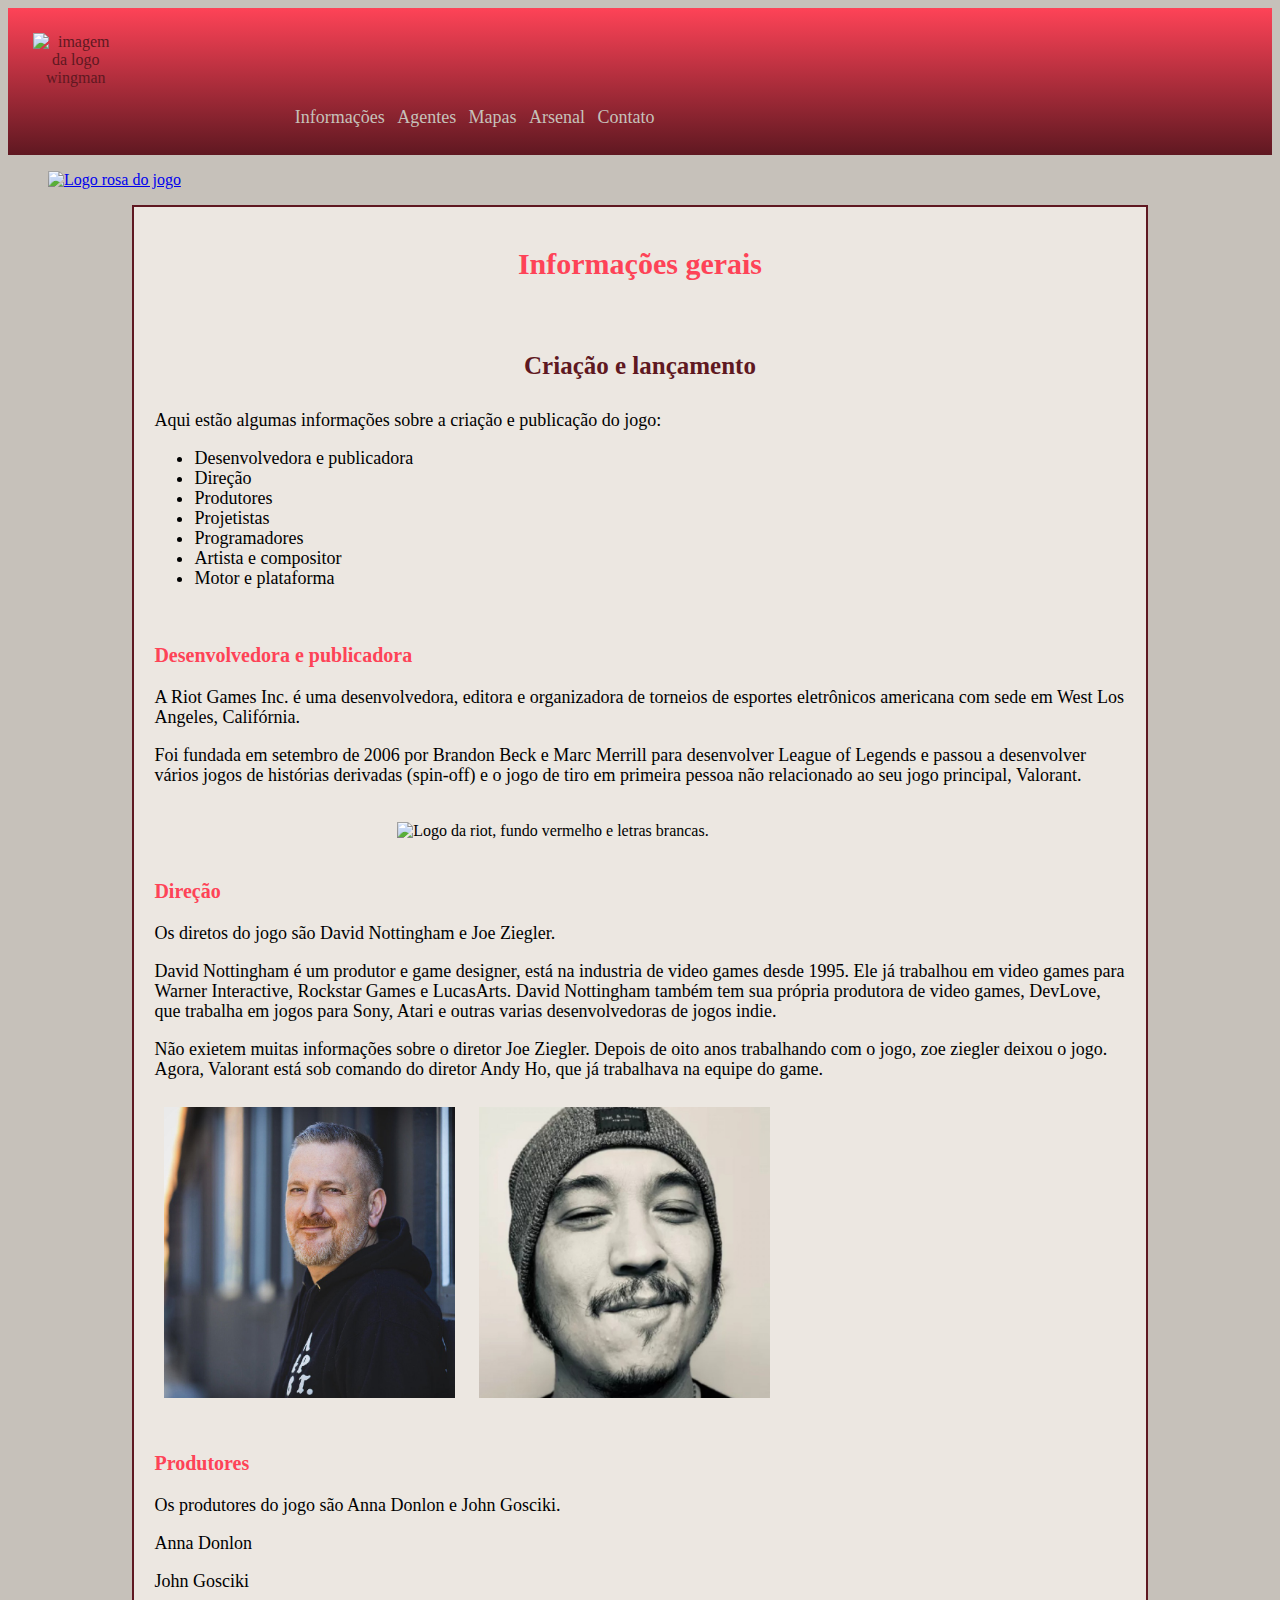
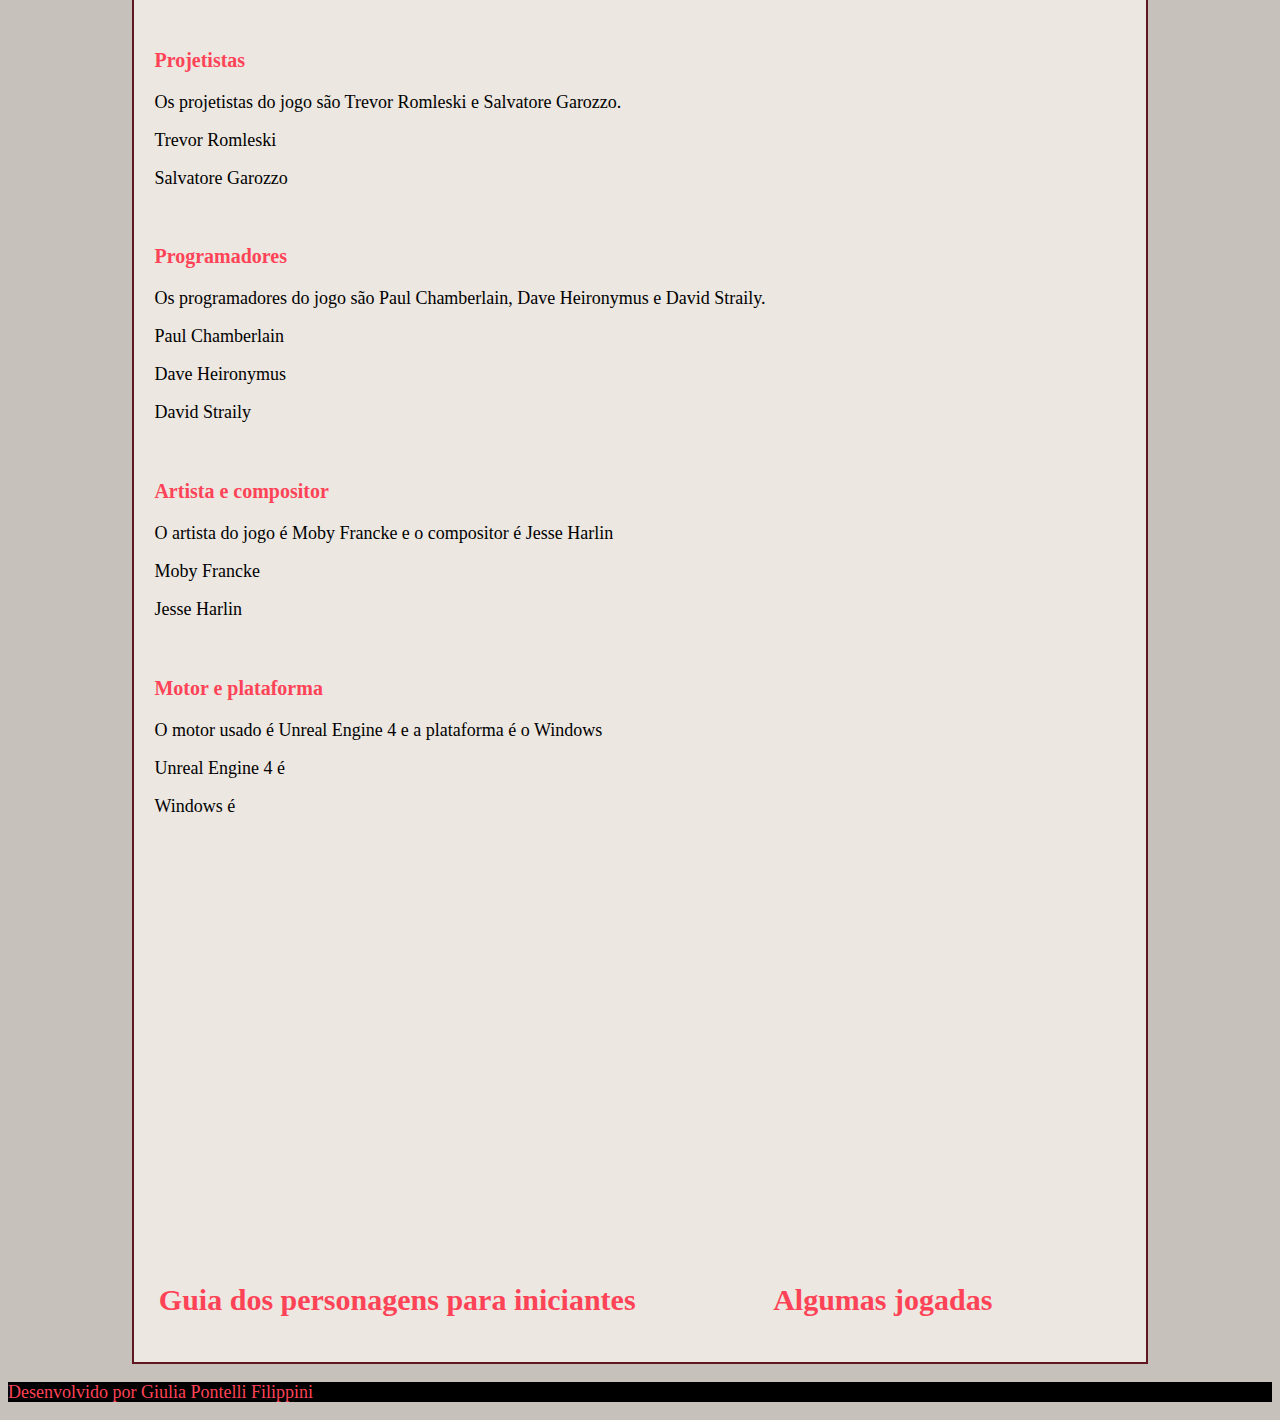
==== commit fa07d607: "imagem" ====
--- a/index.html
+++ b/index.html
@@ -12,11 +12,11 @@
 <body>
 	<!--Header ira representar o logo e o menu do site-->
 	<header>
-		<div class="logo">
-			<h5>-LOG-</h5>
+		<div class="dogo">
+			<img class="logo" src="Img/Gekko_ability_Icon_Wingman_.png" alt="imagem da logo wingman">
 		</div>
 		<!--Nav contém links-->
-		<nav>
+		<nav class="nananav">
 			<ul>
 				<li><a class="menu" href="index.html">Informações</a></li>
 				<li><a class="menu" href="Personagens.html">Agentes</a></li>
@@ -62,9 +62,7 @@
 						<p>David Nottingham é um produtor e game designer, está na industria de video games desde 1995. Ele já trabalhou em video games para Warner Interactive, Rockstar Games e LucasArts. David Nottingham também tem sua própria produtora de video games, DevLove, que trabalha em jogos para Sony, Atari e outras varias desenvolvedoras de jogos indie.</p>
 						<p>Não exietem muitas informações sobre o diretor Joe Ziegler. Depois de oito anos trabalhando com o jogo, zoe ziegler deixou o jogo. Agora, Valorant está sob comando do diretor Andy Ho, que já trabalhava na equipe do game.</p>
 						<img class="pessoa" src="Img/David.jpg" alt="Imagem do David Nottingham">
-						<span>David Nottingham</span>
 						<img class="pessoa" src="Img/ZZ.jpg" alt="Imagem do Zoe Ziegler">
-						<span>Zoe Ziegler</span>
 					</section>
 				<!--Section apresenta produtores-->
 					<section>
--- a/css/estilo.css
+++ b/css/estilo.css
@@ -6,7 +6,6 @@
     width: 100%;
     background-color: rgb(0, 0, 0);
     padding-bottom: 1%;
-    padding-top: 1%;
     background-image: linear-gradient(rgb(254, 67, 87), rgb(95, 24, 33));
 }
 
@@ -80,6 +79,7 @@
     width: 30%;
     padding-top: 1%;
     padding-bottom: 1%;
+    padding: 1%;
 }
 
 /*Classe do paragrafo no footer*/
@@ -88,10 +88,11 @@
 }
 
 /*Classe do div para a logo*/
-.logo{
+.dogo{
     text-align: center;
     color: rgb(95, 24, 33);
     font-size: 1em;
+    padding: 2%;
 }
 
 /*Classe do div para conter as informacoes*/
@@ -192,4 +193,45 @@
     margin: 8px 0;
     box-sizing: border-box;
     border: 2px solid rgb(95, 24, 33);
-  }+  }
+
+  /*menu responsivo*/
+
+  @media screen and (min-width:791px) {
+    header{
+        flex-direction: row;
+    }
+    .nananav{
+        width: 70%;
+        padding-top: 2em;
+    }
+    .nananav ul li{
+        display: inline;
+        margin-left: 1%;
+    }
+
+    .logo{
+        width: 7%;
+        float: left;
+    }
+}
+
+@media screen and (max-width:790px) {
+    .logo{
+        text-align: center;
+        width: 50%;
+        margin: auto;
+        display: block;
+    }
+
+    .nananav{
+        padding-right: 2em;
+        font-size: 1em;
+    }
+    .imagens{
+        width: 80%;
+    }
+    .meca{
+        width: 70%;
+    }
+}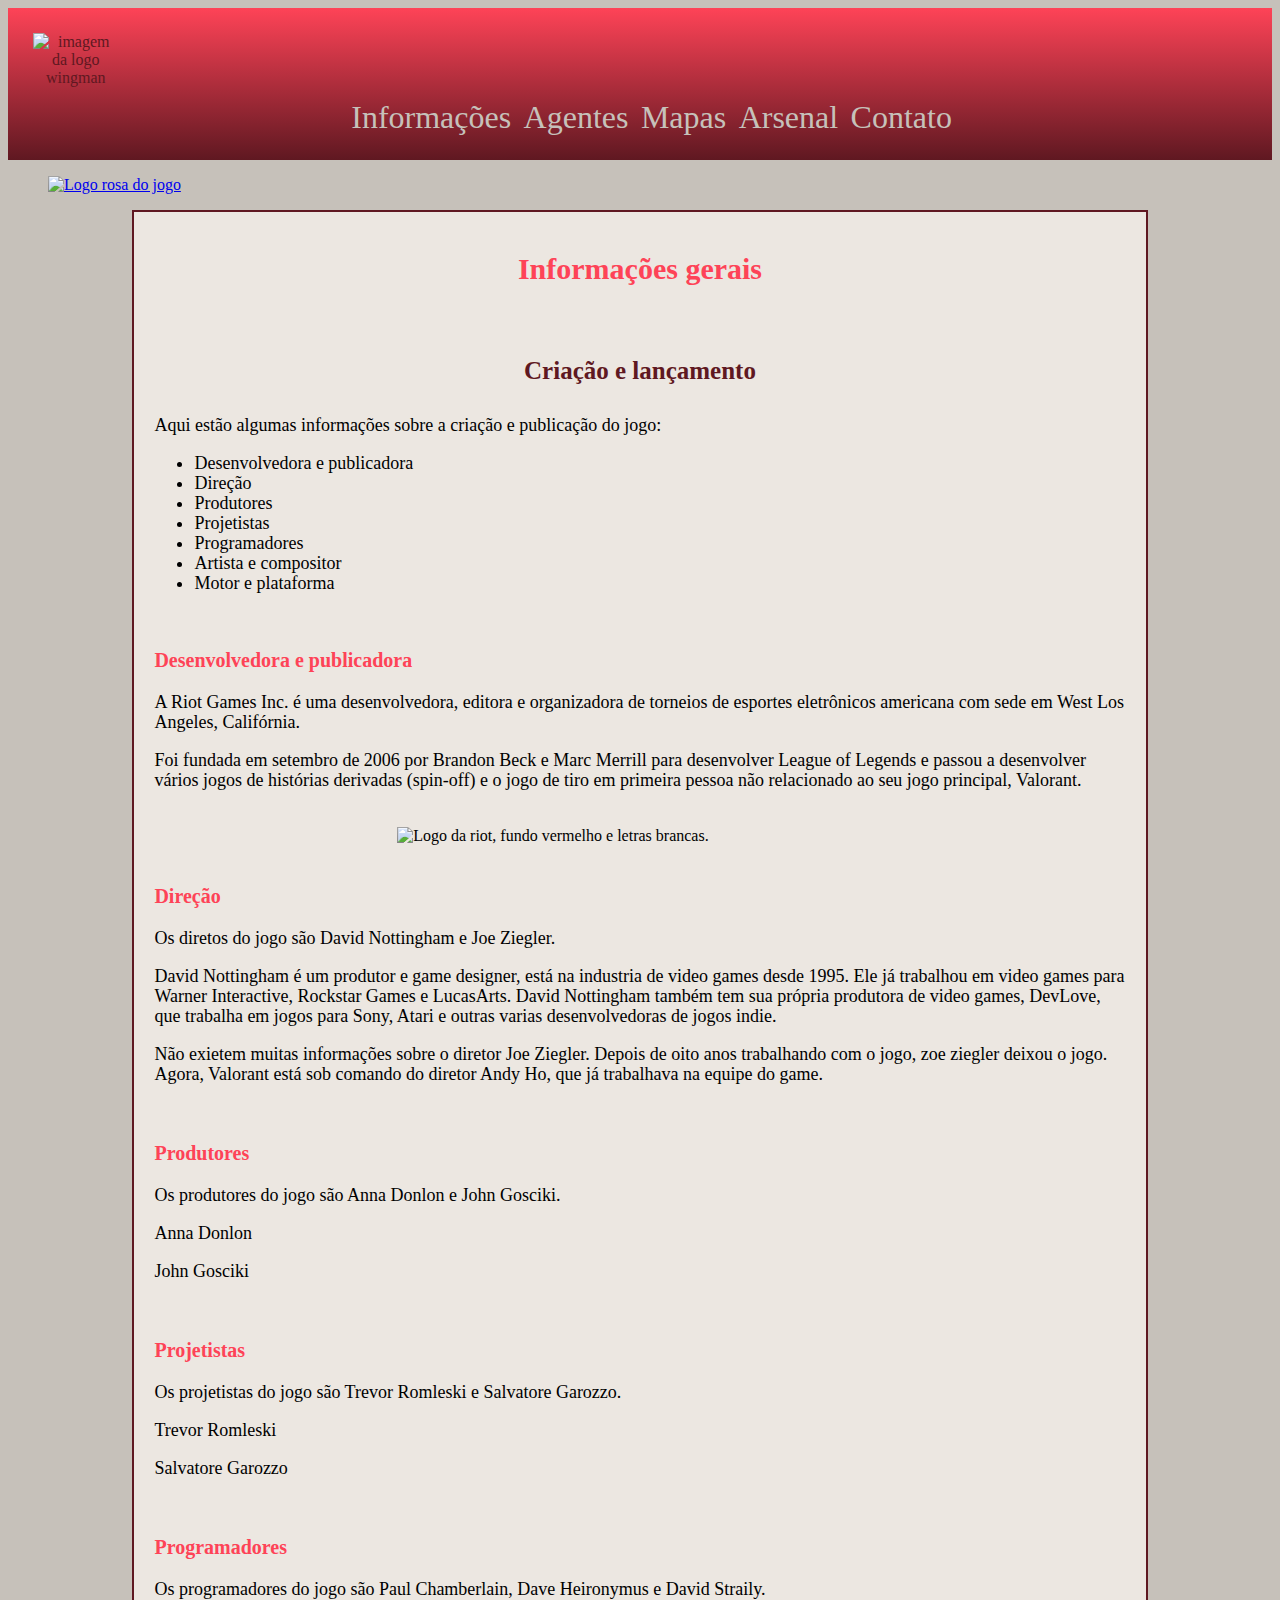
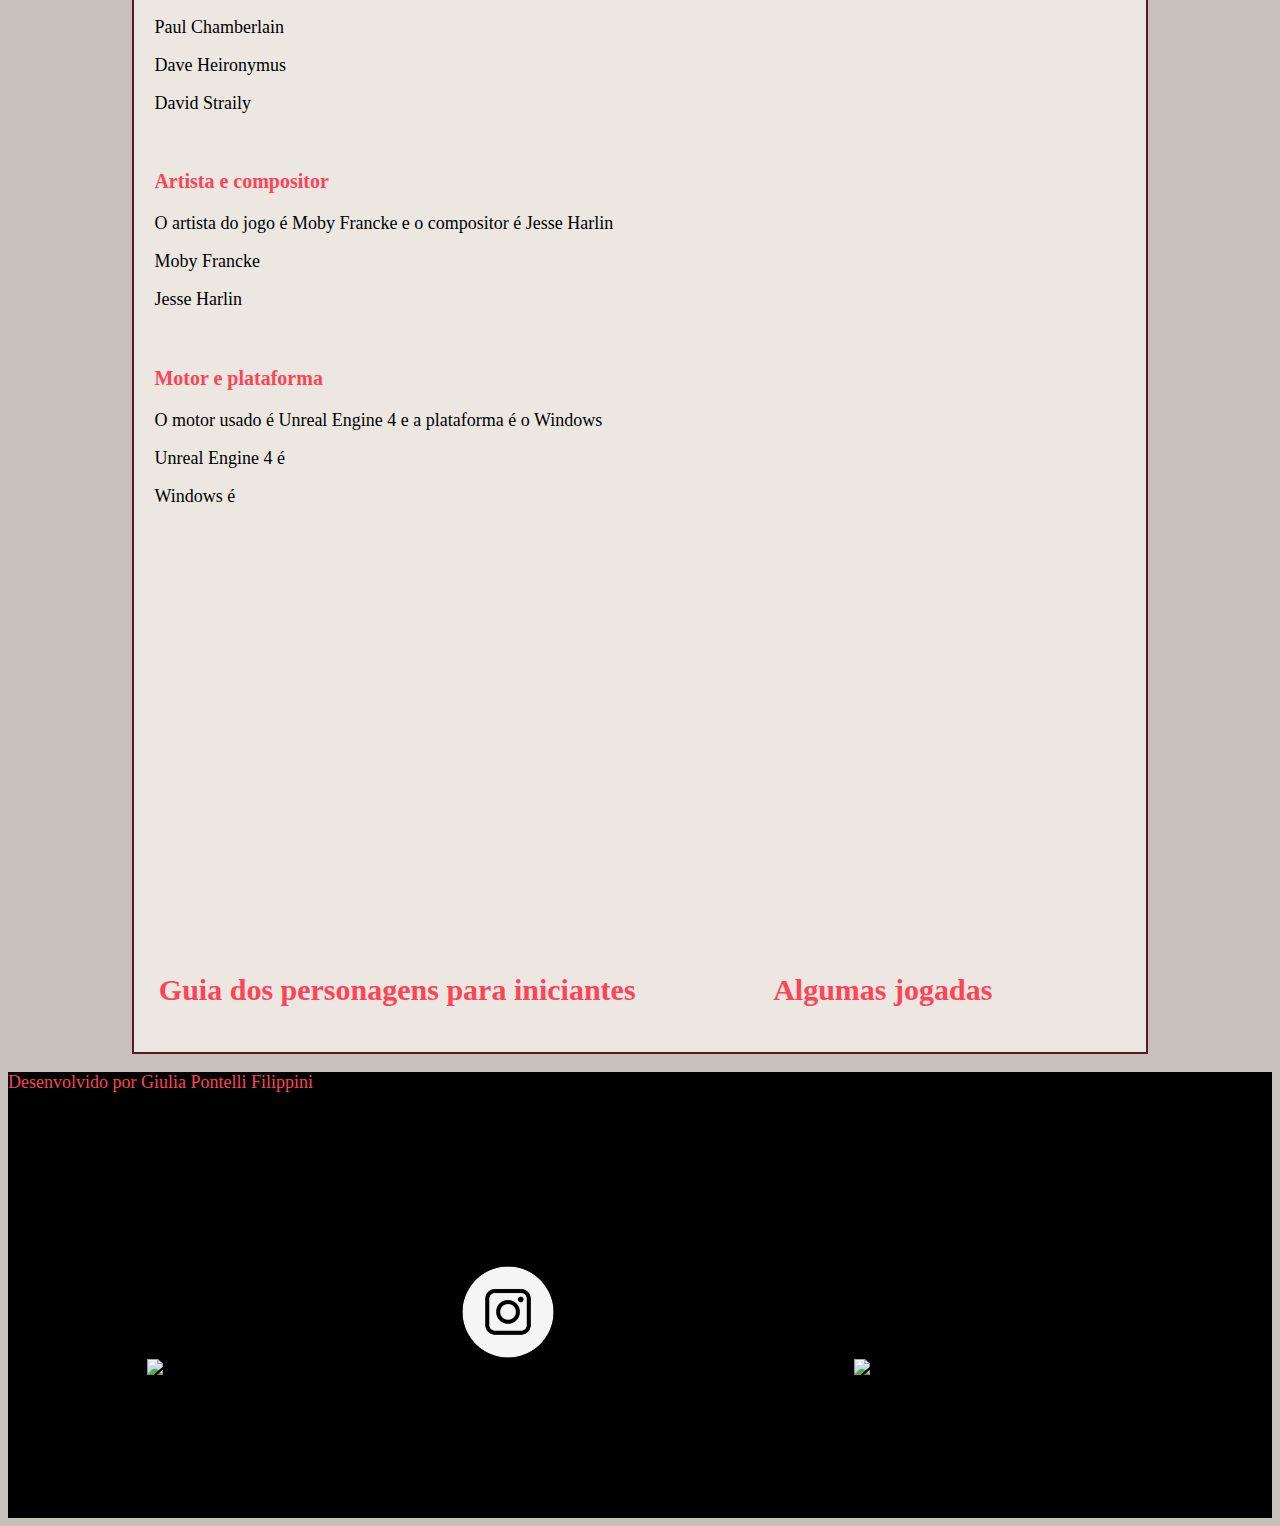
==== commit 5c56f86b: "imagens e links de rede social" ====
--- a/index.html
+++ b/index.html
@@ -61,8 +61,6 @@
 						<p>Os diretos do jogo são David Nottingham e Joe Ziegler.</p>
 						<p>David Nottingham é um produtor e game designer, está na industria de video games desde 1995. Ele já trabalhou em video games para Warner Interactive, Rockstar Games e LucasArts. David Nottingham também tem sua própria produtora de video games, DevLove, que trabalha em jogos para Sony, Atari e outras varias desenvolvedoras de jogos indie.</p>
 						<p>Não exietem muitas informações sobre o diretor Joe Ziegler. Depois de oito anos trabalhando com o jogo, zoe ziegler deixou o jogo. Agora, Valorant está sob comando do diretor Andy Ho, que já trabalhava na equipe do game.</p>
-						<img class="pessoa" src="Img/David.jpg" alt="Imagem do David Nottingham">
-						<img class="pessoa" src="Img/ZZ.jpg" alt="Imagem do Zoe Ziegler">
 					</section>
 				<!--Section apresenta produtores-->
 					<section>
@@ -123,6 +121,9 @@
 	</div>
 	<footer>
 		<p class="final">Desenvolvido por Giulia Pontelli Filippini </p>
+		<a href="https://github.com/Pontgiulia"><img class="loguinhos" src="img/gittcinza-removebg-preview.png"></a>
+		<a href="https://www.instagram.com/giu_pontelli/"><img class="loguinhos" src="Img/insta-removebg-preview.png"></a>
+		<a href="https://www.linkedin.com/in/giulia-pontelli-filippini-14627b277/"><img class="loguinhos" src="img/icone-linkedin-ronde-grise.png"></a>
 	</footer>
 </body>
 </html>--- a/css/estilo.css
+++ b/css/estilo.css
@@ -143,6 +143,12 @@
     padding-left: 45%;
 }
 
+.loguinhos{
+    width: 10%;
+    display: inline;
+    padding: 11%;
+}
+
 
 /*Estilo dos links*/
 
@@ -204,10 +210,14 @@
     .nananav{
         width: 70%;
         padding-top: 2em;
+        padding-left: 14%;
+        text-align: center;
     }
     .nananav ul li{
         display: inline;
         margin-left: 1%;
+        font-size: 200%;
+        text-align: center;
     }
 
     .logo{
@@ -219,19 +229,14 @@
 @media screen and (max-width:790px) {
     .logo{
         text-align: center;
-        width: 50%;
+        width: 5%;
         margin: auto;
         display: block;
     }
 
     .nananav{
-        padding-right: 2em;
+        padding: 1%;
         font-size: 1em;
-    }
-    .imagens{
-        width: 80%;
-    }
-    .meca{
-        width: 70%;
+        text-align: center;
     }
 }